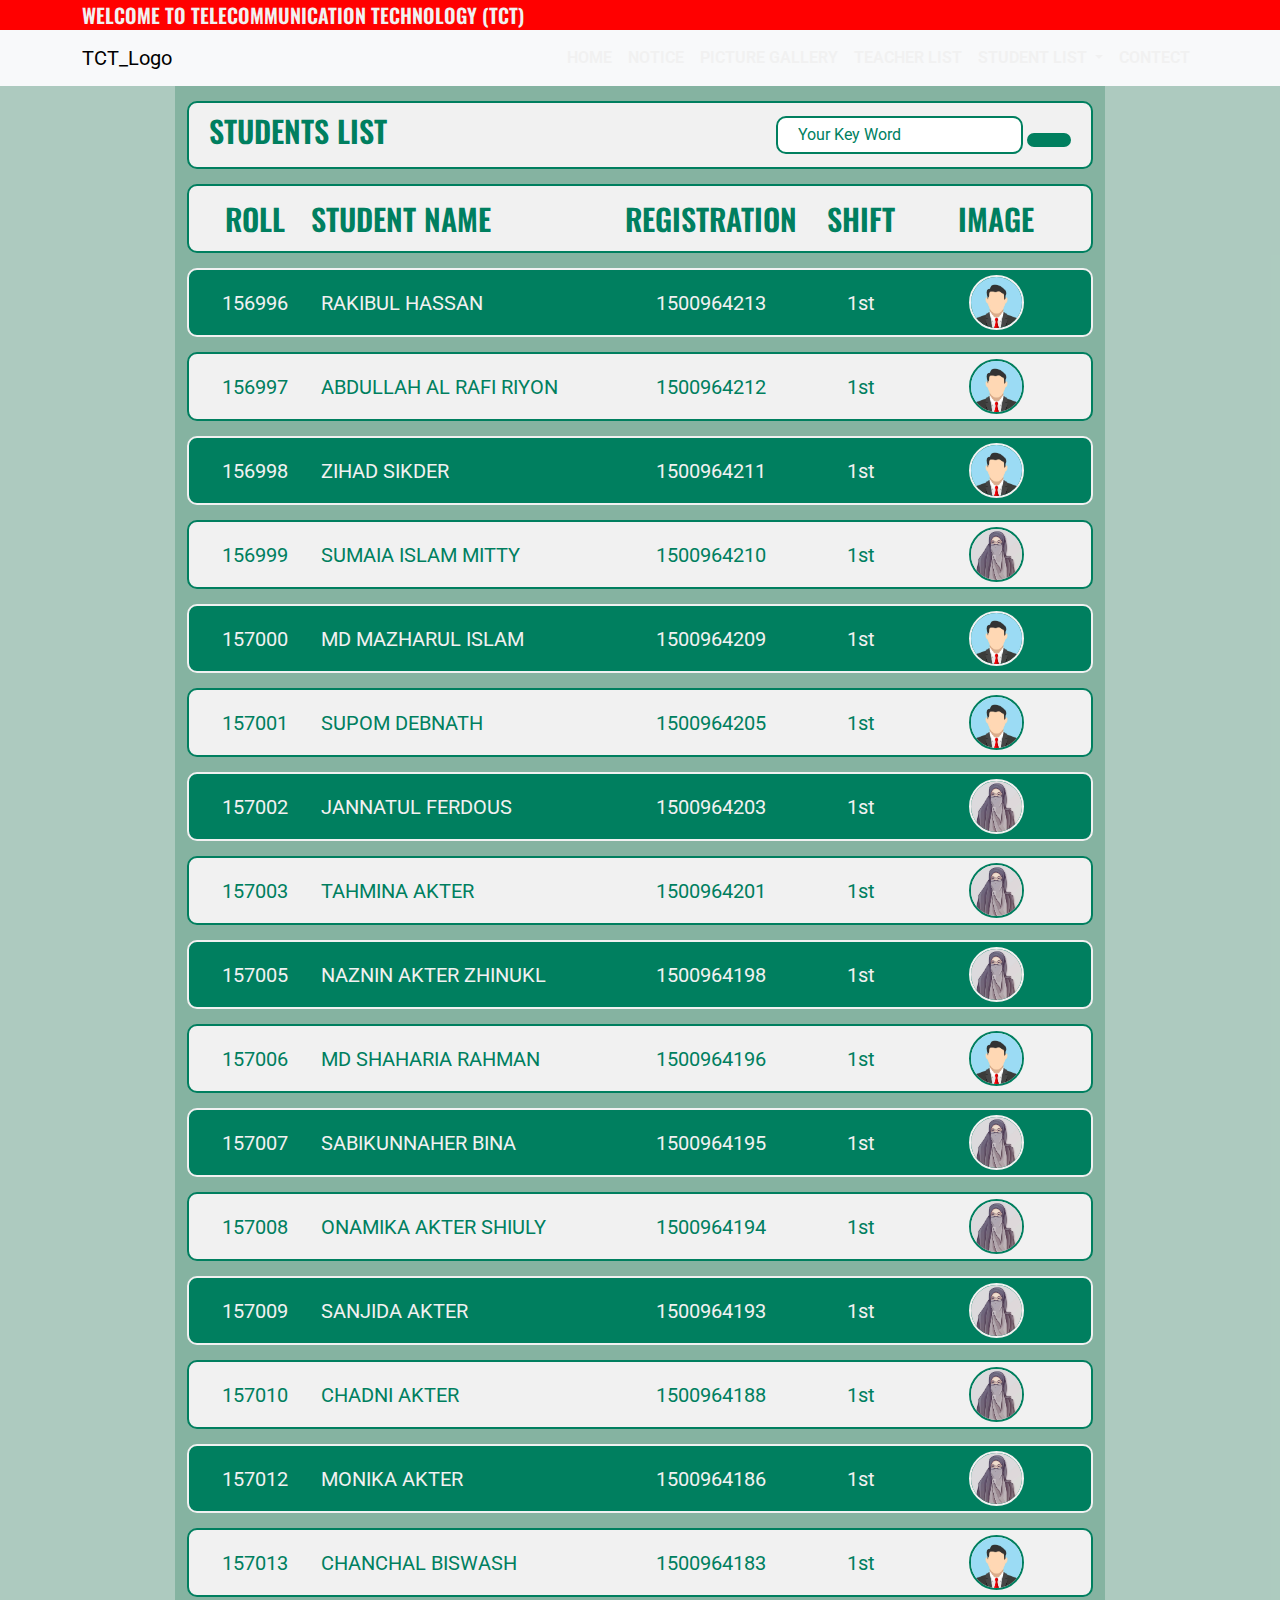
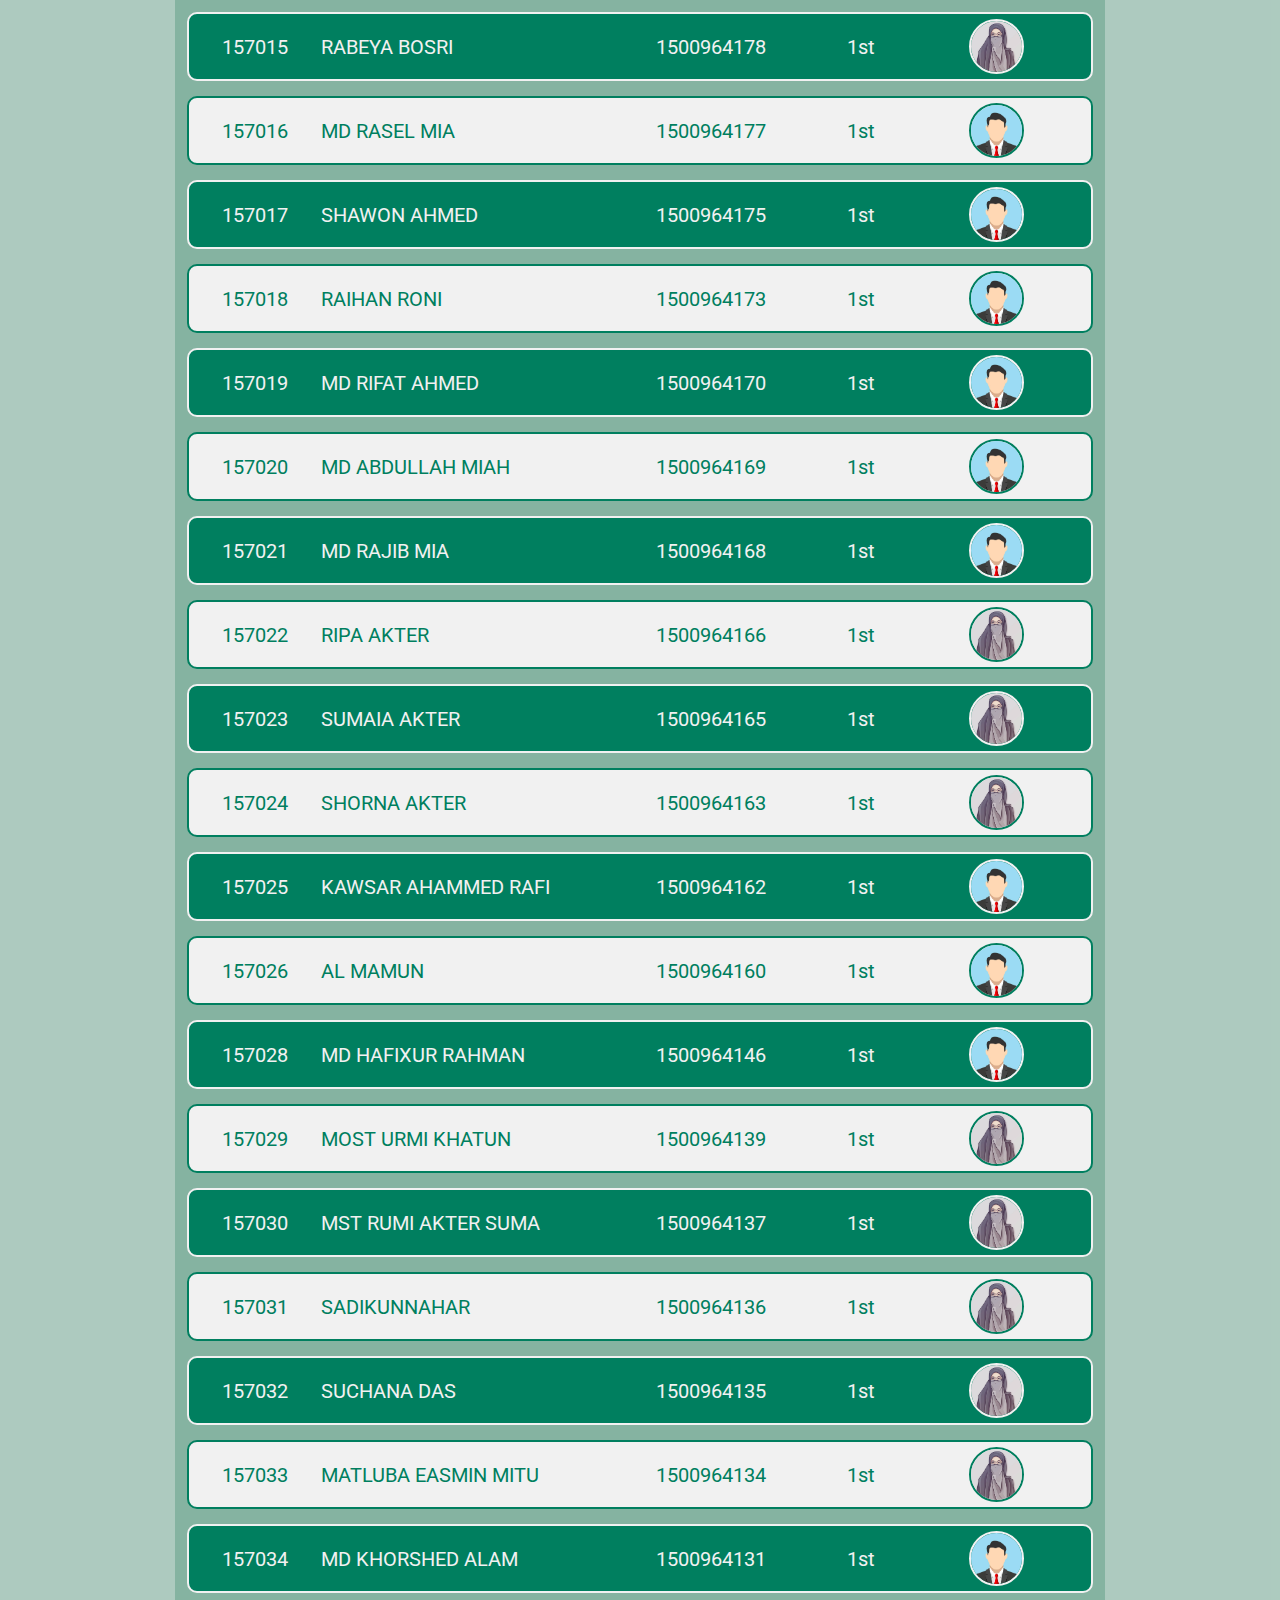
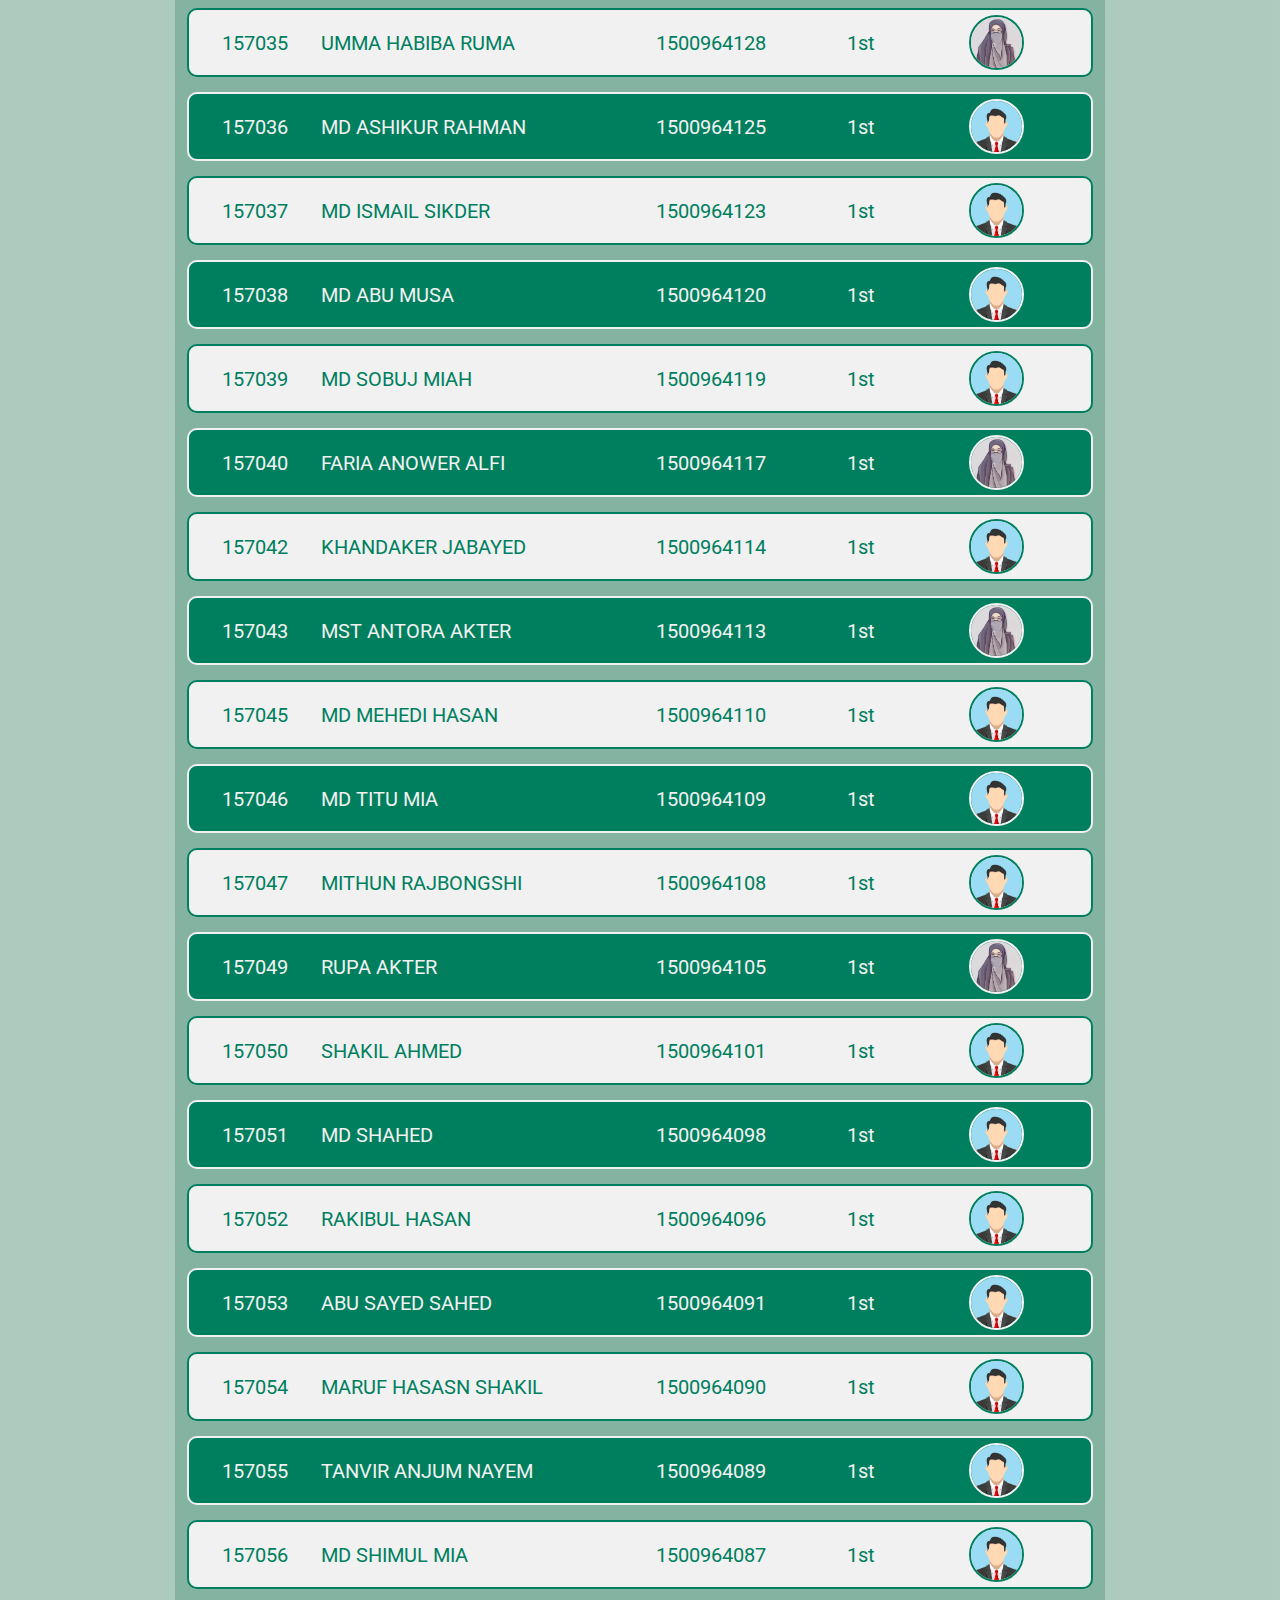
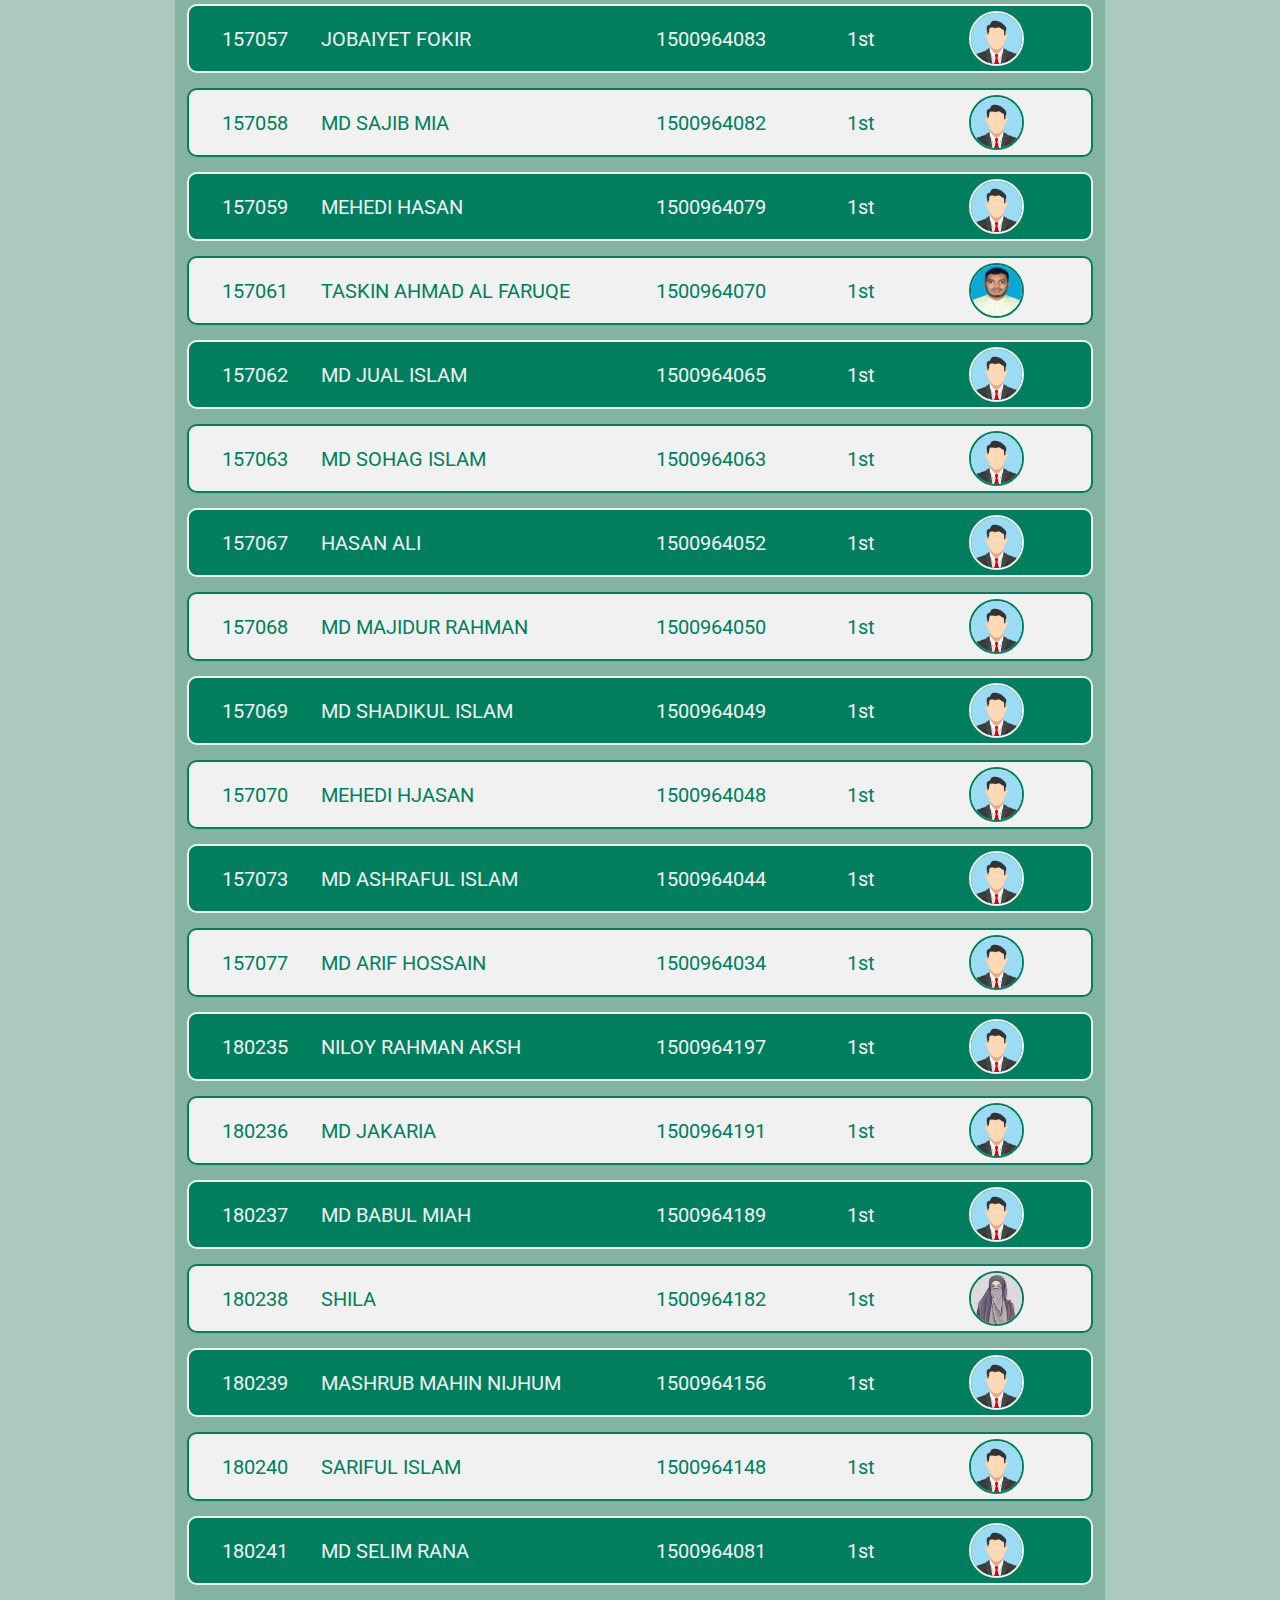
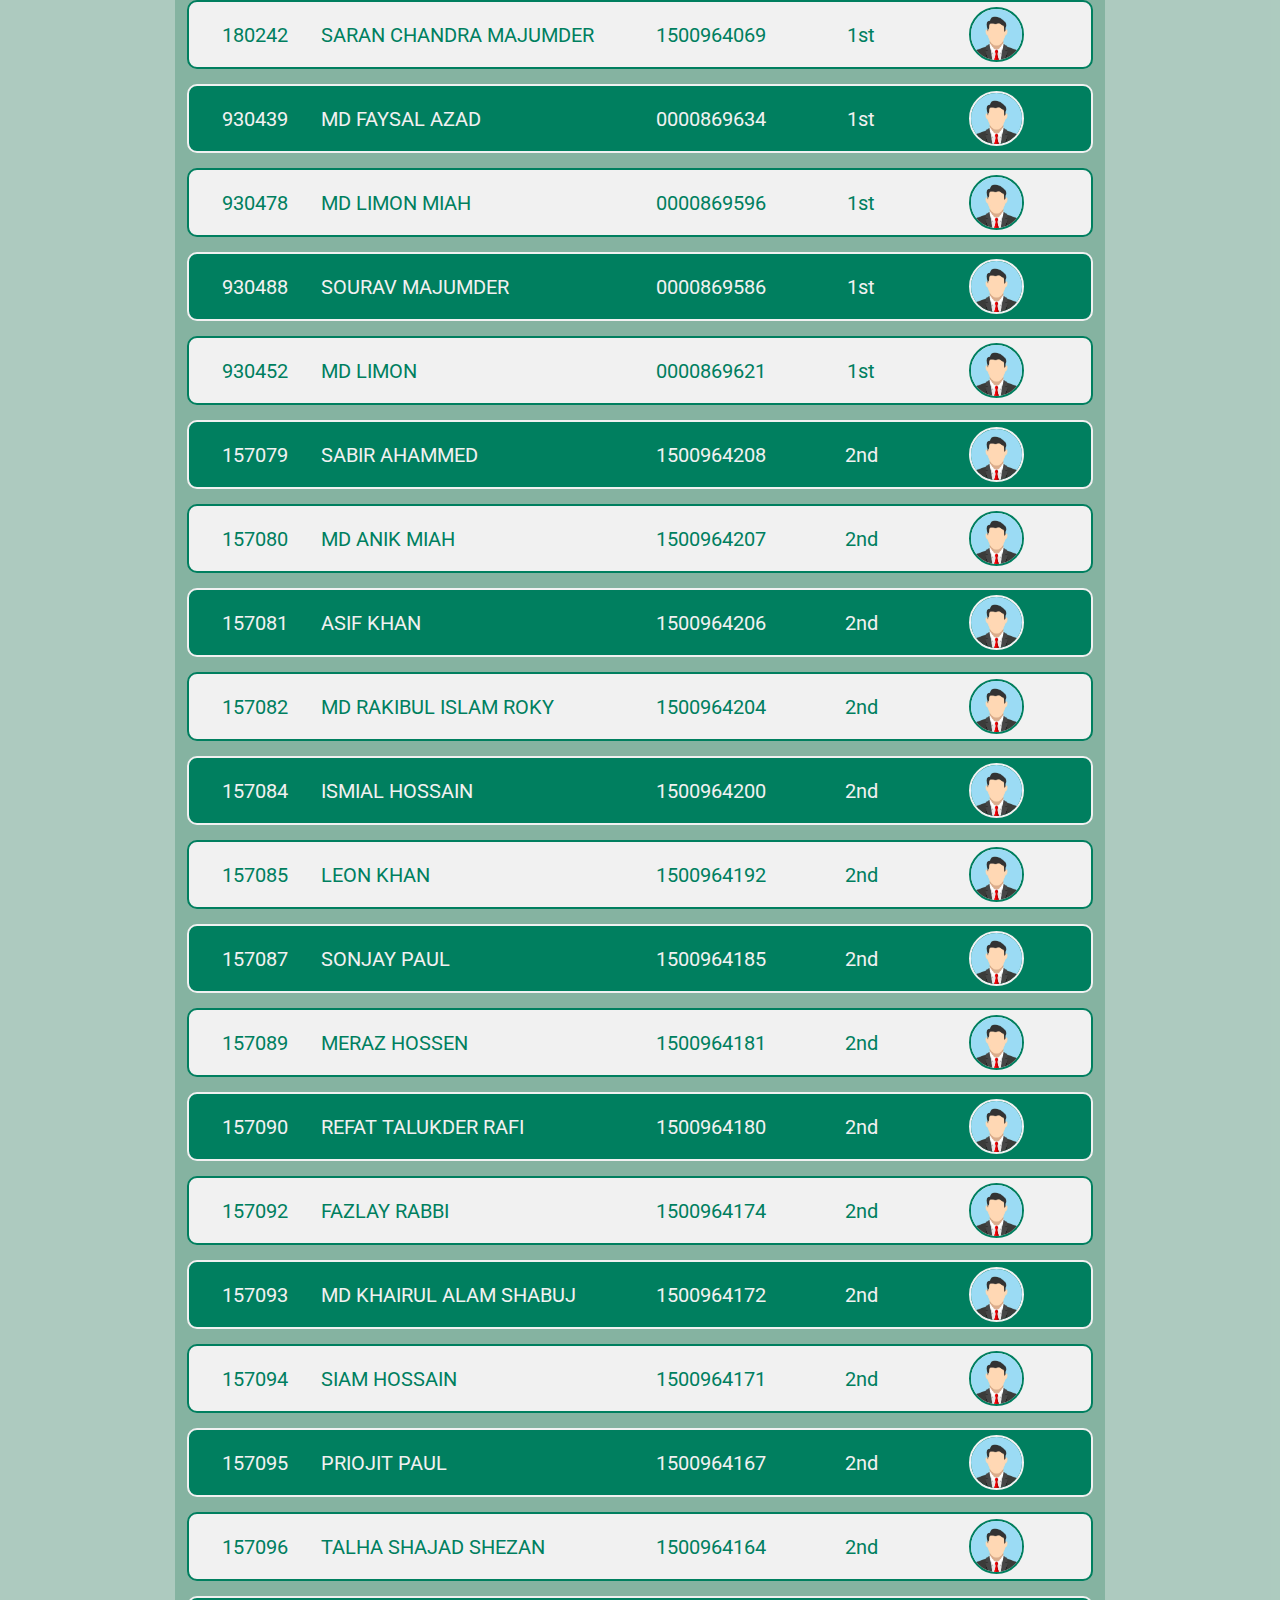
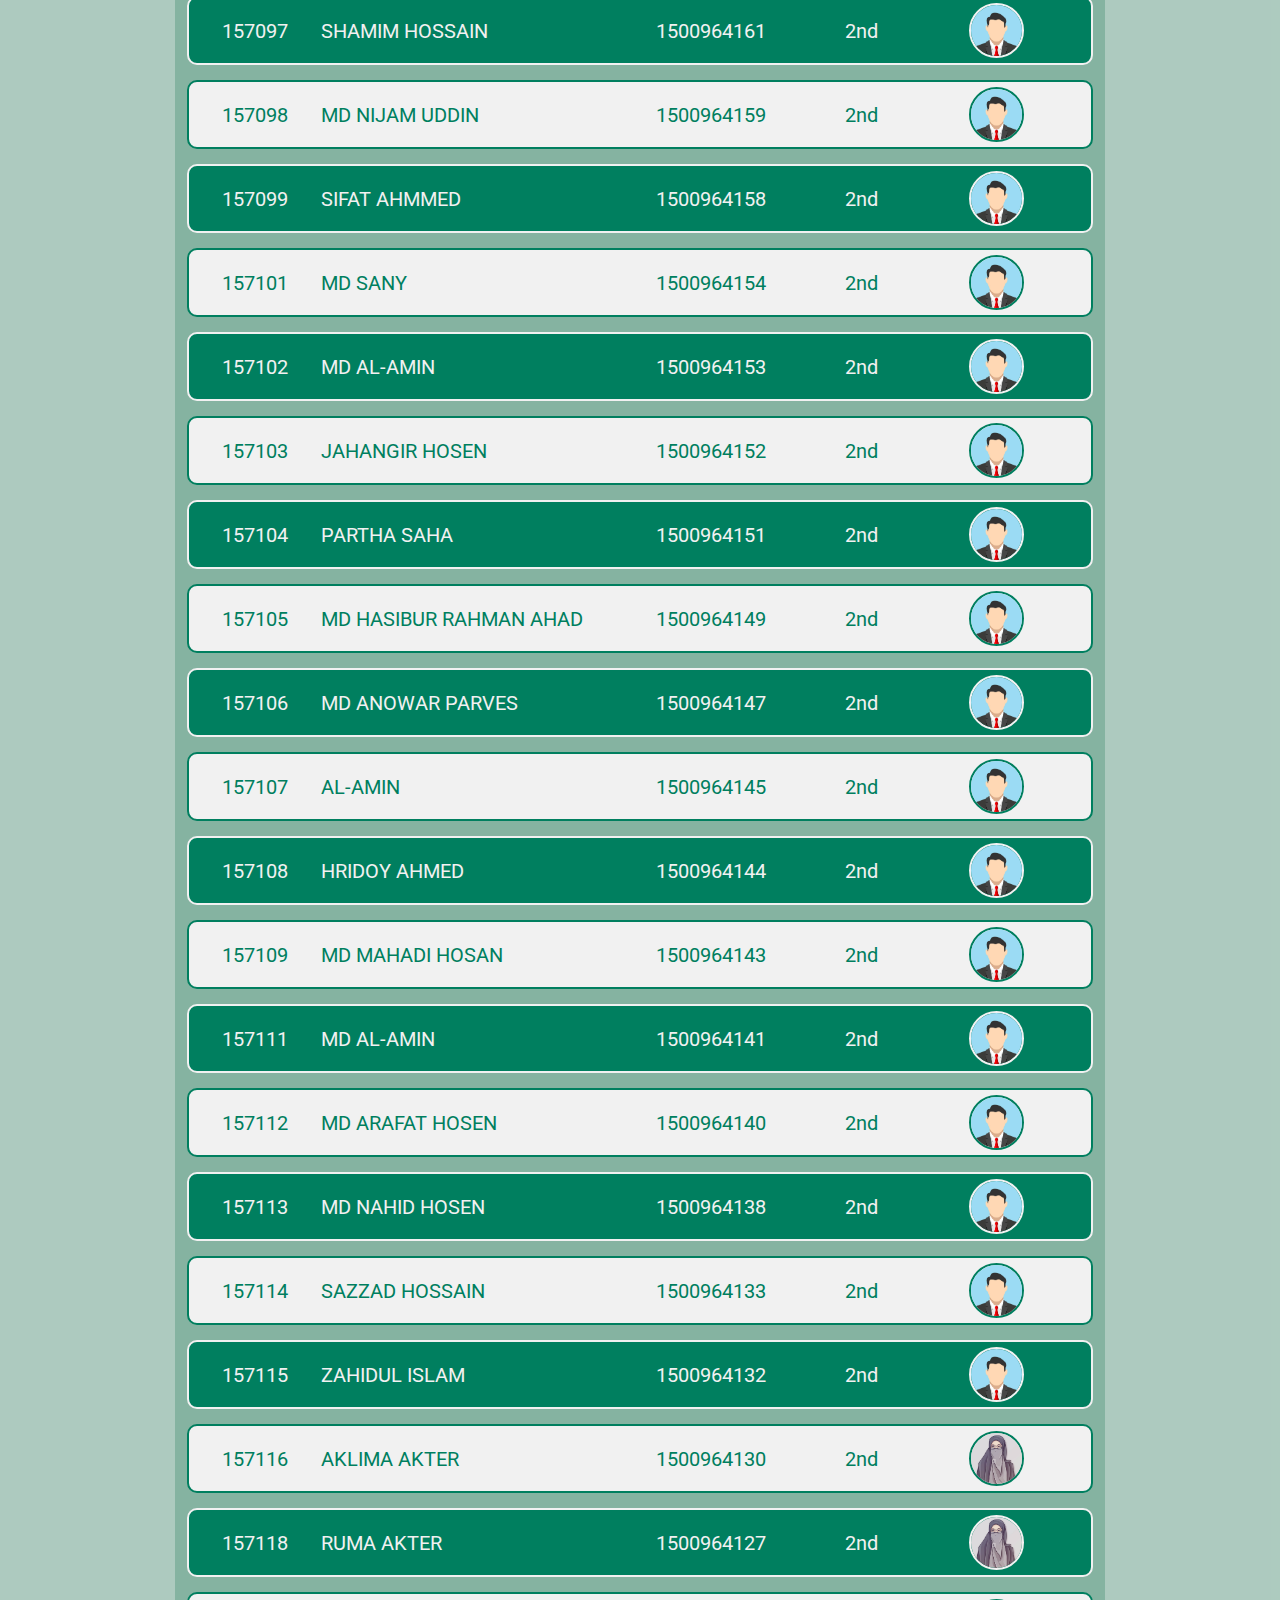
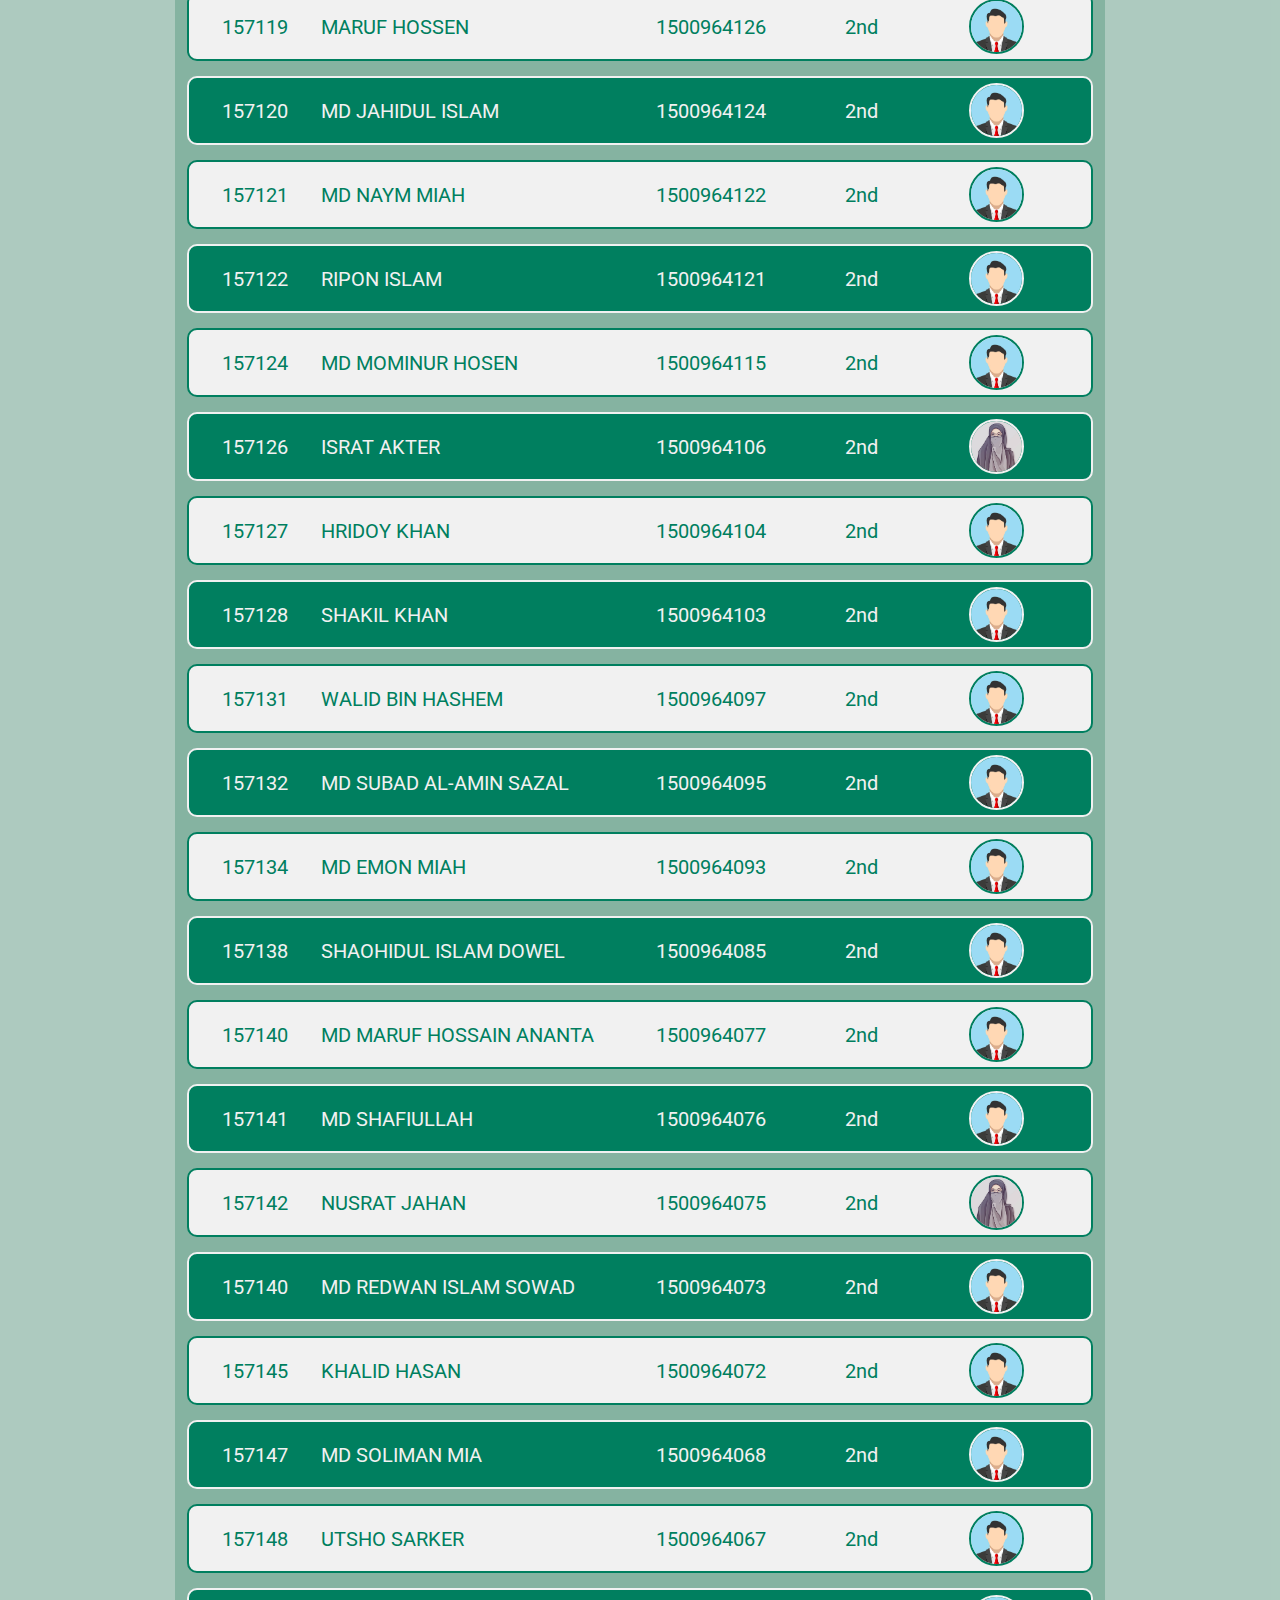
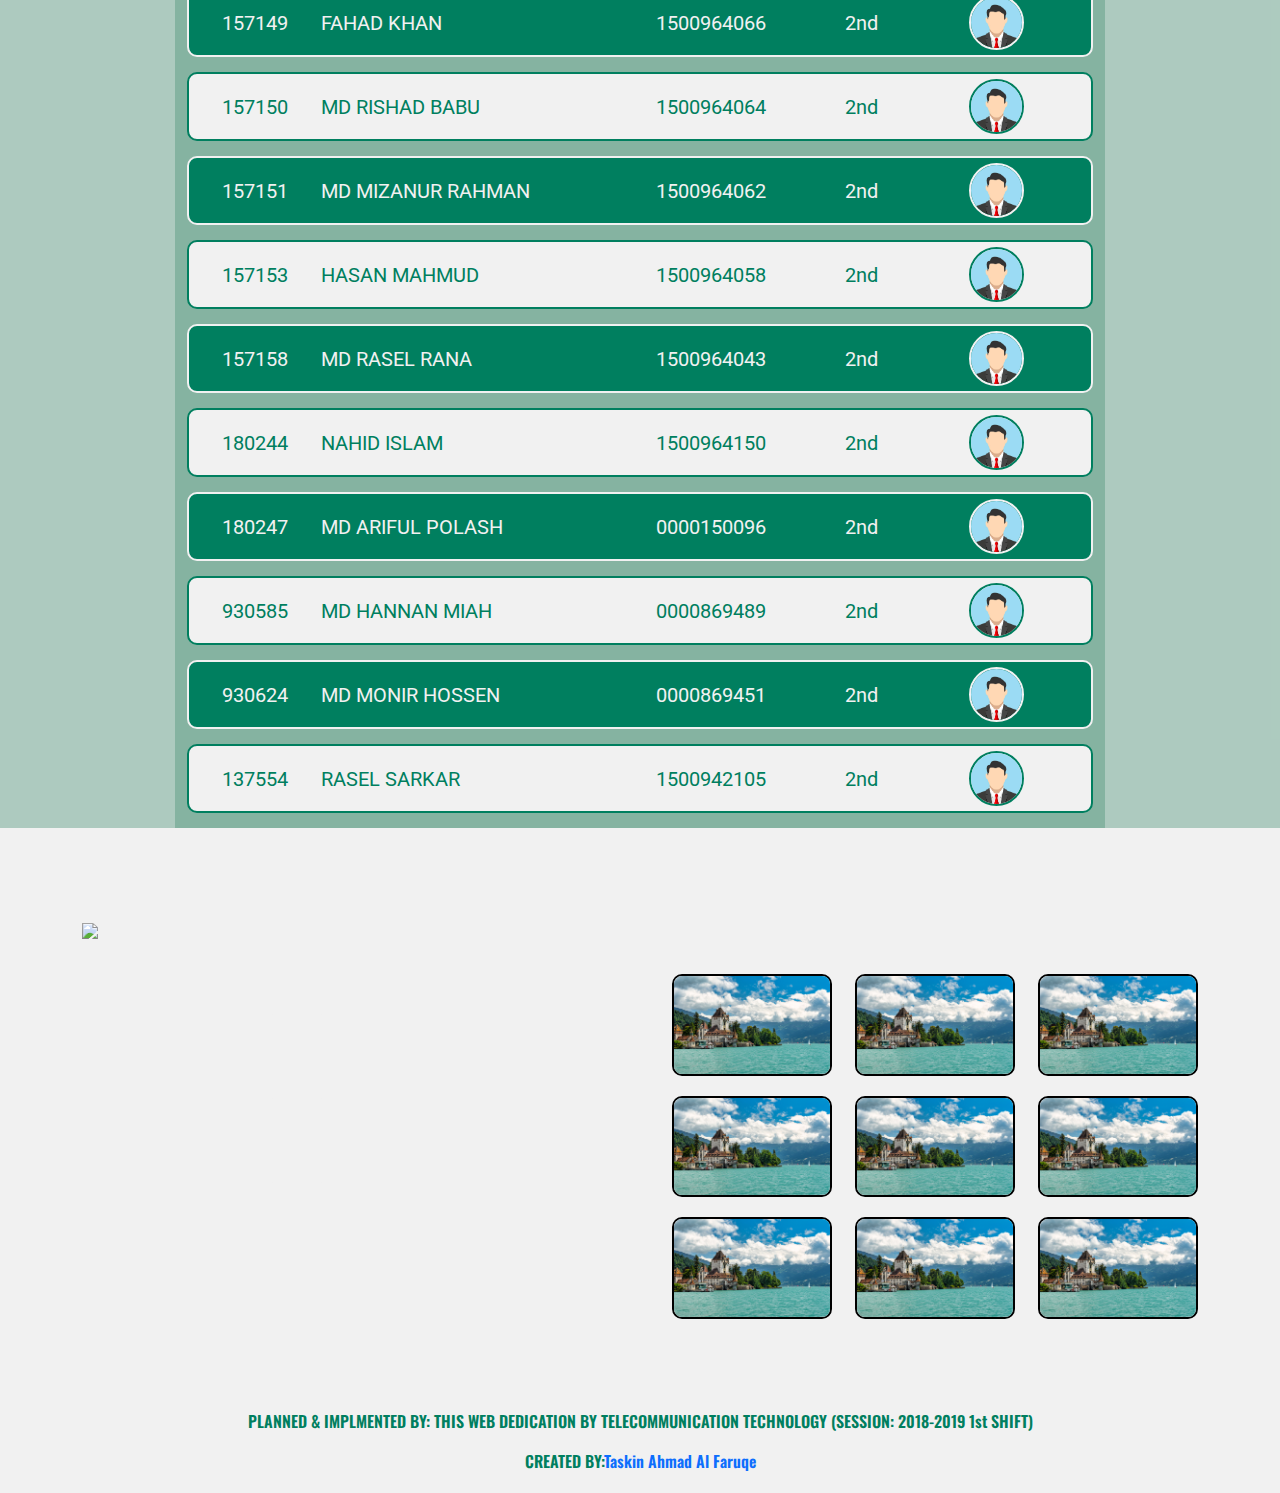
==== 18_19.html @ 48717153 "first commit" ====
<!DOCTYPE html>
<html lang="en">
<head>
    <meta charset="UTF-8">
    <meta http-equiv="X-UA-Compatible" content="IE=edge">
    <meta name="viewport" content="width=device-width, initial-scale=1.0">
    <title>TCT</title>



    <!-- GOOGLE FONT PART START -->
    <link rel="preconnect" href="https://fonts.googleapis.com">
    <link rel="preconnect" href="https://fonts.gstatic.com" crossorigin>

    <link href="https://fonts.googleapis.com/css2?family=Roboto:wght@100;300;400;500;700;900&display=swap" rel="stylesheet">
    <link href="https://fonts.googleapis.com/css2?family=Oswald:wght@200;300;400;500;600;700&display=swap" rel="stylesheet">

    <link rel="stylesheet" href="https://cdnjs.cloudflare.com/ajax/libs/font-awesome/6.2.1/css/all.min.css" integrity="sha512-MV7K8+y+gLIBoVD59lQIYicR65iaqukzvf/nwasF0nqhPay5w/9lJmVM2hMDcnK1OnMGCdVK+iQrJ7lzPJQd1w==" crossorigin="anonymous" referrerpolicy="no-referrer" />
    <!-- GOOGLE FONT PART END -->

    <link rel="stylesheet" href="https://cdn.jsdelivr.net/npm/bootstrap@5.2.3/dist/css/bootstrap.min.css">

    <!-- <link rel="stylesheet" href="CSS/venobox.min.css"> -->
    <link rel="stylesheet" href="CSS/student_list.css">
    <link rel="stylesheet" href="CSS/animation.css">
    <link rel="stylesheet" href="CSS/style.css">
    <link rel="stylesheet" href="CSS/responcive.css">
</head>


<body>

    <div class="top_up">
        <a href="#">
            <i class="fa-solid fa-chevron-up"></i>
        </a>
      </div>

    <!-- HEADAR PART START -->
    <header>
        <div class="container">
          <div class="header">
            <div class="text">
              WELCOME TO TELECOMMUNICATION TECHNOLOGY (TCT)
            </div>
            <div class="header_icon">
                <a href="#">
                    <i class="fa-brands fa-facebook-f"></i>
                </a>
                <a href="#">
                    <i class="fa-brands fa-twitter"></i>
                </a>
                <a href="#">
                    <i class="fa-brands fa-linkedin-in"></i>
                </a>
                <a href="#">
                    <i class="fa-brands fa-pinterest"></i>
                </a>
                <a href="#">
                    <i class="fa-brands fa-behance"></i>
                </a>
            </div>
          </div>
        </div>
    </header>
    <!-- HEADAR PART END -->

    <!-- NAVBAR PART START -->
    <nav class="navbar navbar-expand-lg bg-body-tertiary">
        <div class="container">
          <a class="navbar-brand" href="index.html">TCT_Logo</a>
          <button class="navbar-toggler" type="button" data-bs-toggle="collapse" data-bs-target="#navbarSupportedContent" aria-controls="navbarSupportedContent" aria-expanded="false" aria-label="Toggle navigation">
            <span class="navbar-toggler-icon"></span>
          </button>
          <div class="collapse navbar-collapse" id="navbarSupportedContent">
            <ul class="navbar-nav ms-auto mb-2 mb-lg-0">
              <li class="nav-item">
                <a class="nav-link " aria-current="page" href="index.html">HOME</a>
              </li>
              <li class="nav-item">
                  <a class="nav-link " href="index.html#notice">NOTICE</a>
                </li>
                <li class="nav-item">
                    <a class="nav-link " href="#gallery">PICTURE GALLERY</a>
                </li>
                <li class="nav-item">
                  <a class="nav-link " href="index.html#teacher">TEACHER LIST</a>
                </li>
              <li class="nav-item dropdown">
                <a class="nav-link dropdown-toggle" href="#" role="button" data-bs-toggle="dropdown" aria-expanded="false">
                 STUDENT LIST
                </a>
                <ul class="dropdown-menu">
                  <li><a class="dropdown-item" href="18_19.html">SESSION 2018-2019</a></li>
                  <li><a class="dropdown-item" href="19_20.html">SESSION 2019-2020</a></li>
                  <li><a class="dropdown-item" href="20_21.html">SESSION 2020-2021</a></li>
                  <li><a class="dropdown-item" href="21_22.html">SESSION 2021-2022</a></li>
                  <li><hr class="dropdown-divider"></li>
                </ul>
              </li>
              <li class="nav-item">
                <a class="nav-link " href="#contect">CONTECT</a>
              </li>
            </ul>
          </div>
        </div>
    </nav>
   <!-- NAVBAR PART END -->
    
   <!-- STUDEN LIST START -->
   <section id="student_list">
    <div class="container ">
        <div class="row">
            <div class="col-lg-10">
                <div class="menu">
                    <h4>STUDENTS LIST</h4>
                    <form role="search">
                        <input type="search" aria-label="Search" placeholder="Your Key Word">
                        <button type="submit">
                            <i class="fa fa-search"></i>
                        </button>
                    </form>
                </div>
                <div class="students">
                    <ul>
                        <li id="menu">
                            <span class="roll">ROLL</span>
                            <span class="name"> STUDENT NAME</span>
                            <span class="reg">REGISTRATION</span>
                            <span class="shift">SHIFT</span>
                            <span class="picture"> IMAGE</span>
                        </li>

                        <!-- 1ST SHIFT START  -->
                        <li id="student" class="student_01">
                            <span class="roll">156996</span>
                            <span class="name">RAKIBUL HASSAN</span>
                            <span class="reg">1500964213</span>
                            <span class="shift">1st</span>
                            <span class="picture">
                                <img src="18-19/07img.jpeg" alt="Student_Picture">
                            </span>
                        </li>

                        <li id="student" class="student_02">
                            <span class="roll">156997</span>
                            <span class="name">ABDULLAH AL RAFI RIYON</span>
                            <span class="reg">1500964212</span>
                            <span class="shift">1st</span>
                            <span class="picture">
                                <img src="18-19/07img.jpeg" alt="Student_Picture">
                            </span>
                        </li>

                        <li id="student" class="student_01">
                            <span class="roll">	156998	</span>
                            <span class="name">ZIHAD SIKDER</span>
                            <span class="reg">1500964211</span>
                            <span class="shift">1st</span>
                            <span class="picture">
                                <img src="18-19/07img.jpeg" alt="Student_Picture">
                            </span>
                        </li>

                        <li id="student" class="student_02">
                            <span class="roll">	156999	</span>
                            <span class="name">SUMAIA ISLAM MITTY</span>
                            <span class="reg">1500964210</span>
                            <span class="shift">1st</span>
                            <span class="picture">
                                <img src="18-19/009img.jpeg" alt="Student_Picture">
                            </span>
                        </li>

                        <li id="student" class="student_01">
                            <span class="roll">157000</span>
                            <span class="name">MD MAZHARUL ISLAM</span>
                            <span class="reg">1500964209</span>
                            <span class="shift">1st</span>
                            <span class="picture">
                                <img src="18-19/07img.jpeg" alt="Student_Picture">
                            </span>
                        </li>

                        <li id="student" class="student_02">
                            <span class="roll">	157001</span>
                            <span class="name">SUPOM DEBNATH	</span>
                            <span class="reg">1500964205</span>
                            <span class="shift">1st</span>
                            <span class="picture">
                                <img src="18-19/07img.jpeg" alt="Student_Picture">
                            </span>
                        </li>

                        <li id="student" class="student_01">
                            <span class="roll">	157002</span>
                            <span class="name">JANNATUL FERDOUS	</span>
                            <span class="reg">1500964203</span>
                            <span class="shift">1st</span>
                            <span class="picture">
                                <img src="18-19/009img.jpeg" alt="Student_Picture">
                            </span>
                        </li>

                        <li id="student" class="student_02">
                            <span class="roll">	157003	</span>
                            <span class="name">TAHMINA AKTER</span>
                            <span class="reg">1500964201</span>
                            <span class="shift">1st</span>
                            <span class="picture">
                                <img src="18-19/009img.jpeg" alt="Student_Picture">
                            </span>
                        </li>

                        <li id="student" class="student_01">
                            <span class="roll">157005</span>
                            <span class="name">NAZNIN AKTER ZHINUKL</span>
                            <span class="reg">1500964198</span>
                            <span class="shift">1st</span>
                            <span class="picture">
                                <img src="18-19/009img.jpeg" alt="Student_Picture">
                            </span>
                        </li>

                        <li id="student" class="student_02">
                            <span class="roll">157006</span>
                            <span class="name">MD SHAHARIA RAHMAN</span>
                            <span class="reg">1500964196</span>
                            <span class="shift">1st</span>
                            <span class="picture">
                                <img src="18-19/07img.jpeg" alt="Student_Picture">
                            </span>
                        </li>

                        <li id="student" class="student_01">
                            <span class="roll">157007</span>
                            <span class="name">SABIKUNNAHER BINA</span>
                            <span class="reg">1500964195</span>
                            <span class="shift">1st</span>
                            <span class="picture">
                                <img src="18-19/009img.jpeg" alt="Student_Picture">
                            </span>
                        </li>

                        <li id="student" class="student_02">
                            <span class="roll">157008</span>
                            <span class="name">ONAMIKA AKTER SHIULY	</span>
                            <span class="reg">1500964194</span>
                            <span class="shift">1st</span>
                            <span class="picture">
                                <img src="18-19/009img.jpeg" alt="Student_Picture">
                            </span>
                        </li>

                        <li id="student" class="student_01">
                            <span class="roll">157009</span>
                            <span class="name">SANJIDA AKTER</span>
                            <span class="reg">1500964193</span>
                            <span class="shift">1st</span>
                            <span class="picture">
                                <img src="18-19/009img.jpeg" alt="Student_Picture">
                            </span>
                        </li>

                        <li id="student" class="student_02">
                            <span class="roll">157010</span>
                            <span class="name"> CHADNI AKTER	</span>
                            <span class="reg">1500964188</span>
                            <span class="shift">1st</span>
                            <span class="picture">
                                <img src="18-19/009img.jpeg" alt="Student_Picture">
                            </span>
                        </li>

                        <li id="student" class="student_01">
                            <span class="roll">157012</span>
                            <span class="name">MONIKA AKTER</span>
                            <span class="reg">1500964186</span>
                            <span class="shift">1st</span>
                            <span class="picture">
                                <img src="18-19/009img.jpeg" alt="Student_Picture">
                            </span>
                        </li>		
                        
                        <li id="student" class="student_02">
                            <span class="roll">157013</span>
                            <span class="name">CHANCHAL BISWASH	</span>
                            <span class="reg">1500964183</span>
                            <span class="shift">1st</span>
                            <span class="picture">
                                <img src="18-19/07img.jpeg" alt="Student_Picture">
                            </span>
                        </li>

                        <li id="student" class="student_01">
                            <span class="roll">157015</span>
                            <span class="name">RABEYA BOSRI</span>
                            <span class="reg">1500964178</span>
                            <span class="shift">1st</span>
                            <span class="picture">
                                <img src="18-19/009img.jpeg" alt="Student_Picture">
                            </span>
                        </li>

                        <li id="student" class="student_02">
                            <span class="roll">157016</span>
                            <span class="name">MD RASEL MIA	</span>
                            <span class="reg">1500964177</span>
                            <span class="shift">1st</span>
                            <span class="picture">
                                <img src="18-19/07img.jpeg" alt="Student_Picture">
                            </span>
                        </li>

                        <li id="student" class="student_01">
                            <span class="roll">157017</span>
                            <span class="name">SHAWON AHMED</span>
                            <span class="reg">1500964175</span>
                            <span class="shift">1st</span>
                            <span class="picture">
                                <img src="18-19/07img.jpeg" alt="Student_Picture">
                            </span>
                        </li>

                        <li id="student" class="student_02">
                            <span class="roll">157018</span>
                            <span class="name">RAIHAN RONI		</span>
                            <span class="reg">1500964173</span>
                            <span class="shift">1st</span>
                            <span class="picture">
                                <img src="18-19/07img.jpeg" alt="Student_Picture">
                            </span>
                        </li>

                        <li id="student" class="student_01">
                            <span class="roll">157019</span>
                            <span class="name">MD RIFAT AHMED</span>
                            <span class="reg">1500964170</span>
                            <span class="shift">1st</span>
                            <span class="picture">
                                <img src="18-19/07img.jpeg" alt="Student_Picture">
                            </span>
                        </li>

                        <li id="student" class="student_02">
                            <span class="roll">157020</span>
                            <span class="name">MD ABDULLAH MIAH	</span>
                            <span class="reg">1500964169</span>
                            <span class="shift">1st</span>
                            <span class="picture">
                                <img src="18-19/07img.jpeg" alt="Student_Picture">
                            </span>
                        </li>

                        <li id="student" class="student_01">
                            <span class="roll">157021</span>
                            <span class="name">MD RAJIB MIA</span>
                            <span class="reg">1500964168</span>
                            <span class="shift">1st</span>
                            <span class="picture">
                                <img src="18-19/07img.jpeg" alt="Student_Picture">
                            </span>
                        </li>

                        <li id="student" class="student_02">
                            <span class="roll">157022</span>
                            <span class="name">RIPA AKTER	</span>
                            <span class="reg">1500964166</span>
                            <span class="shift">1st</span>
                            <span class="picture">
                                <img src="18-19/009img.jpeg" alt="Student_Picture">
                            </span>
                        </li>

                        <li id="student" class="student_01">
                            <span class="roll">157023</span>
                            <span class="name">SUMAIA AKTER</span>
                            <span class="reg">1500964165</span>
                            <span class="shift">1st</span>
                            <span class="picture">
                                <img src="18-19/009img.jpeg" alt="Student_Picture">
                            </span>
                        </li>

                        <li id="student" class="student_02">
                            <span class="roll">157024</span>
                            <span class="name">SHORNA AKTER	</span>
                            <span class="reg">1500964163</span>
                            <span class="shift">1st</span>
                            <span class="picture">
                                <img src="18-19/009img.jpeg" alt="Student_Picture">
                            </span>
                        </li>

                        <li id="student" class="student_01">
                            <span class="roll">157025</span>
                            <span class="name">KAWSAR AHAMMED RAFI</span>
                            <span class="reg">1500964162</span>
                            <span class="shift">1st</span>
                            <span class="picture">
                                <img src="18-19/07img.jpeg" alt="Student_Picture">
                            </span>
                        </li>

                        <li id="student" class="student_02">
                            <span class="roll">157026</span>
                            <span class="name">AL MAMUN	</span>
                            <span class="reg">1500964160</span>
                            <span class="shift">1st</span>
                            <span class="picture">
                                <img src="18-19/07img.jpeg" alt="Student_Picture">
                            </span>
                        </li>

                        <li id="student" class="student_01">
                            <span class="roll">157028</span>
                            <span class="name">MD HAFIXUR RAHMAN</span>
                            <span class="reg">1500964146</span>
                            <span class="shift">1st</span>
                            <span class="picture">
                                <img src="18-19/07img.jpeg" alt="Student_Picture">
                            </span>
                        </li>

                        <li id="student" class="student_02">
                            <span class="roll">157029</span>
                            <span class="name">MOST URMI KHATUN	</span>
                            <span class="reg">1500964139</span>
                            <span class="shift">1st</span>
                            <span class="picture">
                                <img src="18-19/009img.jpeg" alt="Student_Picture">
                            </span>
                        </li>

                        <li id="student" class="student_01">
                            <span class="roll">157030</span>
                            <span class="name">MST RUMI AKTER SUMA</span>
                            <span class="reg">1500964137</span>
                            <span class="shift">1st</span>
                            <span class="picture">
                                <img src="18-19/009img.jpeg" alt="Student_Picture">
                            </span>
                        </li>

                        <li id="student" class="student_02">
                            <span class="roll">157031</span>
                            <span class="name">SADIKUNNAHAR	</span>
                            <span class="reg">1500964136</span>
                            <span class="shift">1st</span>
                            <span class="picture">
                                <img src="18-19/009img.jpeg" alt="Student_Picture">
                            </span>
                        </li>
                        		
                        <li id="student" class="student_01">
                            <span class="roll">157032</span>
                            <span class="name">SUCHANA DAS</span>
                            <span class="reg">1500964135</span>
                            <span class="shift">1st</span>
                            <span class="picture">
                                <img src="18-19/009img.jpeg" alt="Student_Picture">
                            </span>
                        </li>

                        <li id="student" class="student_02">
                            <span class="roll">157033</span>
                            <span class="name">MATLUBA EASMIN MITU	</span>
                            <span class="reg">1500964134</span>
                            <span class="shift">1st</span>
                            <span class="picture">
                                <img src="18-19/009img.jpeg" alt="Student_Picture">
                            </span>
                        </li>

                        <li id="student" class="student_01">
                            <span class="roll">157034</span>
                            <span class="name"> MD KHORSHED ALAM</span>
                            <span class="reg">1500964131</span>
                            <span class="shift">1st</span>
                            <span class="picture">
                                <img src="18-19/07img.jpeg" alt="Student_Picture">
                            </span>
                        </li>

                        <li id="student" class="student_02">
                            <span class="roll">157035</span>
                            <span class="name">UMMA HABIBA RUMA	</span>
                            <span class="reg">1500964128</span>
                            <span class="shift">1st</span>
                            <span class="picture">
                                <img src="18-19/009img.jpeg" alt="Student_Picture">
                            </span>
                        </li>

                        <li id="student" class="student_01">
                            <span class="roll">157036</span>
                            <span class="name">MD ASHIKUR RAHMAN</span>
                            <span class="reg">1500964125</span>
                            <span class="shift">1st</span>
                            <span class="picture">
                                <img src="18-19/07img.jpeg" alt="Student_Picture">
                            </span>
                        </li>

                        <li id="student" class="student_02">
                            <span class="roll">157037</span>
                            <span class="name">MD ISMAIL SIKDER	</span>
                            <span class="reg">1500964123</span>
                            <span class="shift">1st</span>
                            <span class="picture">
                                <img src="18-19/07img.jpeg" alt="Student_Picture">
                            </span>
                        </li>

                        <li id="student" class="student_01">
                            <span class="roll">157038</span>
                            <span class="name"> MD ABU MUSA</span>
                            <span class="reg">1500964120</span>
                            <span class="shift">1st</span>
                            <span class="picture">
                                <img src="18-19/07img.jpeg" alt="Student_Picture">
                            </span>
                        </li>

                        <li id="student" class="student_02">
                            <span class="roll">157039</span>
                            <span class="name">MD SOBUJ MIAH</span>
                            <span class="reg">1500964119</span>
                            <span class="shift">1st</span>
                            <span class="picture">
                                <img src="18-19/07img.jpeg" alt="Student_Picture">
                            </span>
                        </li>

                        <li id="student" class="student_01">
                            <span class="roll">157040</span>
                            <span class="name">FARIA ANOWER ALFI</span>
                            <span class="reg">1500964117</span>
                            <span class="shift">1st</span>
                            <span class="picture">
                                <img src="18-19/009img.jpeg" alt="Student_Picture">
                            </span>
                        </li>

                        <li id="student" class="student_02">
                            <span class="roll">157042</span>
                            <span class="name">KHANDAKER JABAYED	</span>
                            <span class="reg">1500964114</span>
                            <span class="shift">1st</span>
                            <span class="picture">
                                <img src="18-19/07img.jpeg" alt="Student_Picture">
                            </span>
                        </li>

                        <li id="student" class="student_01">
                            <span class="roll">157043</span>
                            <span class="name">MST ANTORA AKTER</span>
                            <span class="reg">1500964113</span>
                            <span class="shift">1st</span>
                            <span class="picture">
                                <img src="18-19/009img.jpeg" alt="Student_Picture">
                            </span>
                        </li>

                        <li id="student" class="student_02">
                            <span class="roll">157045</span>
                            <span class="name">MD MEHEDI HASAN	</span>
                            <span class="reg">1500964110</span>
                            <span class="shift">1st</span>
                            <span class="picture">
                                <img src="18-19/07img.jpeg" alt="Student_Picture">
                            </span>
                        </li>

                        <li id="student" class="student_01">
                            <span class="roll">157046</span>
                            <span class="name">MD TITU MIA</span>
                            <span class="reg">1500964109</span>
                            <span class="shift">1st</span>
                            <span class="picture">
                                <img src="18-19/07img.jpeg" alt="Student_Picture">
                            </span>
                        </li>

                        <li id="student" class="student_02">
                            <span class="roll">157047</span>
                            <span class="name">MITHUN RAJBONGSHI	</span>
                            <span class="reg">1500964108</span>
                            <span class="shift">1st</span>
                            <span class="picture">
                                <img src="18-19/07img.jpeg" alt="Student_Picture">
                            </span>
                        </li>
		
                        <li id="student" class="student_01">
                            <span class="roll">157049</span>
                            <span class="name">RUPA AKTER</span>
                            <span class="reg">1500964105</span>
                            <span class="shift">1st</span>
                            <span class="picture">
                                <img src="18-19/009img.jpeg" alt="Student_Picture">
                            </span>
                        </li>

                        <li id="student" class="student_02">
                            <span class="roll">157050</span>
                            <span class="name">SHAKIL AHMED	</span>
                            <span class="reg">1500964101</span>
                            <span class="shift">1st</span>
                            <span class="picture">
                                <img src="18-19/07img.jpeg" alt="Student_Picture">
                            </span>
                        </li>

                        <li id="student" class="student_01">
                            <span class="roll">157051</span>
                            <span class="name">MD SHAHED</span>
                            <span class="reg">1500964098</span>
                            <span class="shift">1st</span>
                            <span class="picture">
                                <img src="18-19/07img.jpeg" alt="Student_Picture">
                            </span>
                        </li>

                        <li id="student" class="student_02">
                            <span class="roll">157052</span>
                            <span class="name">RAKIBUL HASAN	</span>
                            <span class="reg">1500964096</span>
                            <span class="shift">1st</span>
                            <span class="picture">
                                <img src="18-19/07img.jpeg" alt="Student_Picture">
                            </span>
                        </li>

                        <li id="student" class="student_01">
                            <span class="roll">157053</span>
                            <span class="name">ABU SAYED SAHED</span>
                            <span class="reg">1500964091</span>
                            <span class="shift">1st</span>
                            <span class="picture">
                                <img src="18-19/07img.jpeg" alt="Student_Picture">
                            </span>
                        </li>
                        		
                        <li id="student" class="student_02">
                            <span class="roll">157054</span>
                            <span class="name">MARUF HASASN SHAKIL</span>
                            <span class="reg">1500964090</span>
                            <span class="shift">1st</span>
                            <span class="picture">
                                <img src="18-19/07img.jpeg" alt="Student_Picture">
                            </span>
                        </li>

                        <li id="student" class="student_01">
                            <span class="roll">157055</span>
                            <span class="name">TANVIR ANJUM NAYEM</span>
                            <span class="reg">1500964089</span>
                            <span class="shift">1st</span>
                            <span class="picture">
                                <img src="18-19/07img.jpeg" alt="Student_Picture">
                            </span>
                        </li>

                        <li id="student" class="student_02">
                            <span class="roll">157056</span>
                            <span class="name">MD SHIMUL MIA	</span>
                            <span class="reg">1500964087</span>
                            <span class="shift">1st</span>
                            <span class="picture">
                                <img src="18-19/07img.jpeg" alt="Student_Picture">
                            </span>
                        </li>

                        <li id="student" class="student_01">
                            <span class="roll">157057</span>
                            <span class="name">JOBAIYET FOKIR</span>
                            <span class="reg">1500964083</span>
                            <span class="shift">1st</span>
                            <span class="picture">
                                <img src="18-19/07img.jpeg" alt="Student_Picture">
                            </span>
                        </li>		
                        
                        <li id="student" class="student_02">
                            <span class="roll">157058</span>
                            <span class="name">MD SAJIB MIA	</span>
                            <span class="reg">1500964082</span>
                            <span class="shift">1st</span>
                            <span class="picture">
                                <img src="18-19/07img.jpeg" alt="Student_Picture">
                            </span>
                        </li>

                        <li id="student" class="student_01">
                            <span class="roll">157059</span>
                            <span class="name">MEHEDI HASAN</span>
                            <span class="reg">1500964079</span>
                            <span class="shift">1st</span>
                            <span class="picture">
                                <img src="18-19/07img.jpeg" alt="Student_Picture">
                            </span>
                        </li>

                        <li id="student" class="student_02">
                            <span class="roll"><a href="https://web.facebook.com/taskinahmadalfaruqe/" target="_blank">157061</a></span>
                            <span class="name"><a href="https://github.com/taskinahmadalfaruqe" target="_blank">TASKIN AHMAD AL FARUQE</a></span>
                            <span class="reg">1500964070</span>
                            <span class="shift">1st</span>
                            <span class="picture">
                                <img src="18-19/157061.jpg" alt="Student_Picture">
                            </span>
                        </li>

                        <li id="student" class="student_01">
                            <span class="roll">157062</span>
                            <span class="name">MD JUAL ISLAM</span>
                            <span class="reg">1500964065</span>
                            <span class="shift">1st</span>
                            <span class="picture">
                                <img src="18-19/07img.jpeg" alt="Student_Picture">
                            </span>
                        </li>

                        <li id="student" class="student_02">
                            <span class="roll">157063</span>
                            <span class="name">MD SOHAG ISLAM	</span>
                            <span class="reg">1500964063</span>
                            <span class="shift">1st</span>
                            <span class="picture">
                                <img src="18-19/07img.jpeg" alt="Student_Picture">
                            </span>
                        </li>

                        <li id="student" class="student_01">
                            <span class="roll">157067</span>
                            <span class="name">HASAN ALI</span>
                            <span class="reg">1500964052</span>
                            <span class="shift">1st</span>
                            <span class="picture">
                                <img src="18-19/07img.jpeg" alt="Student_Picture">
                            </span>
                        </li>

                        <li id="student" class="student_02">
                            <span class="roll">157068</span>
                            <span class="name">MD MAJIDUR RAHMAN	</span>
                            <span class="reg">1500964050</span>
                            <span class="shift">1st</span>
                            <span class="picture">
                                <img src="18-19/07img.jpeg" alt="Student_Picture">
                            </span>
                        </li>

                        <li id="student" class="student_01">
                            <span class="roll">157069</span>
                            <span class="name">MD SHADIKUL ISLAM</span>
                            <span class="reg">1500964049</span>
                            <span class="shift">1st</span>
                            <span class="picture">
                                <img src="18-19/07img.jpeg" alt="Student_Picture">
                            </span>
                        </li>
                        		
                        <li id="student" class="student_02">
                            <span class="roll">157070</span>
                            <span class="name">MEHEDI HJASAN	</span>
                            <span class="reg">1500964048</span>
                            <span class="shift">1st</span>
                            <span class="picture">
                                <img src="18-19/07img.jpeg" alt="Student_Picture">
                            </span>
                        </li>

                        <li id="student" class="student_01">
                            <span class="roll">157073</span>
                            <span class="name">MD ASHRAFUL ISLAM</span>
                            <span class="reg">1500964044</span>
                            <span class="shift">1st</span>
                            <span class="picture">
                                <img src="18-19/07img.jpeg" alt="Student_Picture">
                            </span>
                        </li>

                        <li id="student" class="student_02">
                            <span class="roll">157077</span>
                            <span class="name">MD ARIF HOSSAIN	</span>
                            <span class="reg">1500964034</span>
                            <span class="shift">1st</span>
                            <span class="picture">
                                <img src="18-19/07img.jpeg" alt="Student_Picture">
                            </span>
                        </li>

                        <li id="student" class="student_01">
                            <span class="roll">180235</span>
                            <span class="name">NILOY RAHMAN AKSH</span>
                            <span class="reg">1500964197</span>
                            <span class="shift">1st</span>
                            <span class="picture">
                                <img src="18-19/07img.jpeg" alt="Student_Picture">
                            </span>
                        </li>

                        <li id="student" class="student_02">
                            <span class="roll">180236</span>
                            <span class="name">MD JAKARIA	</span>
                            <span class="reg">1500964191</span>
                            <span class="shift">1st</span>
                            <span class="picture">
                                <img src="18-19/07img.jpeg" alt="Student_Picture">
                            </span>
                        </li>

                        <li id="student" class="student_01">
                            <span class="roll">180237</span>
                            <span class="name">MD BABUL MIAH</span>
                            <span class="reg">1500964189</span>
                            <span class="shift">1st</span>
                            <span class="picture">
                                <img src="18-19/07img.jpeg" alt="Student_Picture">
                            </span>
                        </li>

                        <li id="student" class="student_02">
                            <span class="roll">180238</span>
                            <span class="name">SHILA	</span>
                            <span class="reg">1500964182</span>
                            <span class="shift">1st</span>
                            <span class="picture">
                                <img src="18-19/009img.jpeg" alt="Student_Picture">
                            </span>
                        </li>

                        <li id="student" class="student_01">
                            <span class="roll">180239</span>
                            <span class="name">MASHRUB MAHIN NIJHUM</span>
                            <span class="reg">1500964156</span>
                            <span class="shift">1st</span>
                            <span class="picture">
                                <img src="18-19/07img.jpeg" alt="Student_Picture">
                            </span>
                        </li>

                        <li id="student" class="student_02">
                            <span class="roll">180240</span>
                            <span class="name">SARIFUL ISLAM	</span>
                            <span class="reg">1500964148</span>
                            <span class="shift">1st</span>
                            <span class="picture">
                                <img src="18-19/07img.jpeg" alt="Student_Picture">
                            </span>
                        </li>

                        <li id="student" class="student_01">
                            <span class="roll">180241</span>
                            <span class="name">MD SELIM RANA</span>
                            <span class="reg">1500964081</span>
                            <span class="shift">1st</span>
                            <span class="picture">
                                <img src="18-19/07img.jpeg" alt="Student_Picture">
                            </span>
                        </li>

                        <li id="student" class="student_02">
                            <span class="roll">180242</span>
                            <span class="name">SARAN CHANDRA MAJUMDER	</span>
                            <span class="reg">1500964069</span>
                            <span class="shift">1st</span>
                            <span class="picture">
                                <img src="18-19/07img.jpeg" alt="Student_Picture">
                            </span>
                        </li>

                        <li id="student" class="student_01">
                            <span class="roll">930439</span>
                            <span class="name">MD FAYSAL AZAD</span>
                            <span class="reg">0000869634</span>
                            <span class="shift">1st</span>
                            <span class="picture">
                                <img src="18-19/07img.jpeg" alt="Student_Picture">
                            </span>
                        </li>

                        <li id="student" class="student_02">
                            <span class="roll">930478</span>
                            <span class="name">MD LIMON MIAH	</span>
                            <span class="reg">0000869596</span>
                            <span class="shift">1st</span>
                            <span class="picture">
                                <img src="18-19/07img.jpeg" alt="Student_Picture">
                            </span>
                        </li>
		
                        <li id="student" class="student_01">
                            <span class="roll">930488</span>
                            <span class="name">SOURAV MAJUMDER</span>
                            <span class="reg">0000869586</span>
                            <span class="shift">1st</span>
                            <span class="picture">
                                <img src="18-19/07img.jpeg" alt="Student_Picture">
                            </span>
                        </li>

                        <li id="student" class="student_02">
                            <span class="roll">930452</span>
                            <span class="name">MD LIMON	</span>
                            <span class="reg">0000869621</span>
                            <span class="shift">1st</span>
                            <span class="picture">
                                <img src="18-19/07img.jpeg" alt="Student_Picture">
                            </span>
                        </li>
                        <!-- 1ST SHIFT END  -->



                        <!-- 2ND SHIFT START  -->

                        <li id="student" class="student_01">
                            <span class="roll">157079</span>
                            <span class="name"> SABIR AHAMMED</span>
                            <span class="reg">1500964208</span>
                            <span class="shift">2nd</span>
                            <span class="picture">
                                <img src="18-19/07img.jpeg" alt="Student_Picture">
                            </span>
                        </li>

                        <li id="student" class="student_02">
                            <span class="roll">157080</span>
                            <span class="name">MD ANIK MIAH	</span>
                            <span class="reg">1500964207</span>
                            <span class="shift">2nd</span>
                            <span class="picture">
                                <img src="18-19/07img.jpeg" alt="Student_Picture">
                            </span>
                        </li>
                       		
                        <li id="student" class="student_01">
                            <span class="roll">157081</span>
                            <span class="name">ASIF KHAN</span>
                            <span class="reg">1500964206</span>
                            <span class="shift">2nd</span>
                            <span class="picture">
                                <img src="18-19/07img.jpeg" alt="Student_Picture">
                            </span>
                        </li>

                        <li id="student" class="student_02">
                            <span class="roll">157082</span>
                            <span class="name">MD RAKIBUL ISLAM ROKY	</span>
                            <span class="reg">1500964204</span>
                            <span class="shift">2nd</span>
                            <span class="picture">
                                <img src="18-19/07img.jpeg" alt="Student_Picture">
                            </span>
                        </li>

                        <li id="student" class="student_01">
                            <span class="roll">157084</span>
                            <span class="name">ISMIAL HOSSAIN</span>
                            <span class="reg">1500964200</span>
                            <span class="shift">2nd</span>
                            <span class="picture">
                                <img src="18-19/07img.jpeg" alt="Student_Picture">
                            </span>
                        </li>

                        <li id="student" class="student_02">
                            <span class="roll">157085</span>
                            <span class="name">LEON KHAN	</span>
                            <span class="reg">1500964192</span>
                            <span class="shift">2nd</span>
                            <span class="picture">
                                <img src="18-19/07img.jpeg" alt="Student_Picture">
                            </span>
                        </li>

                        <li id="student" class="student_01">
                            <span class="roll">157087</span>
                            <span class="name">SONJAY PAUL</span>
                            <span class="reg">1500964185</span>
                            <span class="shift">2nd</span>
                            <span class="picture">
                                <img src="18-19/07img.jpeg" alt="Student_Picture">
                            </span>
                        </li>

                        <li id="student" class="student_02">
                            <span class="roll">157089</span>
                            <span class="name">MERAZ HOSSEN	</span>
                            <span class="reg">1500964181</span>
                            <span class="shift">2nd</span>
                            <span class="picture">
                                <img src="18-19/07img.jpeg" alt="Student_Picture">
                            </span>
                        </li>
                        		
                        <li id="student" class="student_01">
                            <span class="roll">157090</span>
                            <span class="name">REFAT TALUKDER RAFI</span>
                            <span class="reg">1500964180</span>
                            <span class="shift">2nd</span>
                            <span class="picture">
                                <img src="18-19/07img.jpeg" alt="Student_Picture">
                            </span>
                        </li>

                        <li id="student" class="student_02">
                            <span class="roll">157092</span>
                            <span class="name">FAZLAY RABBI	</span>
                            <span class="reg">1500964174</span>
                            <span class="shift">2nd</span>
                            <span class="picture">
                                <img src="18-19/07img.jpeg" alt="Student_Picture">
                            </span>
                        </li>

                        <li id="student" class="student_01">
                            <span class="roll">157093</span>
                            <span class="name">MD KHAIRUL ALAM SHABUJ</span>
                            <span class="reg">1500964172</span>
                            <span class="shift">2nd</span>
                            <span class="picture">
                                <img src="18-19/07img.jpeg" alt="Student_Picture">
                            </span>
                        </li>

                        <li id="student" class="student_02">
                            <span class="roll">157094</span>
                            <span class="name"> SIAM HOSSAIN	</span>
                            <span class="reg">1500964171</span>
                            <span class="shift">2nd</span>
                            <span class="picture">
                                <img src="18-19/07img.jpeg" alt="Student_Picture">
                            </span>
                        </li>

                        <li id="student" class="student_01">
                            <span class="roll">157095</span>
                            <span class="name">PRIOJIT PAUL</span>
                            <span class="reg">1500964167</span>
                            <span class="shift">2nd</span>
                            <span class="picture">
                                <img src="18-19/07img.jpeg" alt="Student_Picture">
                            </span>
                        </li>

                        <li id="student" class="student_02">
                            <span class="roll">157096</span>
                            <span class="name">TALHA SHAJAD SHEZAN	</span>
                            <span class="reg">1500964164</span>
                            <span class="shift">2nd</span>
                            <span class="picture">
                                <img src="18-19/07img.jpeg" alt="Student_Picture">
                            </span>
                        </li>
                        
                        <li id="student" class="student_01">
                            <span class="roll">157097</span>
                            <span class="name">SHAMIM HOSSAIN</span>
                            <span class="reg">1500964161</span>
                            <span class="shift">2nd</span>
                            <span class="picture">
                                <img src="18-19/07img.jpeg" alt="Student_Picture">
                            </span>
                        </li>

                        <li id="student" class="student_02">
                            <span class="roll">157098</span>
                            <span class="name">MD NIJAM UDDIN	</span>
                            <span class="reg">1500964159</span>
                            <span class="shift">2nd</span>
                            <span class="picture">
                                <img src="18-19/07img.jpeg" alt="Student_Picture">
                            </span>
                        </li>

                        <li id="student" class="student_01">
                            <span class="roll">157099</span>
                            <span class="name">SIFAT AHMMED</span>
                            <span class="reg">1500964158</span>
                            <span class="shift">2nd</span>
                            <span class="picture">
                                <img src="18-19/07img.jpeg" alt="Student_Picture">
                            </span>
                        </li>

                        <li id="student" class="student_02">
                            <span class="roll">157101</span>
                            <span class="name"> MD SANY	</span>
                            <span class="reg">1500964154</span>
                            <span class="shift">2nd</span>
                            <span class="picture">
                                <img src="18-19/07img.jpeg" alt="Student_Picture">
                            </span>
                        </li>

                        <li id="student" class="student_01">
                            <span class="roll">157102</span>
                            <span class="name">MD AL-AMIN</span>
                            <span class="reg">1500964153</span>
                            <span class="shift">2nd</span>
                            <span class="picture">
                                <img src="18-19/07img.jpeg" alt="Student_Picture">
                            </span>
                        </li>	
                        
                        <li id="student" class="student_02">
                            <span class="roll">157103</span>
                            <span class="name">JAHANGIR HOSEN	</span>
                            <span class="reg">1500964152</span>
                            <span class="shift">2nd</span>
                            <span class="picture">
                                <img src="18-19/07img.jpeg" alt="Student_Picture">
                            </span>
                        </li>

                        <li id="student" class="student_01">
                            <span class="roll">157104</span>
                            <span class="name">PARTHA SAHA</span>
                            <span class="reg">1500964151</span>
                            <span class="shift">2nd</span>
                            <span class="picture">
                                <img src="18-19/07img.jpeg" alt="Student_Picture">
                            </span>
                        </li>

                        <li id="student" class="student_02">
                            <span class="roll">157105</span>
                            <span class="name">MD HASIBUR RAHMAN AHAD	</span>
                            <span class="reg">1500964149</span>
                            <span class="shift">2nd</span>
                            <span class="picture">
                                <img src="18-19/07img.jpeg" alt="Student_Picture">
                            </span>
                        </li>

                        <li id="student" class="student_01">
                            <span class="roll">157106</span>
                            <span class="name"> MD ANOWAR PARVES</span>
                            <span class="reg">1500964147</span>
                            <span class="shift">2nd</span>
                            <span class="picture">
                                <img src="18-19/07img.jpeg" alt="Student_Picture">
                            </span>
                        </li>

                        <li id="student" class="student_02">
                            <span class="roll">157107</span>
                            <span class="name">AL-AMIN	</span>
                            <span class="reg">1500964145</span>
                            <span class="shift">2nd</span>
                            <span class="picture">
                                <img src="18-19/07img.jpeg" alt="Student_Picture">
                            </span>
                        </li>

                        <li id="student" class="student_01">
                            <span class="roll">157108</span>
                            <span class="name">HRIDOY AHMED</span>
                            <span class="reg">1500964144</span>
                            <span class="shift">2nd</span>
                            <span class="picture">
                                <img src="18-19/07img.jpeg" alt="Student_Picture">
                            </span>
                        </li>

                        <li id="student" class="student_02">
                            <span class="roll">157109</span>
                            <span class="name">MD MAHADI HOSAN	</span>
                            <span class="reg">1500964143</span>
                            <span class="shift">2nd</span>
                            <span class="picture">
                                <img src="18-19/07img.jpeg" alt="Student_Picture">
                            </span>
                        </li>

                        <li id="student" class="student_01">
                            <span class="roll">157111</span>
                            <span class="name">MD AL-AMIN</span>
                            <span class="reg">1500964141</span>
                            <span class="shift">2nd</span>
                            <span class="picture">
                                <img src="18-19/07img.jpeg" alt="Student_Picture">
                            </span>
                        </li>

                        <li id="student" class="student_02">
                            <span class="roll">157112</span>
                            <span class="name">  MD ARAFAT HOSEN	</span>
                            <span class="reg">1500964140</span>
                            <span class="shift">2nd</span>
                            <span class="picture">
                                <img src="18-19/07img.jpeg" alt="Student_Picture">
                            </span>
                        </li>

                        <li id="student" class="student_01">
                            <span class="roll">157113</span>
                            <span class="name">MD NAHID HOSEN</span>
                            <span class="reg">1500964138</span>
                            <span class="shift">2nd</span>
                            <span class="picture">
                                <img src="18-19/07img.jpeg" alt="Student_Picture">
                            </span>
                        </li>

                        <li id="student" class="student_02">
                            <span class="roll">157114</span>
                            <span class="name">SAZZAD HOSSAIN	</span>
                            <span class="reg">1500964133</span>
                            <span class="shift">2nd</span>
                            <span class="picture">
                                <img src="18-19/07img.jpeg" alt="Student_Picture">
                            </span>
                        </li>

                        <li id="student" class="student_01">
                            <span class="roll">157115</span>
                            <span class="name">ZAHIDUL ISLAM</span>
                            <span class="reg">1500964132</span>
                            <span class="shift">2nd</span>
                            <span class="picture">
                                <img src="18-19/07img.jpeg" alt="Student_Picture">
                            </span>
                        </li>

                        <li id="student" class="student_02">
                            <span class="roll">157116</span>
                            <span class="name">AKLIMA AKTER	</span>
                            <span class="reg">1500964130</span>
                            <span class="shift">2nd</span>
                            <span class="picture">
                                <img src="18-19/009img.jpeg" alt="Student_Picture">
                            </span>
                        </li>

                        <li id="student" class="student_01">
                            <span class="roll">157118</span>
                            <span class="name">RUMA AKTER</span>
                            <span class="reg">1500964127</span>
                            <span class="shift">2nd</span>
                            <span class="picture">
                                <img src="18-19/009img.jpeg" alt="Student_Picture">
                            </span>
                        </li>

                        <li id="student" class="student_02">
                            <span class="roll">157119</span>
                            <span class="name">MARUF HOSSEN	</span>
                            <span class="reg">1500964126</span>
                            <span class="shift">2nd</span>
                            <span class="picture">
                                <img src="18-19/07img.jpeg" alt="Student_Picture">
                            </span>
                        </li>

                        <li id="student" class="student_01">
                            <span class="roll">157120</span>
                            <span class="name">MD JAHIDUL ISLAM</span>
                            <span class="reg">1500964124</span>
                            <span class="shift">2nd</span>
                            <span class="picture">
                                <img src="18-19/07img.jpeg" alt="Student_Picture">
                            </span>
                        </li>

                        <li id="student" class="student_02">
                            <span class="roll">157121</span>
                            <span class="name">MD NAYM MIAH	</span>
                            <span class="reg">1500964122</span>
                            <span class="shift">2nd</span>
                            <span class="picture">
                                <img src="18-19/07img.jpeg" alt="Student_Picture">
                            </span>
                        </li>

                        <li id="student" class="student_01">
                            <span class="roll">157122</span>
                            <span class="name">RIPON ISLAM</span>
                            <span class="reg">1500964121</span>
                            <span class="shift">2nd</span>
                            <span class="picture">
                                <img src="18-19/07img.jpeg" alt="Student_Picture">
                            </span>
                        </li>

                        <li id="student" class="student_02">
                            <span class="roll">157124</span>
                            <span class="name">MD MOMINUR HOSEN 	</span>
                            <span class="reg">1500964115</span>
                            <span class="shift">2nd</span>
                            <span class="picture">
                                <img src="18-19/07img.jpeg" alt="Student_Picture">
                            </span>
                        </li>

                        <li id="student" class="student_01">
                            <span class="roll">157126</span>
                            <span class="name">ISRAT AKTER</span>
                            <span class="reg">1500964106</span>
                            <span class="shift">2nd</span>
                            <span class="picture">
                                <img src="18-19/009img.jpeg" alt="Student_Picture">
                            </span>
                        </li>

                        <li id="student" class="student_02">
                            <span class="roll">157127</span>
                            <span class="name">HRIDOY KHAN	</span>
                            <span class="reg">1500964104</span>
                            <span class="shift">2nd</span>
                            <span class="picture">
                                <img src="18-19/07img.jpeg" alt="Student_Picture">
                            </span>
                        </li>
		
                        <li id="student" class="student_01">
                            <span class="roll">157128</span>
                            <span class="name">SHAKIL KHAN</span>
                            <span class="reg">1500964103</span>
                            <span class="shift">2nd</span>
                            <span class="picture">
                                <img src="18-19/07img.jpeg" alt="Student_Picture">
                            </span>
                        </li>

                        <li id="student" class="student_02">
                            <span class="roll">157131</span>
                            <span class="name">WALID BIN HASHEM	</span>
                            <span class="reg">1500964097</span>
                            <span class="shift">2nd</span>
                            <span class="picture">
                                <img src="18-19/07img.jpeg" alt="Student_Picture">
                            </span>
                        </li>

                        <li id="student" class="student_01">
                            <span class="roll">157132</span>
                            <span class="name">MD SUBAD AL-AMIN SAZAL</span>
                            <span class="reg">1500964095</span>
                            <span class="shift">2nd</span>
                            <span class="picture">
                                <img src="18-19/07img.jpeg" alt="Student_Picture">
                            </span>
                        </li>

                        <li id="student" class="student_02">
                            <span class="roll">157134</span>
                            <span class="name">MD EMON MIAH	</span>
                            <span class="reg">1500964093</span>
                            <span class="shift">2nd</span>
                            <span class="picture">
                                <img src="18-19/07img.jpeg" alt="Student_Picture">
                            </span>
                        </li>

                        <li id="student" class="student_01">
                            <span class="roll">157138</span>
                            <span class="name">SHAOHIDUL ISLAM DOWEL</span>
                            <span class="reg">1500964085</span>
                            <span class="shift">2nd</span>
                            <span class="picture">
                                <img src="18-19/07img.jpeg" alt="Student_Picture">
                            </span>
                        </li>

                        <li id="student" class="student_02">
                            <span class="roll">157140</span>
                            <span class="name">MD MARUF HOSSAIN ANANTA	</span>
                            <span class="reg">1500964077</span>
                            <span class="shift">2nd</span>
                            <span class="picture">
                                <img src="18-19/07img.jpeg" alt="Student_Picture">
                            </span>
                        </li>

                        <li id="student" class="student_01">
                            <span class="roll">157141</span>
                            <span class="name"> MD SHAFIULLAH</span>
                            <span class="reg">1500964076</span>
                            <span class="shift">2nd</span>
                            <span class="picture">
                                <img src="18-19/07img.jpeg" alt="Student_Picture">
                            </span>
                        </li> 		
                        
                        <li id="student" class="student_02">
                            <span class="roll">157142</span>
                            <span class="name"> NUSRAT JAHAN	</span>
                            <span class="reg">1500964075</span>
                            <span class="shift">2nd</span>
                            <span class="picture">
                                <img src="18-19/009img.jpeg" alt="Student_Picture">
                            </span>
                        </li>

                        <li id="student" class="student_01">
                            <span class="roll">157140</span>
                            <span class="name">MD REDWAN ISLAM SOWAD</span>
                            <span class="reg">1500964073</span>
                            <span class="shift">2nd</span>
                            <span class="picture">
                                <img src="18-19/07img.jpeg" alt="Student_Picture">
                            </span>
                        </li>

                        <li id="student" class="student_02">
                            <span class="roll">157145</span>
                            <span class="name">KHALID HASAN	</span>
                            <span class="reg">1500964072</span>
                            <span class="shift">2nd</span>
                            <span class="picture">
                                <img src="18-19/07img.jpeg" alt="Student_Picture">
                            </span>
                        </li>

                        <li id="student" class="student_01">
                            <span class="roll">157147</span>
                            <span class="name">MD SOLIMAN MIA</span>
                            <span class="reg">1500964068</span>
                            <span class="shift">2nd</span>
                            <span class="picture">
                                <img src="18-19/07img.jpeg" alt="Student_Picture">
                            </span>
                        </li>

                        <li id="student" class="student_02">
                            <span class="roll">157148</span>
                            <span class="name">UTSHO SARKER	</span>
                            <span class="reg">1500964067</span>
                            <span class="shift">2nd</span>
                            <span class="picture">
                                <img src="18-19/07img.jpeg" alt="Student_Picture">
                            </span>
                        </li>

                        <li id="student" class="student_01">
                            <span class="roll">157149</span>
                            <span class="name">FAHAD KHAN</span>
                            <span class="reg">1500964066</span>
                            <span class="shift">2nd</span>
                            <span class="picture">
                                <img src="18-19/07img.jpeg" alt="Student_Picture">
                            </span>
                        </li>
                        		  
                        <li id="student" class="student_02">
                            <span class="roll">157150</span>
                            <span class="name">MD RISHAD BABU	</span>
                            <span class="reg">1500964064</span>
                            <span class="shift">2nd</span>
                            <span class="picture">
                                <img src="18-19/07img.jpeg" alt="Student_Picture">
                            </span>
                        </li>

                        <li id="student" class="student_01">
                            <span class="roll">157151</span>
                            <span class="name">MD MIZANUR RAHMAN</span>
                            <span class="reg">1500964062</span>
                            <span class="shift">2nd</span>
                            <span class="picture">
                                <img src="18-19/07img.jpeg" alt="Student_Picture">
                            </span>
                        </li>

                        <li id="student" class="student_02">
                            <span class="roll">157153</span>
                            <span class="name">HASAN MAHMUD	</span>
                            <span class="reg">1500964058</span>
                            <span class="shift">2nd</span>
                            <span class="picture">
                                <img src="18-19/07img.jpeg" alt="Student_Picture">
                            </span>
                        </li>

                        <li id="student" class="student_01">
                            <span class="roll">157158</span>
                            <span class="name">MD RASEL RANA</span>
                            <span class="reg">1500964043</span>
                            <span class="shift">2nd</span>
                            <span class="picture">
                                <img src="18-19/07img.jpeg" alt="Student_Picture">
                            </span>
                        </li>

                        <li id="student" class="student_02">
                            <span class="roll">180244</span>
                            <span class="name"> NAHID ISLAM	</span>
                            <span class="reg">1500964150</span>
                            <span class="shift">2nd</span>
                            <span class="picture">
                                <img src="18-19/07img.jpeg" alt="Student_Picture">
                            </span>
                        </li>

                        <li id="student" class="student_01">
                            <span class="roll">180247</span>
                            <span class="name">MD ARIFUL POLASH</span>
                            <span class="reg">0000150096</span>
                            <span class="shift">2nd</span>
                            <span class="picture">
                                <img src="18-19/07img.jpeg" alt="Student_Picture">
                            </span>
                        </li>

                        <li id="student" class="student_02">
                            <span class="roll">930585</span>
                            <span class="name">MD HANNAN MIAH	</span>
                            <span class="reg">0000869489</span>
                            <span class="shift">2nd</span>
                            <span class="picture">
                                <img src="18-19/07img.jpeg" alt="Student_Picture">
                            </span>
                        </li>

                        <li id="student" class="student_01">
                            <span class="roll">930624</span>
                            <span class="name"> MD MONIR HOSSEN</span>
                            <span class="reg">0000869451</span>
                            <span class="shift">2nd</span>
                            <span class="picture">
                                <img src="18-19/07img.jpeg" alt="Student_Picture">
                            </span>
                        </li>

                        <li id="student" class="student_02">
                            <span class="roll">137554</span>
                            <span class="name">RASEL SARKAR	</span>
                            <span class="reg">1500942105</span>
                            <span class="shift">2nd</span>
                            <span class="picture">
                                <img src="18-19/07img.jpeg" alt="Student_Picture">
                            </span>
                        </li>

                    </ul>
                </div>
            </div>
        </div>
    </div>
   </section>
   <!-- STUDEN LIST END -->

    <!-- FOOTER PART STRT  -->
    <footer>
      <div class="container">
        <div class="row">
          <!-- MENU PART START  -->
          <div class="col-lg-2">
            <div class="menu">
              <ul>
                <li>
                  <h5>
                    <a href="index.html">
                      <img src="" alt="TCT_LOGO">
                    </a>
                  </h5>
                </li>
                <li><a href="index.html" target="_blank">HOME</a></li>
                <li><a href="#">NOTICE</a></li>
                <li><a href="#gallery" target="_blank">PICTURE GALLERY</a></li>
                <li><a href="#teacher">TEACHER LIST</a></li>
                <li><a href="#" target="_blank">STUDENT LIST</a></li>
                <li><a href="#contect">CONTACT </a></li>
              </ul>
            </div>
          </div>
          <!-- CONTACT PART START  -->
          <div class="col-lg-4">
            <div class="contect" id="contect">
              <ul>
                <h5>CONTACT INFORMATION</h5>
                <li>
                  <div class="icon">
                    <i class="fa-solid fa-phone"></i>
                  </div>
                  <div class="text">
                    <a href="tel:+8801318021256">01318021256</a>
                    <a href="tel:+8801318021256">01318021256</a>
                  </div>
                </li>
                <li>
                  <div class="icon">
                    <i class="fa-solid fa-envelope"></i>
                  </div>
                  <div class="text">
                    <a href="mailto:taskinahmadalfaruqe@gmail.com">taskinahmadalfaruqe@gmail.com</a>
                    <a href="mailto:taskinahmadalfaruqe@gmail.com">taskinahmadalfaruqe@gmail.com</a>
                  </div>
                </li>
                <li>
                  <div class="icon">
                    <i class="fa-solid fa-globe"></i>
                  </div>
                  <div class="text">
                    <a href="index.html">www.tct.gov.bd</a>
                    <a href="https://www.tpi.gov.bd/" target="_blank">www.tpi.gov.bd</a>
                  </div>
                </li>
              </ul>
            </div>
          </div>
          <!-- IMAGE PART START  -->
          <div class="col-lg-6">
            <div class="gallery" id="gallery">
              <h5>PICTURE GALLERY</h5>
              <div class="picture">
                <img src="IMAGES/Rectangle 22-2.jpg" alt="F_Image-01">
                <img src="IMAGES/Rectangle 22-2.jpg" alt="F_Image-02">
                <img src="IMAGES/Rectangle 22-2.jpg" alt="F_Image-03">
                <img src="IMAGES/Rectangle 22-2.jpg" alt="F_Image-04">
                <img src="IMAGES/Rectangle 22-2.jpg" alt="F_Image-05">
                <img src="IMAGES/Rectangle 22-2.jpg" alt="F_Image-06">
                <img src="IMAGES/Rectangle 22-2.jpg" alt="F_Image-07">
                <img src="IMAGES/Rectangle 22-2.jpg" alt="F_Image-08">
                <img src="IMAGES/Rectangle 22-2.jpg" alt="F_Image-09">
              </div>
            </div>
          </div>
        </div>
      </div>
    </footer>
    <!-- FOOTER PART END  -->

    <div class="f_copy">
      <p> PLANNED & IMPLMENTED BY: THIS WEB DEDICATION BY TELECOMMUNICATION TECHNOLOGY (SESSION: 2018-2019 1st SHIFT)</p>
      <p> CREATED BY:<a href="https://github.com/taskinahmadalfaruqe">Taskin Ahmad Al Faruqe</a></p>
    </div>
    
    <script src="https://cdnjs.cloudflare.com/ajax/libs/jquery/3.6.3/jquery.min.js" integrity="sha512-STof4xm1wgkfm7heWqFJVn58Hm3EtS31XFaagaa8VMReCXAkQnJZ+jEy8PCC/iT18dFy95WcExNHFTqLyp72eQ==" crossorigin="anonymous" referrerpolicy="no-referrer"></script>
    <script src="https://cdn.jsdelivr.net/npm/bootstrap@5.2.3/dist/js/bootstrap.bundle.min.js" integrity="sha384-kenU1KFdBIe4zVF0s0G1M5b4hcpxyD9F7jL+jjXkk+Q2h455rYXK/7HAuoJl+0I4" crossorigin="anonymous"></script>

    <script src="js/venobox.min.js"></script>
    <script src="JS/script.js"></script>
</body>
</html>
---- CSS/student_list.css ----
/* ALL COMMONE CSS PART START  */
:root{
    --PRIMARYCOLOR: #007F5F;
    --LIGHTCOLOR: rgba(72, 145, 117, 0.4);
    --WHITE: #f1f1f1FF;
    --BLACK: #000;
    --ROBOTO: 'Roboto', sans-serif;
    --OSWALD: 'Oswald', sans-serif;
}
*{
    margin: 0;
    padding: 0;
    box-sizing: border-box;
    outline: 0;
}
img{
    vertical-align: middle;
    object-fit: cover;
    width: 100%;
}
ul,ol,li{
    text-decoration: none;
    display: inline-block;
    list-style: none;
    margin: 0;
    padding: 0;
}
a, a:hover{
    text-decoration: none;
}
button:focus, select:focus, input:focus{
    padding: 0;
    margin: 0;
    border: none;
    outline: none;
    box-shadow: none;
}
body{
    font-family: var(--ROBOTO);
    background: var(--LIGHTCOLOR);
    color: var(--BLACK);
    scroll-behavior: smooth;
}
.common_hedding{
    text-align: center;
    padding-bottom: 20px;
    text-transform: uppercase;
}
.common_hedding h2{
    font-family: var(--OSWALD);
    font-weight: 600;
    font-size: 50px;
    color: var(--PRIMARYCOLOR);
    margin-bottom: 40px;
}
.common_hedding p{
    font-weight: 400;
    font-size: 20px;
}
h4{
    font-family: var(--OSWALD);
    font-weight: 600;
    font-size: 30px;
    color: var(--PRIMARYCOLOR);
    transition: all linear .5s;
    text-transform: uppercase;
}
/* ALL COMMONE CSS PART END  */

/* ============================================================
                    STUDENT LIST PART START
============================================================ */


/*MENU SEARCH  PART START  */
#student_list{
    background: var(--LIGHTCOLOR);
}
#student_list .row{
    margin: 0 auto;
    width: 100%;
}
#student_list .row .col-lg-10{
    background: var(--LIGHTCOLOR);
    margin: 0 auto;
}
#student_list .row .col-lg-10 .menu{
    display: flex;
    justify-content: space-between;
    align-items: center;
    margin: 15px 0 15px;
    border: 2px solid var(--PRIMARYCOLOR);
    padding: 10px 20px;
    border-radius: 10px;
    background: var(--WHITE);
    -webkit-border-radius: 10px;
    -moz-border-radius: 10px;
    -ms-border-radius: 10px;
    -o-border-radius: 10px;
}
#student_list .row .col-lg-10 .menu form input{
    padding: 5px 20px;
    border: 2px solid var(--PRIMARYCOLOR);
    /* background: var(--LIGHTCOLOR); */
    border-radius: 10px;
}
#student_list .row .col-lg-10 .menu form input::placeholder{
    color: var(--PRIMARYCOLOR);
}
#student_list .row .col-lg-10 .menu form  button{
    padding: 5px 20px;
    border: 2px solid var(--PRIMARYCOLOR);
    background: var(--PRIMARYCOLOR);
    border-radius: 10px;
    transition: all linear .5s;
    -webkit-transition: all linear .5s;
    -moz-transition: all linear .5s;
    -ms-transition: all linear .5s;
    -o-transition: all linear .5s;
}
#student_list .row .col-lg-10 .menu form  button i{
    color: var(--WHITE);
    transition: all linear .5s;
}
#student_list .row .col-lg-10 .menu form  button:hover{
    padding: 5px 20px;
    border: 2px solid var(--PRIMARYCOLOR);
    background: var(--WHITE);
    border-radius: 10px;
}
#student_list .row .col-lg-10 .menu form  button:hover i{
    color: var(--PRIMARYCOLOR);
}

/*MENU STUDENT LIST PART START  */
#student_list .row .col-lg-10 .students{
    /* background: pink; */
    margin: 0 auto;
    width: 100%;
}
#student_list .row .col-lg-10 .students ul{
    margin: 0 auto;
    width: 100%;
}
#student_list .row .col-lg-10 .students #menu{
    background: var(--WHITE);
    width: 100%;
    padding: 0 10px;
    display: flex;
    text-align: center;
    color: var(--PRIMARYCOLOR);
    font-family: var(--OSWALD);
    font-weight: 600;
    font-size: 30px;
    margin-bottom: 15px;
    border: 2px solid var(--PRIMARYCOLOR);
    border-radius: 10px;
    overflow: hidden;
}
#student_list .row .col-lg-10 .students #menu .roll{
    width: 112px;
    /* background: pink; */
}
#student_list .row .col-lg-10 .students #menu .name{
    width: 300px;
    text-align: left;
    /* background: red; */
}
#student_list .row .col-lg-10 .students #menu .reg{
    width: 200px;
    /* background: pink; */
}
#student_list .row .col-lg-10 .students #menu .shift{
    width: 100px;
    /* background: red; */
}
#student_list .row .col-lg-10 .students #menu .picture{
    width: 170px;
    /* background: pink; */
}
#student_list .row .col-lg-10 .students #menu span{
    padding: 10px 0;
}

/* STUDENT LIST PART START  */
#student_list .row .col-lg-10 .students #student{
    padding: 0 10px;
    display: flex;
    justify-content: center;
    align-items: center;
    text-align: center;
    color: var(--PRIMARYCOLOR);
    font-size: 20px;
    margin-bottom: 15px;
    border-radius: 10px;
    overflow: hidden;
}
#student_list .row .col-lg-10 .students #student a{
color: var(--PRIMARYCOLOR);
}
#student_list .row .col-lg-10 .students #student span{
    padding: 10px 0;
}
#student_list .row .col-lg-10 .students #student .roll{
    width: 112px;
    /* background: pink; */
}
#student_list .row .col-lg-10 .students #student .name{
    width: 300px;
    text-align: left;
    padding: 0 0 0 10px;
    text-transform: uppercase;
    /* background: red; */
}
#student_list .row .col-lg-10 .students #student .reg{
    width: 200px;
    /* background: pink; */
}
#student_list .row .col-lg-10 .students #student .shift{
    width: 100px;
    /* background: red; */
}
#student_list .row .col-lg-10 .students #student .picture{
    width: 170px;
    padding: 05px 50px;
}
#student_list .row .col-lg-10 .students #student .picture img{
    width: 55px;
    height: 55px;
    border-radius: 50%;
    -webkit-border-radius: 50%;
    -moz-border-radius: 50%;
    -ms-border-radius: 50%;
    -o-border-radius: 50%;
    /* background: red; */
}


/* BACKGROUND PRIMARY COLOR START  */
#student_list .row .col-lg-10 .students .student_01{
    background: var(--PRIMARYCOLOR);
    border: 2px solid var(--WHITE);
}
#student_list .row .col-lg-10 .students .student_01 img{
    background: var(--PRIMARYCOLOR);
    border: 2px solid var(--WHITE);
}
#student_list .row .col-lg-10 .students .student_01 span{
    color: var(--WHITE);
}
#student_list .row .col-lg-10 .students .student_01 span a{
    color: var(--WHITE);
}


/* BACKGROUND WHITE COLOR START  */
#student_list .row .col-lg-10 .students .student_02{
    background: var(--WHITE);
    border: 2px solid var(--PRIMARYCOLOR);
}
#student_list .row .col-lg-10 .students .student_02 img{
    background: var(--WHITE);
    border: 2px solid var(--PRIMARYCOLOR);
}
/* ============================================================
                    STUDENT LIST CSS PART END
============================================================ */




/* ============================================================
                    NOTICE BOARD CSS PART START
============================================================ */

/* NOTICE MANU BAR PART START  */
#student_list .row .col-lg-10 .notice {
display: flex;
justify-content: space-between;
text-align: center;
width: 100%;
/* background: pink; */
}
#student_list .row .col-lg-10 .notice #notice_menu{
    display: flex;
    gap: 20px;
    justify-content: space-between;
    align-items: center;
    width: 100%;
    border: 2px solid var(--PRIMARYCOLOR);
    padding: 10px ;
    border-radius: 10px;
    background: var(--WHITE);
    margin-bottom: 10px;
    -webkit-border-radius: 10px;
    -moz-border-radius: 10px;
    -ms-border-radius: 10px;
    -o-border-radius: 10px;
}
#student_list .row .col-lg-10 .notice #notice_menu .icon{
    width: 40px;
    height: 40px;
    border-radius: 5px;
    display: flex;
    justify-content: center;
    align-items: center;
    /* background: purple; */
    -webkit-border-radius: 5px;
    -moz-border-radius: 5px;
    -ms-border-radius: 5px;
    -o-border-radius: 5px;
}
#student_list .row .col-lg-10 .notice #notice_menu .icon i{
    rotate: 90deg;
    font-size: 30px;
    color: var(--PRIMARYCOLOR);
}
#student_list .row .col-lg-10 .notice #notice_menu .notice_item{
    width: 652px;
    /* background: yellow; */
}
#student_list .row .col-lg-10 .notice #notice_menu .notice_item h4{
    width: 100%;
    text-align: center;
}
#student_list .row .col-lg-10 .notice #notice_menu .date{
    width: 150px;
    /* background: orange; */
}


/* ALL NOTICE LIST PART START  */
#student_list .row .col-lg-10 .notice #student{
    display: flex;
    gap: 20px;
    align-items: center;
    justify-content: center;
    width: 100%;
    padding: 10px ;
    border-radius: 10px;
    margin-bottom: 10px;
}
#student_list .row .col-lg-10 .notice #student .icon {
    width: 40px;
    height: 40px;
    border-radius: 5px;
    display: flex;
    justify-content: center;
    align-items: center;
    -webkit-border-radius: 5px;
    -moz-border-radius: 5px;
    -ms-border-radius: 5px;
    -o-border-radius: 5px;
}
#student_list .row .col-lg-10 .notice #student .icon i {
    rotate: 90deg;
    font-size: 30px;
}
#student_list .row .col-lg-10 .notice #student .notice_item{
    width: 652px;
    text-align: start;
    padding-left: 20px;
}
#student_list .row .col-lg-10 .notice #student .date{
    width: 150px;
    font-size: 25px;
}


/* BACKGROUND PRIMARY COLOR START  */
#student_list .row .col-lg-10 .notice #student.student_01{
    background: var(--PRIMARYCOLOR);
    border: 2px solid var(--WHITE);
}
#student_list .row .col-lg-10 .notice #student.student_01 .icon {
    background: var(--WHITE);
}
#student_list .row .col-lg-10 .notice #student.student_01 .icon i {
    color: var(--PRIMARYCOLOR);
}
#student_list .row .col-lg-10 .notice #student.student_01 .notice_item a{
   color: var(--WHITE);
   transition: all linear .5s;
}
#student_list .row .col-lg-10 .notice #student .notice_item a:hover{
    color: var(--BLACK);
 }
#student_list .row .col-lg-10 .notice #student.student_01 .date{
    color: var(--WHITE);
}

/* BACKGROUND WHITE COLOR START  */
#student_list .row .col-lg-10 .notice #student.student_02{
    background: var(--WHITE);
    border: 2px solid var(--PRIMARYCOLOR);
}
#student_list .row .col-lg-10 .notice #student.student_02 .icon {
   background: var(--PRIMARYCOLOR);
}
#student_list .row .col-lg-10 .notice #student.student_02 .icon i {
    color: var(--WHITE);
}
#student_list .row .col-lg-10 .notice #student.student_02 .notice_item a{
    color: var(--PRIMARYCOLOR);
    transition: all linear .5s;
    -webkit-transition: all linear .5s;
    -moz-transition: all linear .5s;
    -ms-transition: all linear .5s;
    -o-transition: all linear .5s;
}
#student_list .row .col-lg-10 .notice #student.student_02 .notice_item a:hover{
    color: var(--BLACK);
}
#student_list .row .col-lg-10 .notice #student.student_02 .date{
    color: var(--PRIMARYCOLOR);
}



/* ============================================================
                    NOTICE BOARD CSS PART END
============================================================ */



/* ============================================================
                    NAV BAR CSS PART START
============================================================ */
/* ============================================================
                    NAV BAR CSS PART END
============================================================ */





/* ============================================================
                    NAV BAR CSS PART START
============================================================ */
/* ============================================================
                    NAV BAR CSS PART END
============================================================ */
---- CSS/style.css ----
/* ============================================================
                    ALL COMMON CSS PART START
============================================================ */
:root{
    --PRIMARYCOLOR: #007F5F;
    --LIGHTCOLOR: rgba(72, 145, 117, 0.4);
    --WHITE: #f1f1f1FF;
    --BLACK: #000;
    --ROBOTO: 'Roboto', sans-serif;
    --OSWALD: 'Oswald', sans-serif;
    --NAVSTIKY: rgba(255, 0, 0, 0.8);
}
*{
    margin: 0;
    padding: 0;
    box-sizing: border-box;
    outline: 0;
}
img{
    vertical-align: middle;
    object-fit: cover;
    width: 100%;
}
ul,ol,li{
    text-decoration: none;
    display: inline-block;
    list-style: none;
    margin: 0;
    padding: 0;
}
a, a:hover{
    text-decoration: none;
}
button:focus, select:focus, input:focus{
    padding: 0;
    margin: 0;
    border: none;
    outline: none;
    box-shadow: none;
}
body{
    font-family: var(--ROBOTO);
    background: var(--WHITE);
    color: var(--BLACK);
    scroll-behavior: smooth;
}
.common_hedding{
    text-align: center;
    padding-bottom: 20px;
    text-transform: uppercase;
}
.common_hedding h2{
    font-family: var(--OSWALD);
    font-weight: 600;
    font-size: 50px;
    color: var(--PRIMARYCOLOR);
    margin-bottom: 40px;
}
.common_hedding p{
    font-weight: 400;
    font-size: 20px;
}
h4{
    font-family: var(--OSWALD);
    font-weight: 600;
    font-size: 30px;
    color: var(--PRIMARYCOLOR);
    transition: all linear .5s;
    text-transform: uppercase;
}
/* ============================================================
                    ALL COMMON CSS PART END
============================================================ */


/* ============================================================
                   HEADER CSS PART START
============================================================ */
header {
    /* background: var(--PRIMARYCOLOR); */
    background: red;
}
.header{
    display: flex;
    justify-content: center;
    align-items: center;
    gap: 30px;
    width: 100%;
}
header .container .text {
    font-family: var(--OSWALD);
    font-size: 20px;
    font-weight: 600;
    text-align: start;
    width: 50%;
    color: var(--WHITE);
    /* background: pink; */
}
header .container .header_icon {
    padding: 11px 0 10px;
    width: 50%;
    text-align: right;
    display: flex;
    justify-content: end;
    gap: 35px;
    /* background: red; */
}
header .container .header_icon a {
    font-size: 20px;
    color: var(--WHITE);
}
header .container .header_icon a:hover {
    color: var(--PRIMARYCOLOR);
}
/* ============================================================
                    HEADER CSS PART END
============================================================ */


/* ============================================================
                    NAV BAR CSS PART START
============================================================ */
nav{
    background: var(--PRIMARYCOLOR);
}
.navbar-nav .nav-link.active, .navbar-nav .show>.nav-link {
    color: none;
    color: var(--WHITE);
}
.nav-link {
    font-family: var(--ROBOTO);
    color: var(--WHITE);
    font-weight: 600;
}
.navbar-expand-lg .navbar-nav .dropdown-menu {
    position: absolute;
    margin: 0;
    padding: 05px;
    background: transparent;
    margin-top: 8px;
    background: var(--PRIMARYCOLOR);
    border: none;
    border-radius: 0 0 10px 10px;
    -webkit-border-radius: 0 0 10px 10px;
    -moz-border-radius: 0 0 10px 10px;
    -ms-border-radius: 0 0 10px 10px;
    -o-border-radius: 0 0 10px 10px;
}
.dropdown-item {
    background: var(--PRIMARYCOLOR);
    border-radius: 10px;
    margin: 05px 0;
    color: #fff;
}
.nav-link:focus, .nav-link:hover {
    color: var(--bs-nav-link-hover-color);
    color: var(--BLACK);
}

.nav_stiky{
	width: 100%;
	left: 0;
	top: 0;
    background: var(--NAVSTIKY);
	position: fixed;
    transition: all linear .3s;
	padding: 15px 0;
    z-index: 10;
}
.navbar-expand-lg.nav_stiky .navbar-nav .dropdown-menu {
    position: absolute;
    margin: 0;
    padding: 0;
    background: transparent;
    margin-top: 15px;
    background: var(--NAVSTIKY);
}
.nav_stiky .dropdown-item {
    color: #fff;
    background: transparent;
}
.nav_stiky .dropdown-item:hover {
    color: #fff;
    background: var(--NAVSTIKY);
}
.top_up{
    width: 45px;
    height: 45px;
    bottom: 70%;
    right: 30px; 
    transition: all linear .5s;
    position: absolute;
}
.top_up a i{
    opacity: 0;
    visibility: hidden;
}
.top_up_show a i{
    opacity: 1;
    visibility: visible;
    color: #fff;
}
.top_up_show{
   width: 40px;
    height: 40px;
    border-radius: 50%;
    background: var(--NAVSTIKY);
    bottom: 30px;
    right: 30px; 
    position: fixed;
    display: flex;
    align-items: center;
    justify-content: center;
    transition: all linear .3s;
    color: #fff;
    z-index: 99999;
}
/* ============================================================
                    NAV BAR CSS PART END
============================================================ */


/* ============================================================
                    BANNER CSS PART START
============================================================ */
#banner{
    background-image: url(../IMAGES/BANNER.jpg);
    background-repeat: no-repeat;
    background-position: center;
    background-size: cover;
}
#banner .overlay{
    background: rgba(0, 0, 0, 0.7);
    padding: 80px 0;
}
#banner .overlay .container{
    padding: 10px;
}
#banner .overlay .text {
    align-items: center;
    width: 100%;
    text-align: center;
}
#banner .overlay .text h1{
    color: var(--WHITE);
    font-family: var(--OSWALD);
    font-weight: 600;
    font-size: 50px;
    text-transform: uppercase;
    padding-bottom: 10px;
}
#banner .overlay .text p{
    color: var(--WHITE);
    font-size: 20px;
    padding: 20px;
}
#banner .overlay .text button{
    padding: 10px 20px;
    width: auto;
    border-radius: 10px;
    border: 3px solid var(--WHITE);
    background: var(--PRIMARYCOLOR);
    transition: all linear .5s;
    margin-left: 30px;
}
#banner .overlay .text button a{
    color: var(--WHITE);
    font-size: 30px;
    font-family: var(--OSWALD);
    font-weight: 600;
    text-transform: uppercase;
    transition: all linear .5s;
}
#banner .overlay .text button:hover{
    border: 3px solid var(--PRIMARYCOLOR);
    background: var(--WHITE);
}
#banner .overlay .text button:hover a{
    color: var(--PRIMARYCOLOR);
}
/* ============================================================
                    BANNER CSS PART END
============================================================ */


/* ============================================================
                    VIDEO-NOTICE CSS PART START
============================================================ */
#video_notice{
    padding: 80px 0;
}
#video_notice .col-lg-6{
    text-align: center;
}
#video_notice .col-lg-6 h4{
    padding: 80px 0 30px;
}

/* VIDEO PART START  */
#video_notice .video {
    background: url(../IMAGES/banner.jpg);
    background-position: center;
    background-repeat: no-repeat;
    background-size: cover;
    width: 100%;
    padding: 100px 80px;
    margin: 0;
    text-align: center;
    position: relative;
    border: 2px solid var(--PRIMARYCOLOR);
    border-radius: 10px;
    overflow: hidden;
}
#video_notice .video .venobox div{
    display: flex;
    justify-content: center;
    align-items: center;
    margin: 0 auto;
}
#video_notice .video .venobox .button{
    width: 100px;
    height: 100px;
    position: relative;
}
#video_notice .video .venobox .button i{
    position: absolute;
    color: var(--PRIMARYCOLOR);
    font-size: 50px;
    top: 25%;
    left: 35%;
}

.spinner {
    width: 100px;
    height: 100px;
    background-color: var(--PRIMARYCOLOR);
    border-radius: 100%;
    animation: sk-scaleout 1.0s infinite ease-in-out;
} 
@-webkit-keyframes sk-scaleout {
    0% { -webkit-transform: scale(0) }
    100% {
      -webkit-transform: scale(1.0);
      opacity: 0;
    }
}
@keyframes sk-scaleout {
    0% { 
      -webkit-transform: scale(0);
      transform: scale(0);
    } 100% {
      -webkit-transform: scale(1.0);
      transform: scale(1.0);
      opacity: .35;
    }
}


/* NOTICE PARI START  */
#video_notice .notice_main{
    width: 100%;
    height: 304px;
    border: 2px solid var(--PRIMARYCOLOR);
    border-radius: 10px;
    padding: 15px 30px;
    position: relative;
    overflow: hidden;
}
#video_notice .notice_main ul{
   display: flex;
   text-align: start;
   justify-content: start;
   gap: 20px;
   flex-wrap: wrap;
   flex-direction: column;
   line-height: 2;
}
#video_notice .notice_main ul li{
 display: flex;
 justify-content: start;
 text-align: start;
 gap: 20px;
}   
#video_notice .notice_main ul li a{
    display: block;
    color: var(--BLACK);
}
#video_notice .notice_main ul li i{
    color: var(--PRIMARYCOLOR);
    font-size: 30px;
}
#video_notice .notice_main button{
    position: absolute;
    right: 10px;
    bottom: 10px;
    border: 2px solid var(--WHITE);
    background: var(--PRIMARYCOLOR);
    padding: 10px;
    border-radius: 10px;
    transition: all linear .5s;
}
#video_notice .notice_main button a{
   color: var(--WHITE);
   font-family: var(--OSWALD);
   font-weight: 600;   
   transition: all linear .5s;
}
#video_notice .notice_main button:hover{
    border: 2px solid var(--PRIMARYCOLOR);
    background: var(--WHITE);
}
#video_notice .notice_main button:hover a{
   color: var(--PRIMARYCOLOR);  
}
/* ============================================================
                    VIDEO-NOTICE CSS PART END
============================================================ */

/* ============================================================
                    HISTORY CSS PART START
============================================================ */
#history{
    padding: 80px 0;
    /* background: gray; */
}
#history .history_text{
   /*background: red;
   */text-align: center;
   padding: 20px 0 30px;
   border: 2px solid var(--PRIMARYCOLOR);
   border-radius:10px ;
   box-shadow: 02px 02px 10px 02px var(--PRIMARYCOLOR);
   transition: all linear .5s;
   overflow: hidden;
}
#history .history_text:hover{
    scale: 1.1;
}
#history .image{
    width: 350px;
    border: 2px solid var(--PRIMARYCOLOR);
    border-radius: 10px;
    overflow: hidden;
    margin: 0 auto;
    margin-bottom: 25px;
}
#history .history_text .text h3{
    color: var(--PRIMARYCOLOR);
    font-weight: 600;
    font-family: var(--OSWALD);
}
#history .history_text .text p{
    padding: 10px;
}
#history .history_text .text a{
    border: 2px solid var(--WHITE);
    padding: 10px 20px;
    border-radius: 7px;
    background: var(--PRIMARYCOLOR);
    color: var(--WHITE);
    text-transform: uppercase;
    font-size: 20px;
    transition: .5s;
}
#history .history_text .text a:hover{
    border: 2px solid var(--PRIMARYCOLOR);
    background: var(--WHITE);
    color: var(--PRIMARYCOLOR);
}

/* ============================================================
                    HISTORY CSS PART END
============================================================ */

/* ============================================================
                   BLOG CSS PART START
============================================================ */
#blog{
    padding: 80px 0 20px;
    /* background: pink; */
    text-align: center;
}
#blog .col-lg-4{
    margin-bottom: 60PX;
}
#blog .image{
    width: 300px;
    border-radius: 10px;
    margin: 0 auto;
}
#blog .image img{
    width: 100%;
    height: 100%;
    border-radius: 10px;
    margin: 0 auto;
}
#blog .text button{
    padding: 10px 20px;
    border:none;
    border-radius: 10px;
    background: var(--PRIMARYCOLOR);
    transition: all linear .5s;
    border: 2px solid var(--WHITE);
}
#blog .text button a{
   color: var(--WHITE);
   font-size: 20px;
   text-transform: uppercase; 
   transition: all linear .5s;
}
#blog .text button:hover{
    border:2px solid var(--PRIMARYCOLOR);
    background: var(--WHITE);
}
#blog .text button:hover a{
   color: var(--PRIMARYCOLOR); 
}
/* ============================================================
                    BLOG CSS PART END
============================================================ */


/* ============================================================
                    TEACHER CSS PART START
============================================================ */
#teacher{
    padding: 80px 0;
    /* background: yellow; */
}
#teacher .container{
    /* border: 2px solid var(--PRIMARYCOLOR); */
    position: relative;
    padding-bottom: 70px;
}
#teacher .container button{
    position: absolute;
    bottom: 0;
    right: 30px;
    padding: 10px 30px;
    background: var(--PRIMARYCOLOR);
    border: 2px solid var(--WHITE);
    border-radius: 10px;
    transition: all linear .5s;
    -webkit-border-radius: 10px;
    -moz-border-radius: 10px;
    -ms-border-radius: 10px;
    -o-border-radius: 10px;
    -webkit-transition: all linear .5s;
    -moz-transition: all linear .5s;
    -ms-transition: all linear .5s;
    -o-transition: all linear .5s;
}
#teacher .container button:hover{
    background: var(--WHITE);
    border: 2px solid var(--PRIMARYCOLOR);
}
#teacher .container button a{
    color: var(--WHITE);
    font-size: 20px;
    transition: all linear .5s;
    text-transform: uppercase;
    -webkit-transition: all linear .5s;
    -moz-transition: all linear .5s;
    -ms-transition: all linear .5s;
    -o-transition: all linear .5s;
}
#teacher .container button:hover a{
    color: var(--PRIMARYCOLOR);
}
#teacher .col-lg-4{
    margin: 0;
    padding: 0;
    display: flex;
    justify-content: space-between;
    align-items: center;
    flex-wrap: wrap;
    margin-bottom: 30px;
    gap: 10px;
}
#teacher .teacher_item{
    padding: 20px 10px 10px;
    border-radius: 10px;
    box-shadow: 2px 2px 15px 5px var(--PRIMARYCOLOR);
    transition: all linear .5s;
    width: 100%;
    margin-right: 30px;
}
#teacher .image{
    margin: 0 auto;
   height: 130px;
   width: 130px;
   border-radius: 50%;
   position: relative;
   overflow: hidden;
   transition: all linear .5s;
}
#teacher .image img{
    width: 100%;
    height: 100%;
    border: 3px solid var(--PRIMARYCOLOR);
    border-radius: 50%;
    transition: all linear .5s;
}
#teacher .image .overlay{
    background: rgba(0, 0, 255, 0.5);
    position: absolute;
    top: 0;
    bottom: 0;
    z-index: 1;
    width: 100%;
    height: 100%;
    display: flex;
    align-items: center;
    justify-content: space-between;
    text-align: center;
    transition: all linear .5s;
    opacity: 0;
    border: 2px solid var(--WHITE);
    -webkit-transition: all linear .5s;
    -moz-transition: all linear .5s;
    -ms-transition: all linear .5s;
    -o-transition: all linear .5s;
}
#teacher .image .overlay .icon{
    display: flex;
    text-align: center;
    align-items: center;
    gap: 17px;
    justify-content: space-between;
}
#teacher .image .overlay .icon a {
    width: 30px;
    height: 30px;
    gap: 10px;
    border-radius: 50%;
    border: 2px solid var(--WHITE);
    display: flex;
    justify-content: center;
    align-items: center;
}
#teacher .image .overlay .icon a i{
    color: var(--WHITE);
    font-size: 15px;
}
#teacher .text{
    text-align: center;
    padding: 20px 0 0 0;
    transition: all linear .5s;
}
#teacher .text h4{
 margin-bottom: 15px;
}
#teacher .text P{
    font-size: 18px;
    font-weight: 600;
    margin-bottom: 5px;
}
#teacher .text P a{
    color: var(--BLACK);
    transition: all linear .5s;
    -webkit-transition: all linear .5s;
    -moz-transition: all linear .5s;
    -ms-transition: all linear .5s;
    -o-transition: all linear .5s;
}
#teacher .teacher_item:hover{
    scale: 1.1;
    background: var(--PRIMARYCOLOR);
    box-shadow: 2px 2px 15px 5px var(--BLACK);
    transition: all linear .5s;
    color: var(--WHITE);
}
#teacher .teacher_item:hover .image {
    border: 3px solid var(--BLACK);
}
#teacher .teacher_item:hover .image img{
    border: 2px solid var(--WHITE);
    border: none;
    transition: all linear .5s;
}
#teacher .teacher_item:hover .image .overlay{
    opacity: 1;
    border: none;
    transition: all linear .5s;
    
}
#teacher .teacher_item:hover .image .overlay .icon a:hover {
    background: transparent;
    border: 2px solid var(--PRIMARYCOLOR);
    transition: all linear .5s;;
}
#teacher .teacher_item:hover .image .overlay .icon a:hover i {
    color: var(--PRIMARYCOLOR);
    transition: all linear .5s;;
}
#teacher .teacher_item:hover .text{
    color: var(--WHITE);
}
#teacher .teacher_item:hover .text h4{
    color: var(--WHITE);
}
#teacher .teacher_item:hover .text p a{
    color: var(--WHITE);
}
#teacher .teacher_item:hover .text p a:hover{
    color: var(--NAVSTIKY);
}


/* ============================================================
                    TEACHER CSS PART END
============================================================ */


/* ============================================================
           COUNTER UP AND EVENT CSS PART START
============================================================ */

/* COUNTER UP START */
#coun_event{
    padding: 80PX 0;
}
#coun_event .item_main{
    display: flex;
    justify-content: center;
    align-items: center;
    gap: 40px;
    flex-wrap: wrap;
}
#coun_event .item_main .item{
    /* background: var(--PRIMARYCOLOR); */
    /*height: 260px;*/
    min-width: 250px;
    padding: 40px 30px 30px;
    border-radius:15px;
    border: 2px solid var(--PRIMARYCOLOR);
    transition: all linear .5s;
    box-shadow: 2px 2px 10px 2px var(--PRIMARYCOLOR);
}
#coun_event .item_main .item .icon{
    background: var(--WHITE);
    width: 80px;
    height: 80px;
    border: 1px solid var(--PRIMARYCOLOR);
    display: flex;
    justify-content: center;
    align-items: center;
    border-radius: 12px;
    background: var(--LIGHTCOLOR);
    transition: all linear .5s;  
}
#coun_event .item_main .item .icon i{
    color: var(--PRIMARYCOLOR);
    font-size: 35px; 
}
#coun_event .item_main .item .icon svg{
    fill: var(--PRIMARYCOLOR);
    stroke: var(--PRIMARYCOLOR);
}
#coun_event .item_main .text h3 {
    font-size: 30px;
    padding: 20px 0 0;
}
#coun_event .item_main .text h3 span{
    font-size: 40px;
    font-weight: 600;
    margin-top: 20px;
}
#coun_event .item_main .text p{
    font-size: 20px;
    font-weight: 600;
    margin: 20px 0;
}
#coun_event .item_main .item:hover{
    background: var(--PRIMARYCOLOR);
}
#coun_event .item_main .item:hover{
    background: var(--PRIMARYCOLOR);
}
#coun_event .item_main .item:hover .icon{
    background: var(--WHITE);
    width: 80px;
    height: 80px;
    display: flex;
    justify-content: center;
    align-items: center;
    border-radius: 10px;
}
/* COUNTER UP END */


/* UPCOMMING EVENT START  */
#coun_event #event_main{
    /* background: rgb(99, 99, 99); */
    border: 0;
    margin: 0;
    padding: 0;
    width: 100%;
    height: auto;
    text-align: center;
    display: flex;
    justify-content: center;
    align-items: center;
    gap: 40px;
    flex-wrap: wrap;
}
#coun_event #event_main .last_event{
    padding: 20px;
    border: 2px solid var(--PRIMARYCOLOR);
    box-shadow: 2px 2px 10px 2px var(--PRIMARYCOLOR);
    border-radius: 15px;
    min-width: 100%;
}
#coun_event #event_main .next_event{
    padding: 30px 30px 40px;
    border: 2px solid var(--PRIMARYCOLOR);
    box-shadow: 2px 2px 10px 2px var(--PRIMARYCOLOR);
    border-radius: 15px;
    min-width: 100%;
}
#coun_event #event_main  p{
    padding-top: 10px;
    font-size: 15px;
}
#coun_event #event_main  p{
    color: var(--BLACK);
    text-transform: uppercase;
}
#coun_event #event_main button {
    padding: 10px;
    text-transform: uppercase;
    background: var(--PRIMARYCOLOR);
    border: 2px solid var(--WHITE);
    border-radius: 10px;
    transition: all linear .5s;
}
#coun_event #event_main button a{
    color: var(--WHITE);
    transition: all linear .5s;
}
#coun_event #event_main button:hover {
    background: var(--WHITE);
    border: 2px solid var(--PRIMARYCOLOR);
}
#coun_event #event_main button:hover a{
    color: var(--PRIMARYCOLOR);
}
#coun_event #event_main .next_event .counter{
    background: var(--LIGHTCOLOR);
    margin-top: 20px;
    border-radius: 10px;
    padding: 15px;
}
#coun_event #event_main .next_event .counter ul{
    display: flex;
    gap: 20px;
    justify-content: center;
    text-align: center;
}
#coun_event #event_main .next_event .counter ul li span{
    display: flex;
    gap: 20px;
    justify-content: center;
    text-align: center;
}
/* UPCOMMING EVENT END  */

/* ============================================================
           COUNTER UP AND EVENT CSS PART END
============================================================ */



/* ============================================================
                    SUBSCRIBE CSS PART START
============================================================ */
#subscribe{
    padding: 80px 0px;
    background-image: url(../images/Group\ 100.jpg);
    background-repeat: no-repeat;
    /* background-position: center top !important; */
    background-size: cover;
    background-attachment: fixed;
}
#subscribe .container .common_hedding h2 {
    color: var(--BLACK);
    font-size: 40px;
}
#subscribe .container .common_hedding p{
    color: var(--BLACK);
    padding: 0 200px;
}
#subscribe .container .sub{
    /* background: RED; */
    margin: 0 auto;
}
#subscribe .container .sub form {
    text-align: center;
    padding: 20px 0;
    background: var(--WHITE);
    width: 460px;
    margin: 0 auto;
    border-radius: 10px;
    border: 2px solid var(--BLACK);
}
#subscribe .container .sub form input {
    /* text-align: center; */
    padding: 10px 20px;
    border-radius: 10px;
    border: 2px solid var(--PRIMARYCOLOR);
    width: 400px;
    color: var(--PRIMARYCOLOR);
    margin-bottom: 10px;
}
#subscribe .container .sub form input::placeholder {
    color: var(--PRIMARYCOLOR);
    /* text-transform: uppercase; */
}
textarea{
    border: 2px solid var(--PRIMARYCOLOR);
    border-radius: 10px;
    min-width: 400px;
    padding: 10px 20px;
    -webkit-border-radius: 10px;
    -moz-border-radius: 10px;
    -ms-border-radius: 10px;
    -o-border-radius: 10px;
}
textarea::placeholder{
    color: var(--PRIMARYCOLOR);
}
#subscribe .container .sub form button {
    width: 150px;
    text-align: center;
    color: var(--WHITE);
    text-transform: uppercase;
    padding: 10px;
    border: 2px solid var(--WHITE);
    border-radius: 10px;
    background: var(--PRIMARYCOLOR);
    transition: all linear .5s;
    font-family: var(--ROBOTO);
    font-weight: 600;
    margin-top: 15px;
}
#subscribe .container .sub form button:hover {
    border: 2px solid var(--PRIMARYCOLOR);
    background: var(--WHITE);
    color: var(--PRIMARYCOLOR);
}
/* ============================================================
                    SUBSCRIBE CSS PART END
============================================================ */


/* ============================================================
                MAP & DAVOLOPAR CSS PART START
============================================================ */
#devolopar{
    padding: 80px 0;
    /* background: RED; */
}
#devolopar .row{
   display: flex;
   justify-content: center;
   align-items: center;
   text-align: center;
}
#devolopar .row .col-lg-6 h4{
    margin-bottom: 17px;
}
#devolopar .row .col-lg-6 .map{
    overflow: hidden;
    border: 2px solid var(--PRIMARYCOLOR);
    border-radius: 10px;
    padding: 32px 0 32px;
    /* background: red; */
}
#devolopar .row .col-lg-6 .devlopar{
    border: 2px solid var(--PRIMARYCOLOR);
    border-radius: 10px;
    padding: 20px 0 20px;
    /* background: green; */
}
#devolopar .row .col-lg-6 .devlopar .picture{
    width: 250px;
    height: 250px;
    border: 2px solid var(--NAVSTIKY);
    margin: 0 auto;
    position: relative;
    border-radius: 10px 10px 0 0;
}
#devolopar .row .col-lg-6 .devlopar .picture::after{
    content: "";
    position: absolute;
    width: calc(100% + 20px);
    height: 60%;
    bottom: -10px;
    left: -10px;
    background:var(--NAVSTIKY);
    border-radius: 10px 10px 0 0;
    z-index: -1;
}
#devolopar .row .col-lg-6 .devlopar .picture img{
    overflow: hidden;
    border-radius: 09px 09px 0 0;
    transition: all linear .5s;
}
#devolopar .row  .picture .overlay{
    background: rgba(0, 0, 255, 0.5);
    position: absolute;
    bottom: 0;
    left: 0;
    z-index: 1;
    width: 100%;
    height: 100%;
    display: flex;
    align-items: center;
    justify-content: center;
    border: none;
    opacity: 0;
    transition: all linear 1s;
}
#devolopar  .picture .overlay .icon{
    display: flex;
    gap: 10px;
    justify-content: center;
    align-items: center;
}
#devolopar  .picture .overlay .icon a {
    width: 40px;
    height: 40px;
    gap: 10px;
    border-radius: 50%;
    border: 2px solid var(--WHITE);
    margin-right: 10px;
    display: flex;
    justify-content: center;
    align-items: center; transition: all linear .3s;
}
#devolopar  .picture .overlay .icon a i{
    color: var(--WHITE);
    font-size: 20px;
    transition: all linear .3s;
}
#devolopar .row .col-lg-6 .devlopar .picture:hover .overlay{
    opacity: 1;
    border-radius: 09px 09px 0 0;
    -webkit-border-radius: 09px 09px 0 0;
    -moz-border-radius: 09px 09px 0 0;
    -ms-border-radius: 09px 09px 0 0;
    -o-border-radius: 09px 09px 0 0;
}
#devolopar .row .col-lg-6 .devlopar .picture:hover .overlay .icon{
   transition: all linear .5s;
}
#devolopar .row  .picture .overlay .icon a:hover{
   border: 2px solid var(--NAVSTIKY);
}
#devolopar .row  .picture .overlay .icon a:hover i{
   color: var(--NAVSTIKY);
}

#devolopar .row .col-lg-6 .devlopar .text{
    margin-top: 20px;
}
#devolopar .row .col-lg-6 .devlopar .text p{
    color: var(--PRIMARYCOLOR);
    font-family: var(--OSWALD);
    font-weight: 700;
    font-size: 25px;
}
#devolopar .row .col-lg-6 .devlopar .text p a{
    color: var(--PRIMARYCOLOR);
    transition: all linear .5s;
    -webkit-transition: all linear .5s;
    -moz-transition: all linear .5s;
    -ms-transition: all linear .5s;
    -o-transition: all linear .5s;
}
#devolopar .row .col-lg-6 .devlopar .text p a:hover{
    color: var(--BLACK);
}

/* ============================================================
                 MAP & DAVOLOPAR CSS PART END
============================================================ */



/* ============================================================
                    FOOTER CSS PART START
============================================================ */

footer {
    padding: 00px 0 50px;
    background-image: url(../images/Group\ 100.jpg);
    background-repeat: no-repeat;
    /* background-position: center top !important; */
    background-size: cover;
    background-attachment: fixed;
    
}
footer h5{
    /* background: pink;  */
    width: 100%;
    padding: 10px 0;
    color: var(--WHITE);
    font-family: var(--OSWALD);
    font-weight: 500;
    font-size: 30px;
    padding-top: 80px;
}


footer .menu{
    width: 100%;
    padding: 0;
    margin: 0;
    padding: 0  10px 0 0;   
    /* background: red; */
}
footer ul {
    width: 100%;
    padding: 0;
    margin: 0;
    /* background: #000; */
}
footer ul li{
    display: flex;
    justify-content: start;
    align-items: center;
    gap: 30px;
}
footer ul li a{
    color: var(--WHITE);
    font-size: 18px;
    padding: 5px 0 0 0;
    transition: all linear 0.5s ;
}
footer ul li a:hover{
    color: var(--BLACK);
}
footer .contect ul li{
    /* padding: 10px; */
    display: flex;
    gap: 30px;
    margin-bottom: 20px;
}
footer .contect ul li a{
    display: flex;
    justify-content: start;
    align-items: center;
}
footer .contect .icon{
    min-width: 50px;
    min-height: 50px;
    background: var(--WHITE);
    border-radius: 7px;
    display: flex;
    justify-content: center;
    align-items: center;
}
footer .contect .icon i{
 color: var(--PRIMARYCOLOR);
 font-size: 30px;
}


footer .gallery{
    padding: 0px 0 0 20px;
}
footer .gallery .picture{
    /* background: yellow; */
    display: flex;
    gap: 20px;
    flex-wrap: wrap;
    justify-content: space-between;
    margin-top: 20px;
}
footer .gallery .picture img{
    width: 160px;
    border: 2px solid var(--BLACK);
    border-radius: 10px;
    overflow: hidden;
}


.f_copy{
    margin-top: 20px;
    padding: 20px 0 4px;
    text-align: center;
    background: var(--WHITE);
    color: var(--PRIMARYCOLOR);
    font-family: var(--OSWALD);
    font-weight: 600;
}
/* ============================================================
                    FOOTER CSS PART END
============================================================ */



/* ============================================================
                    NAV BAR CSS PART START
============================================================ */
/* ============================================================
                    NAV BAR CSS PART END
============================================================ */
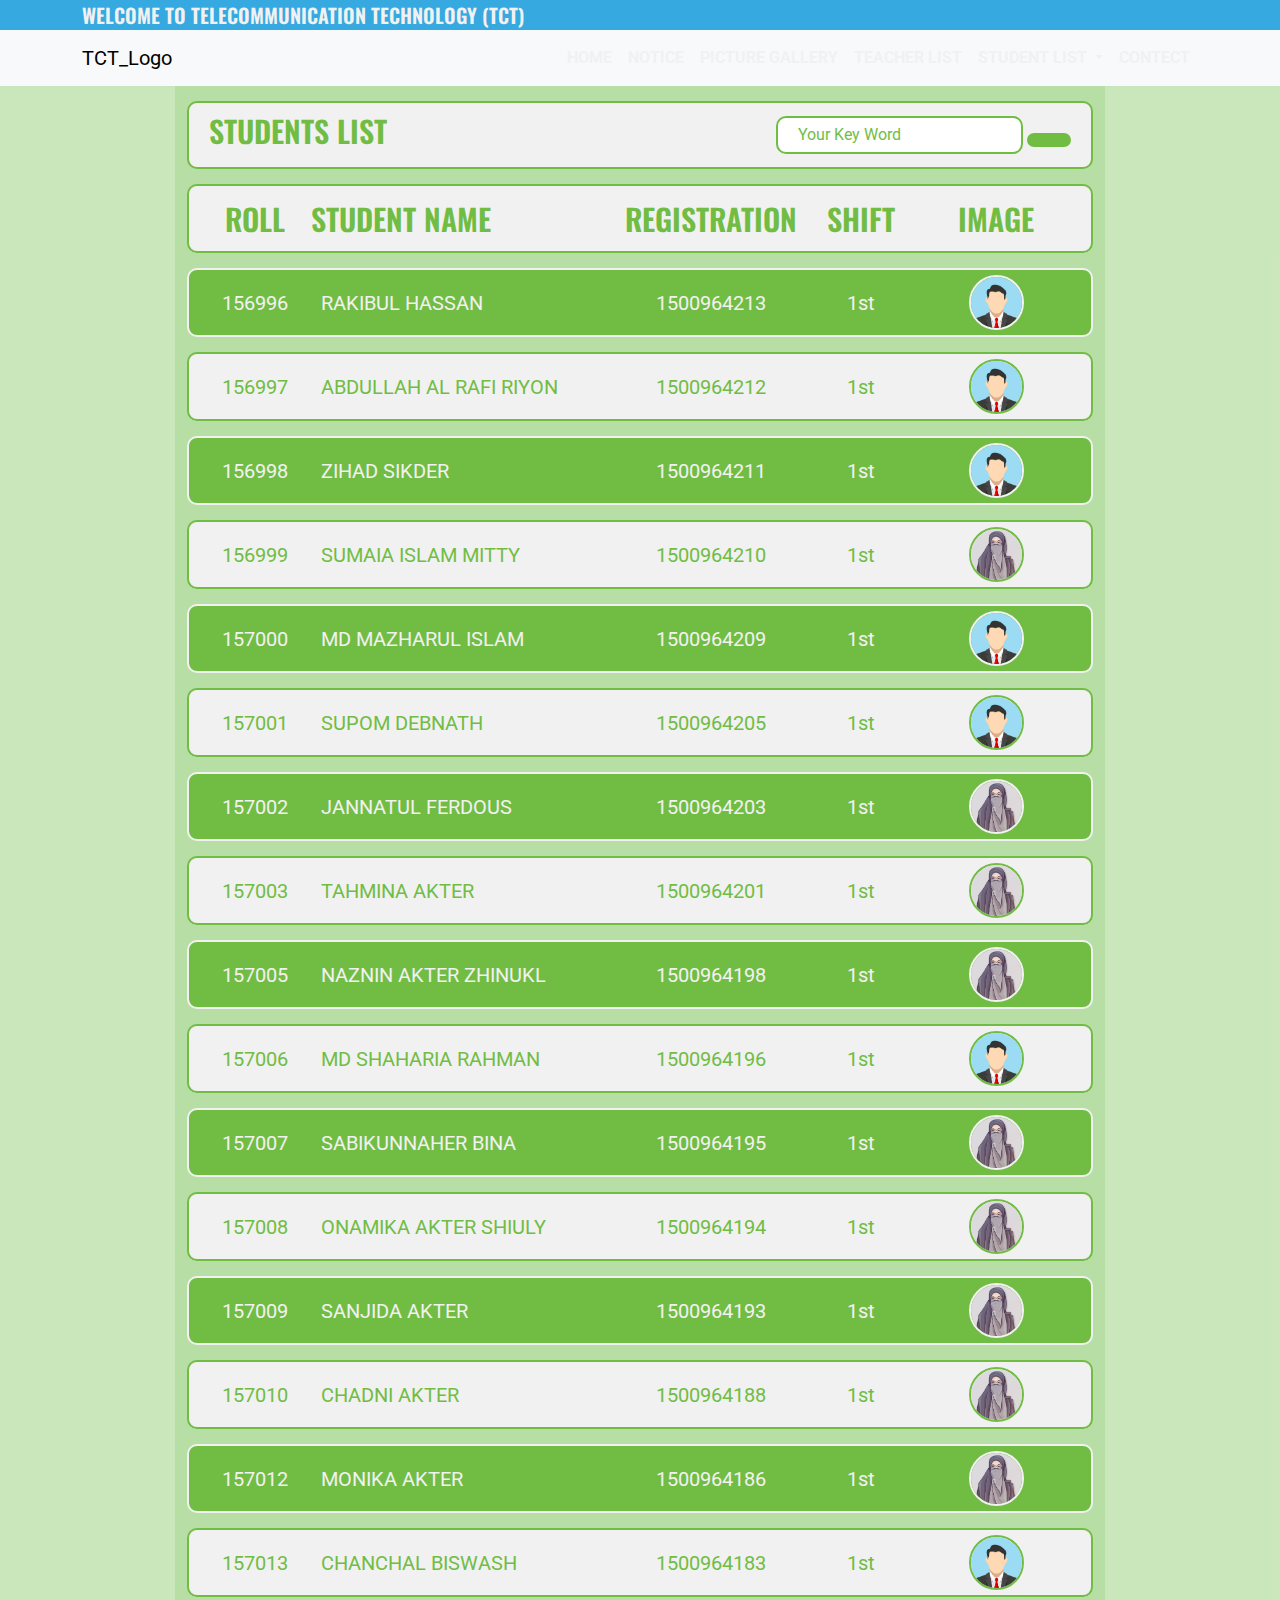
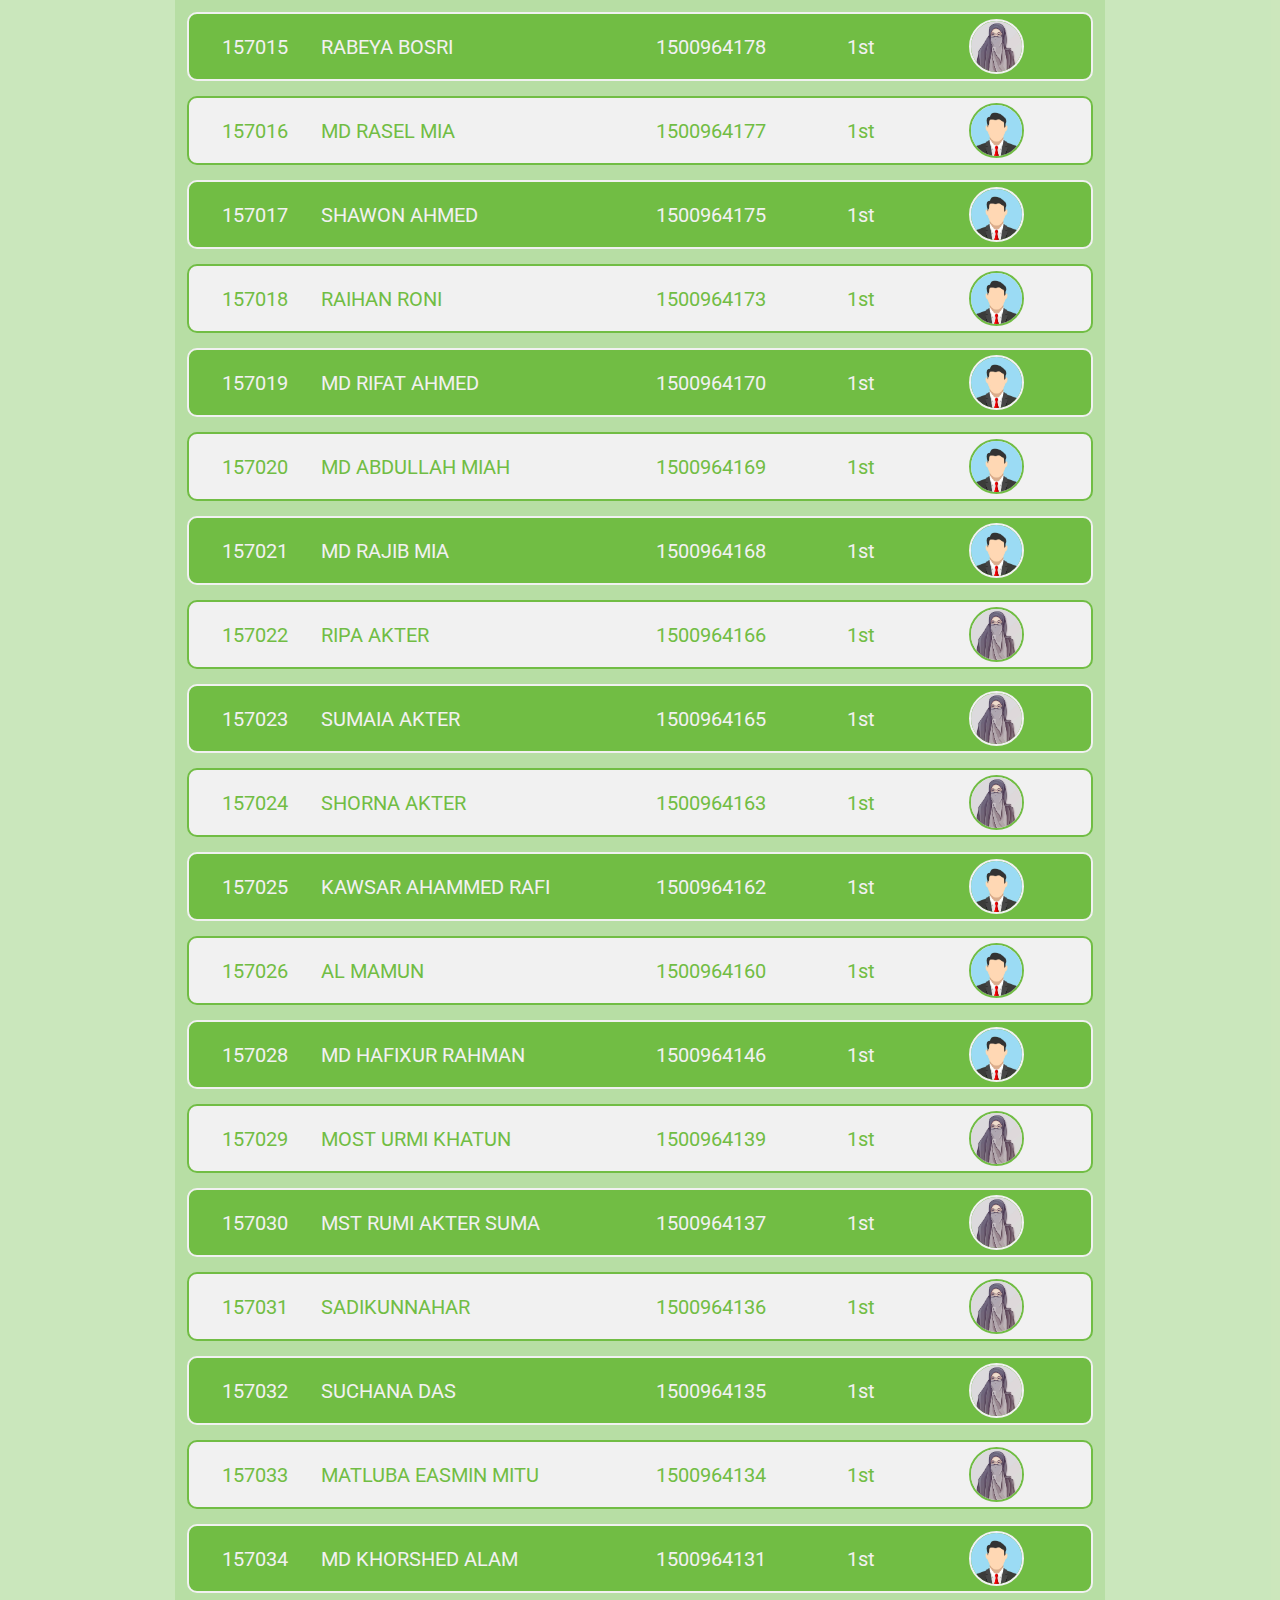
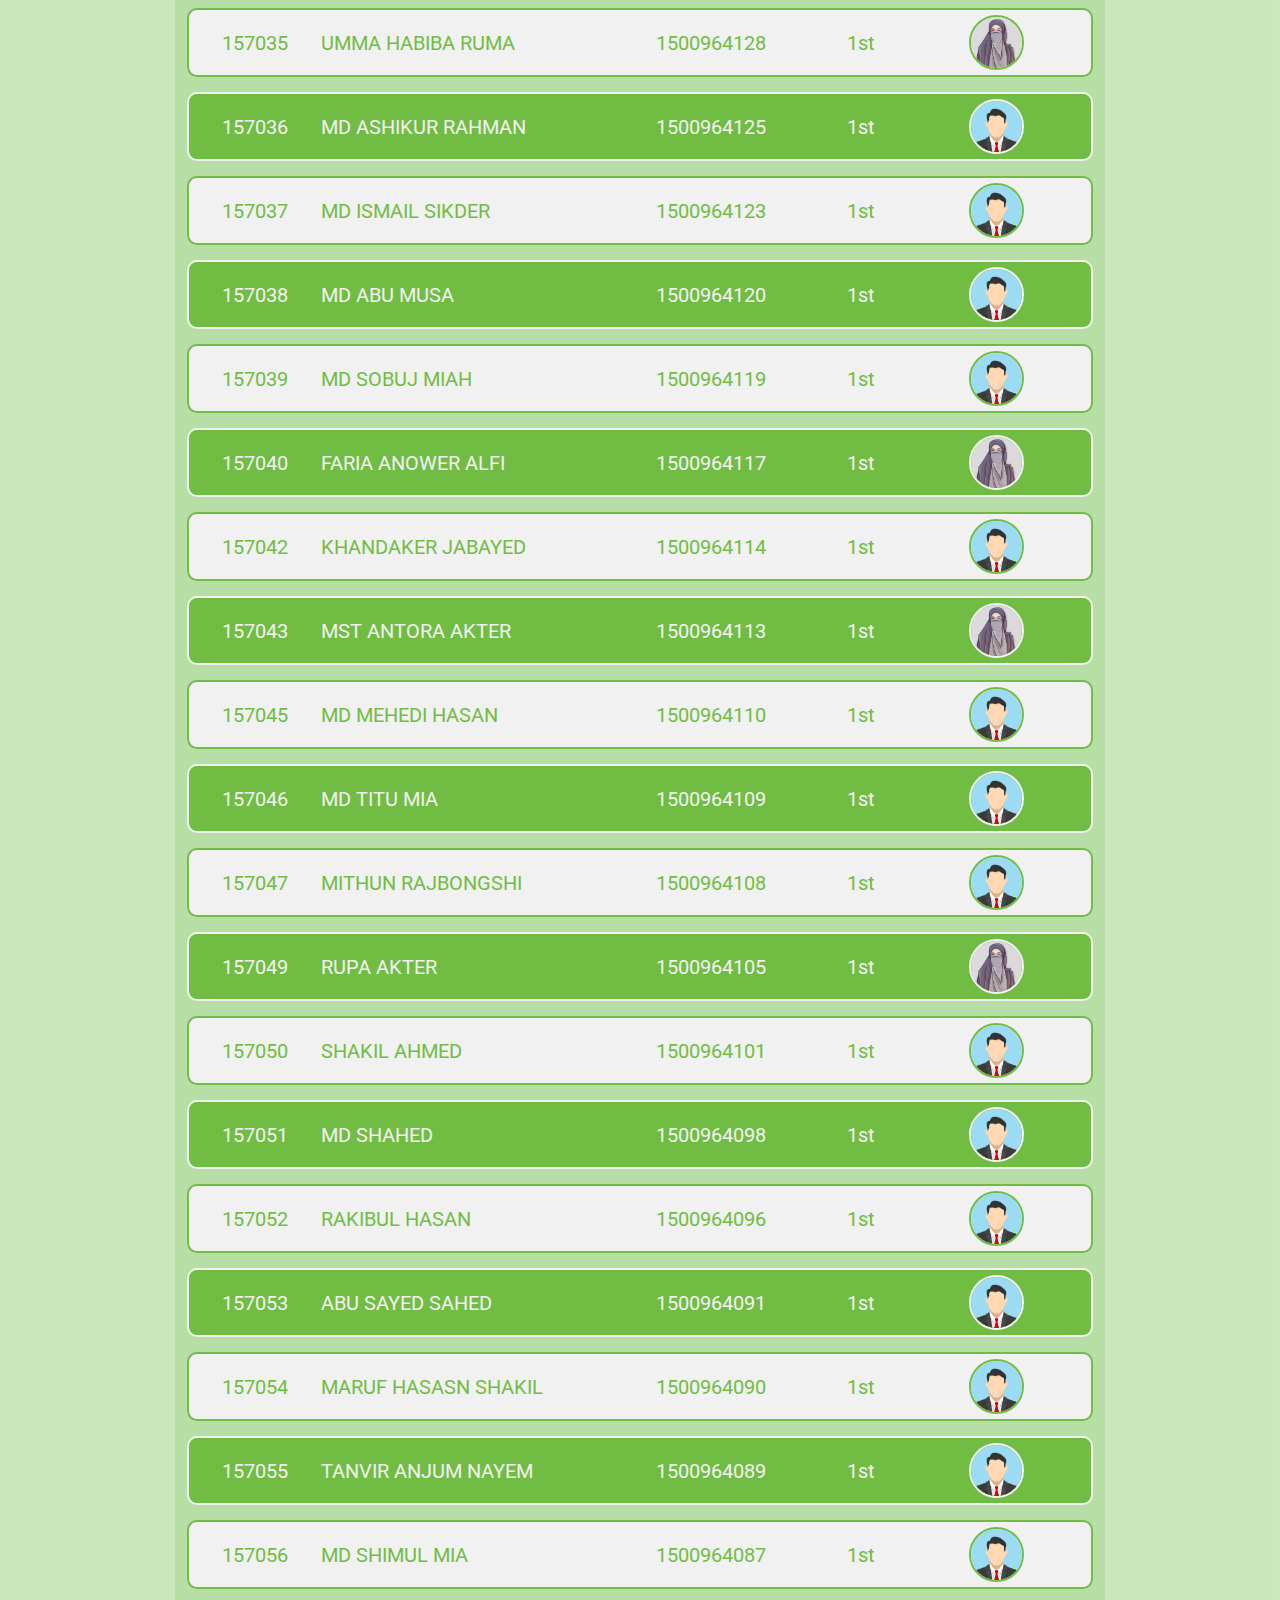
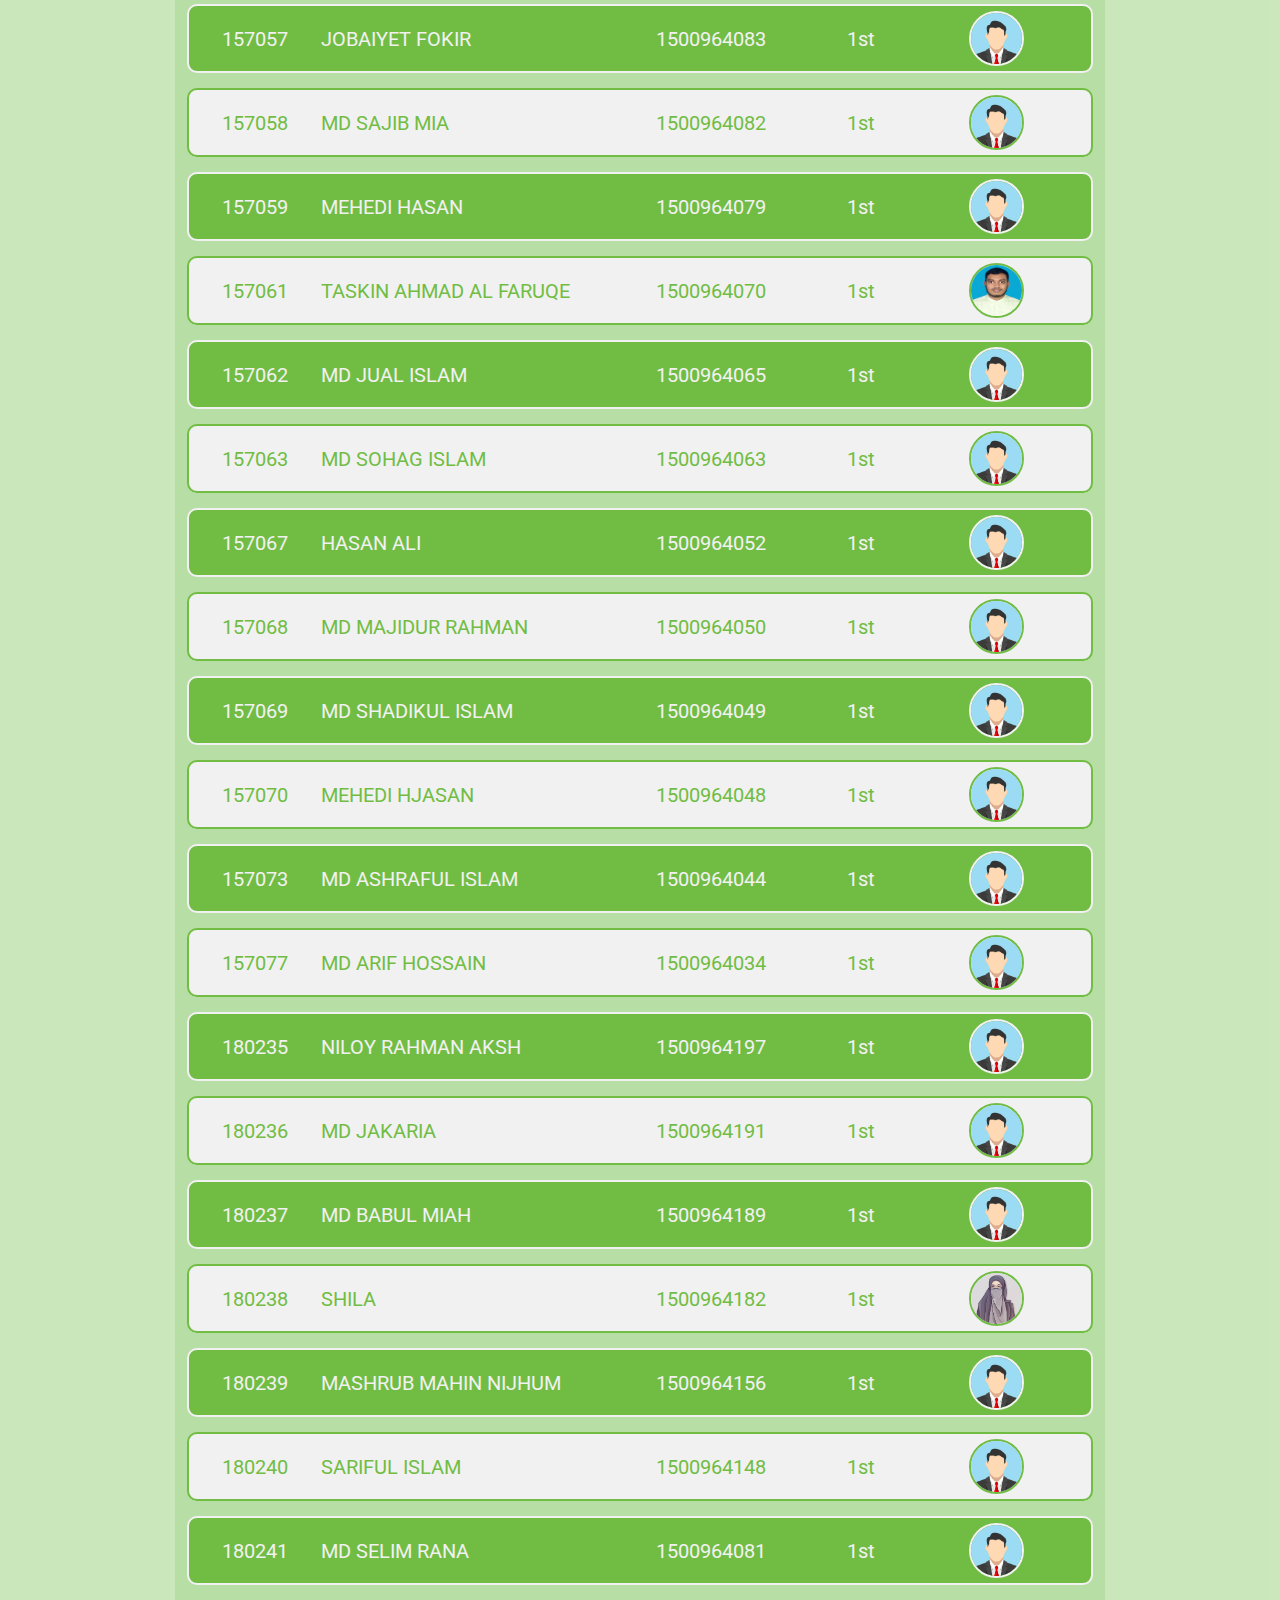
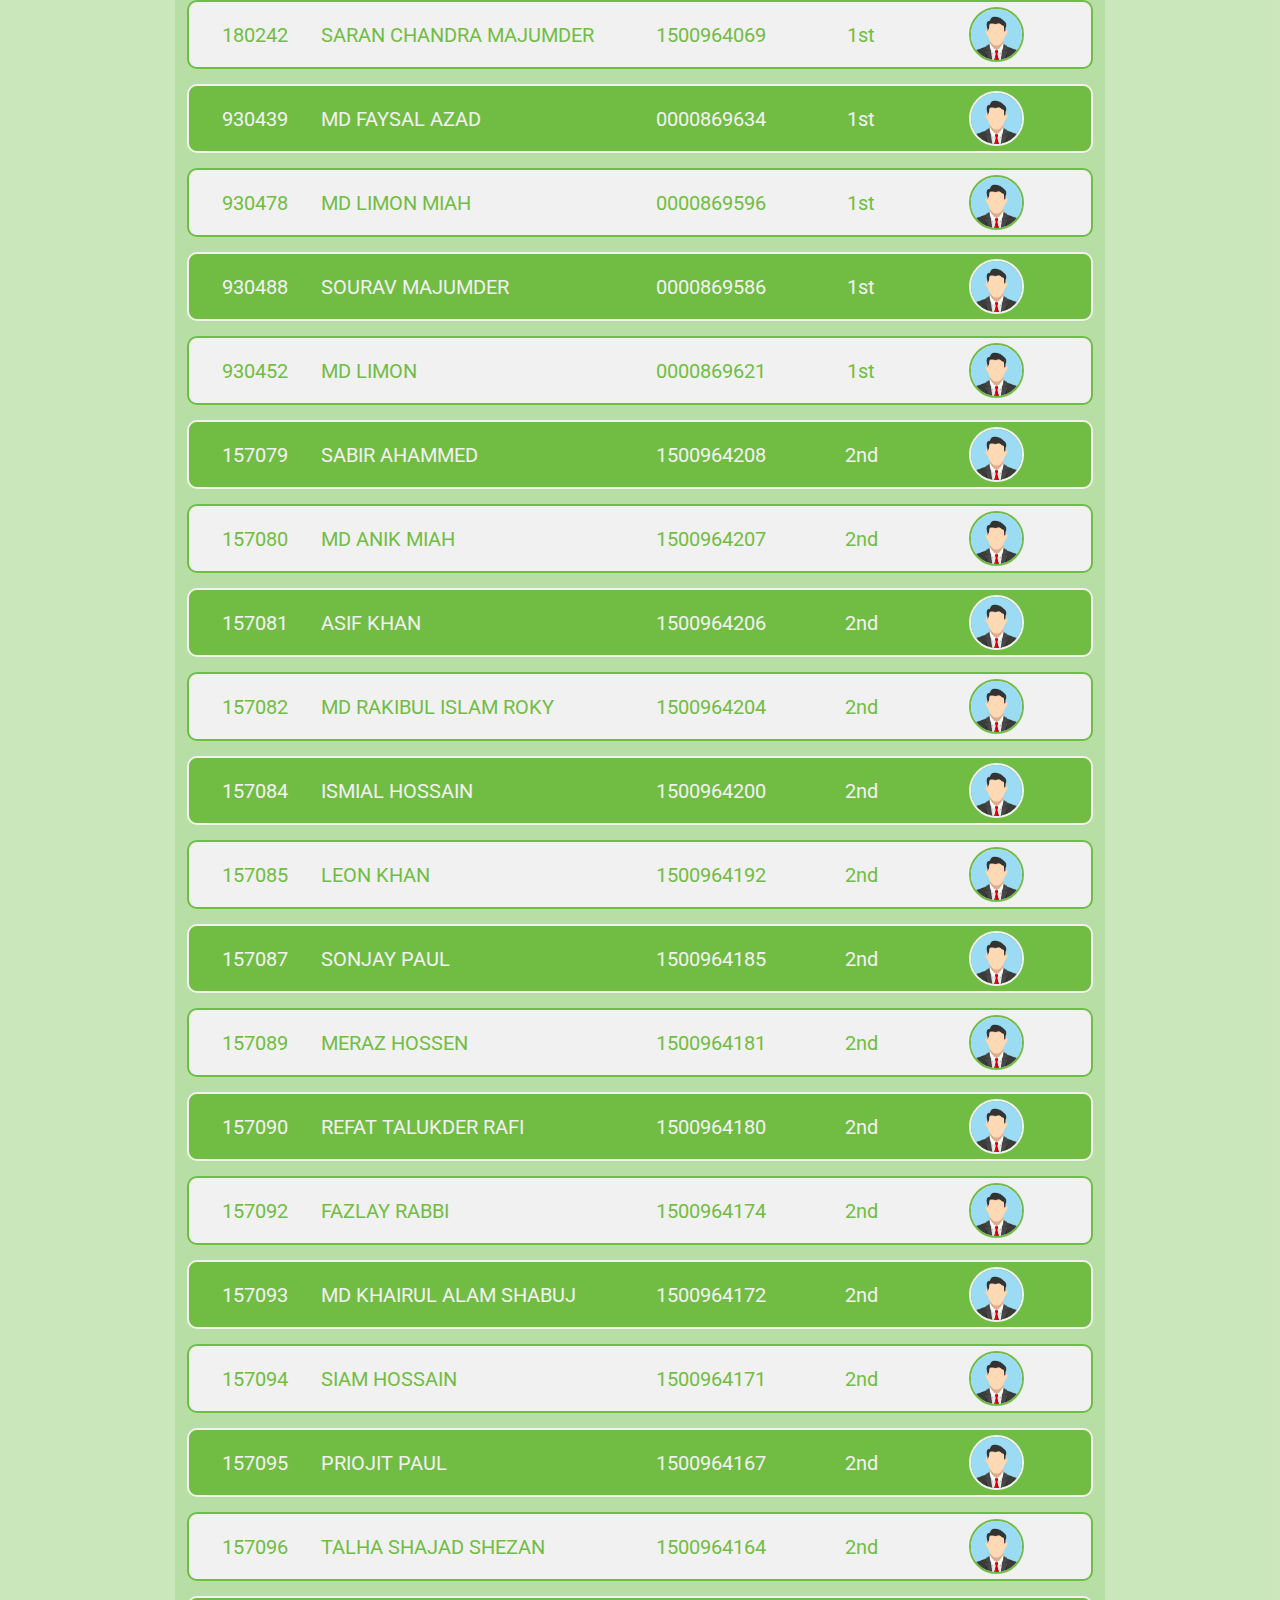
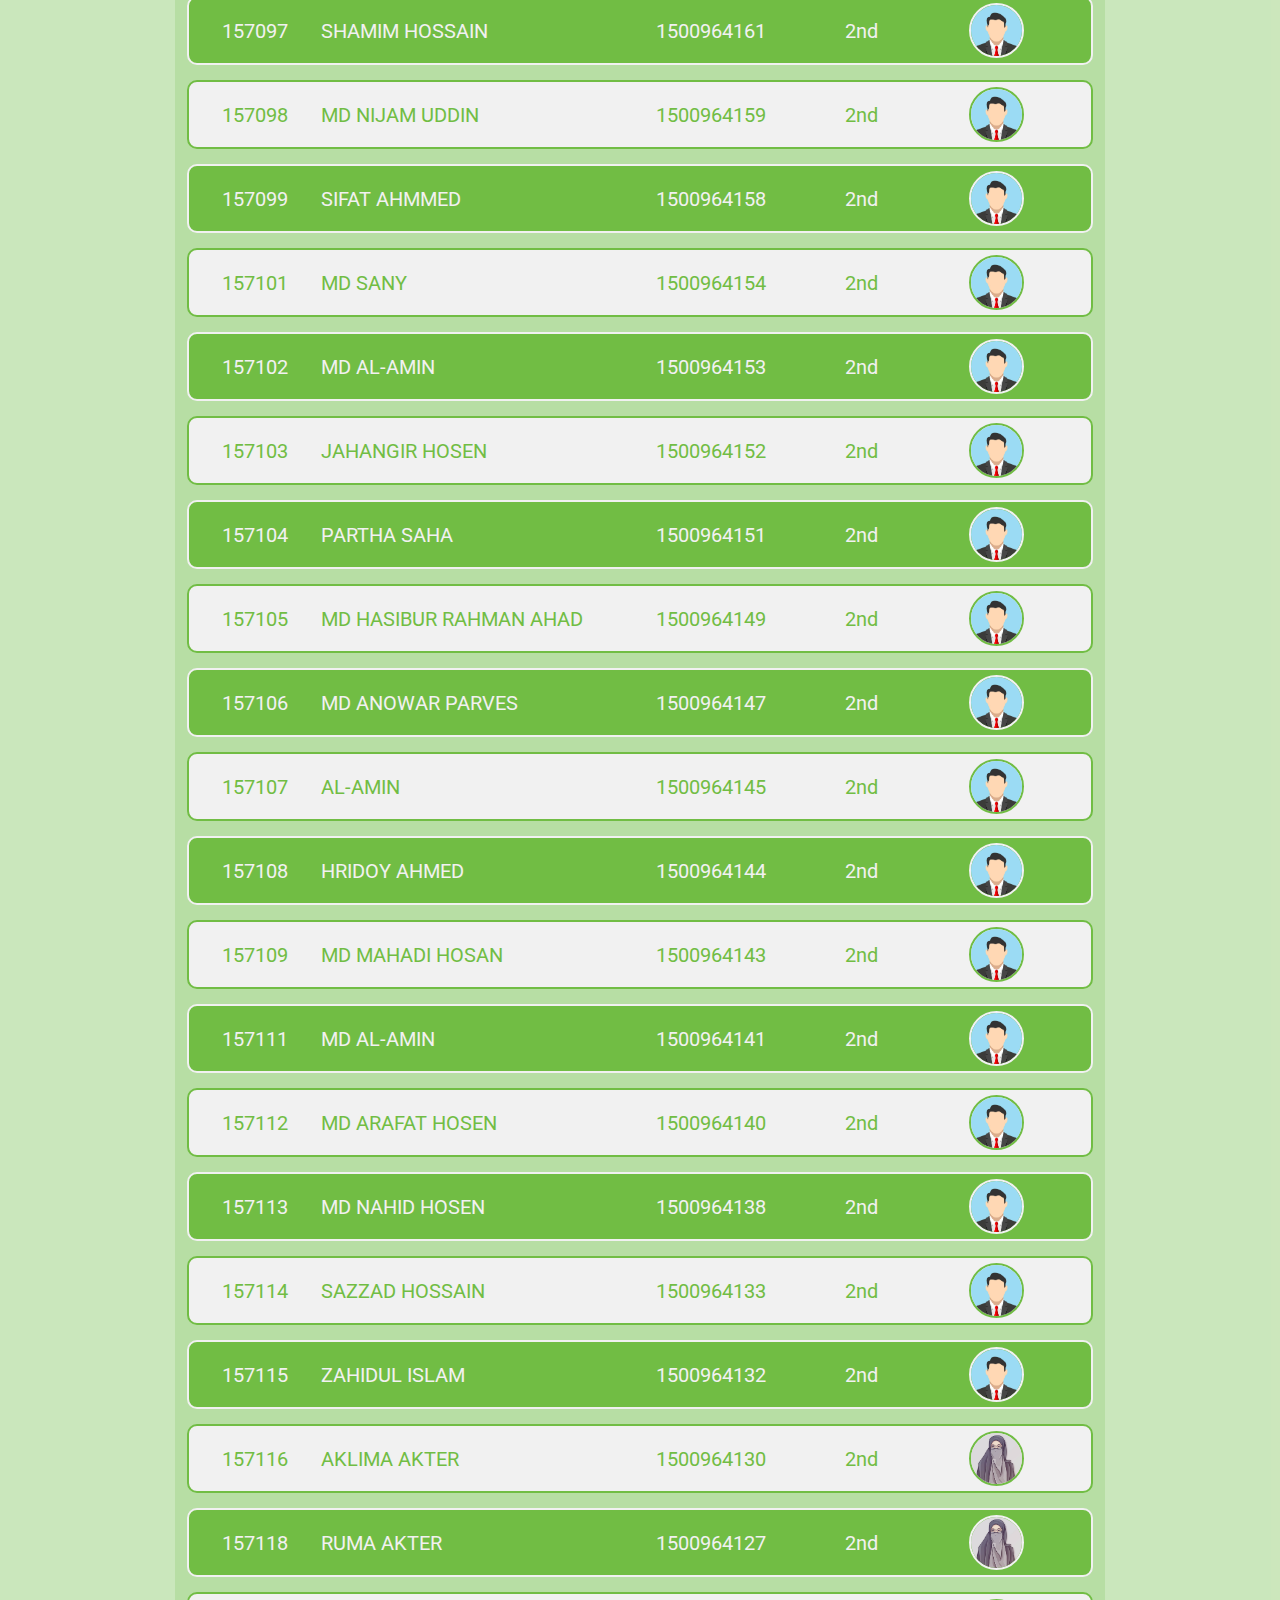
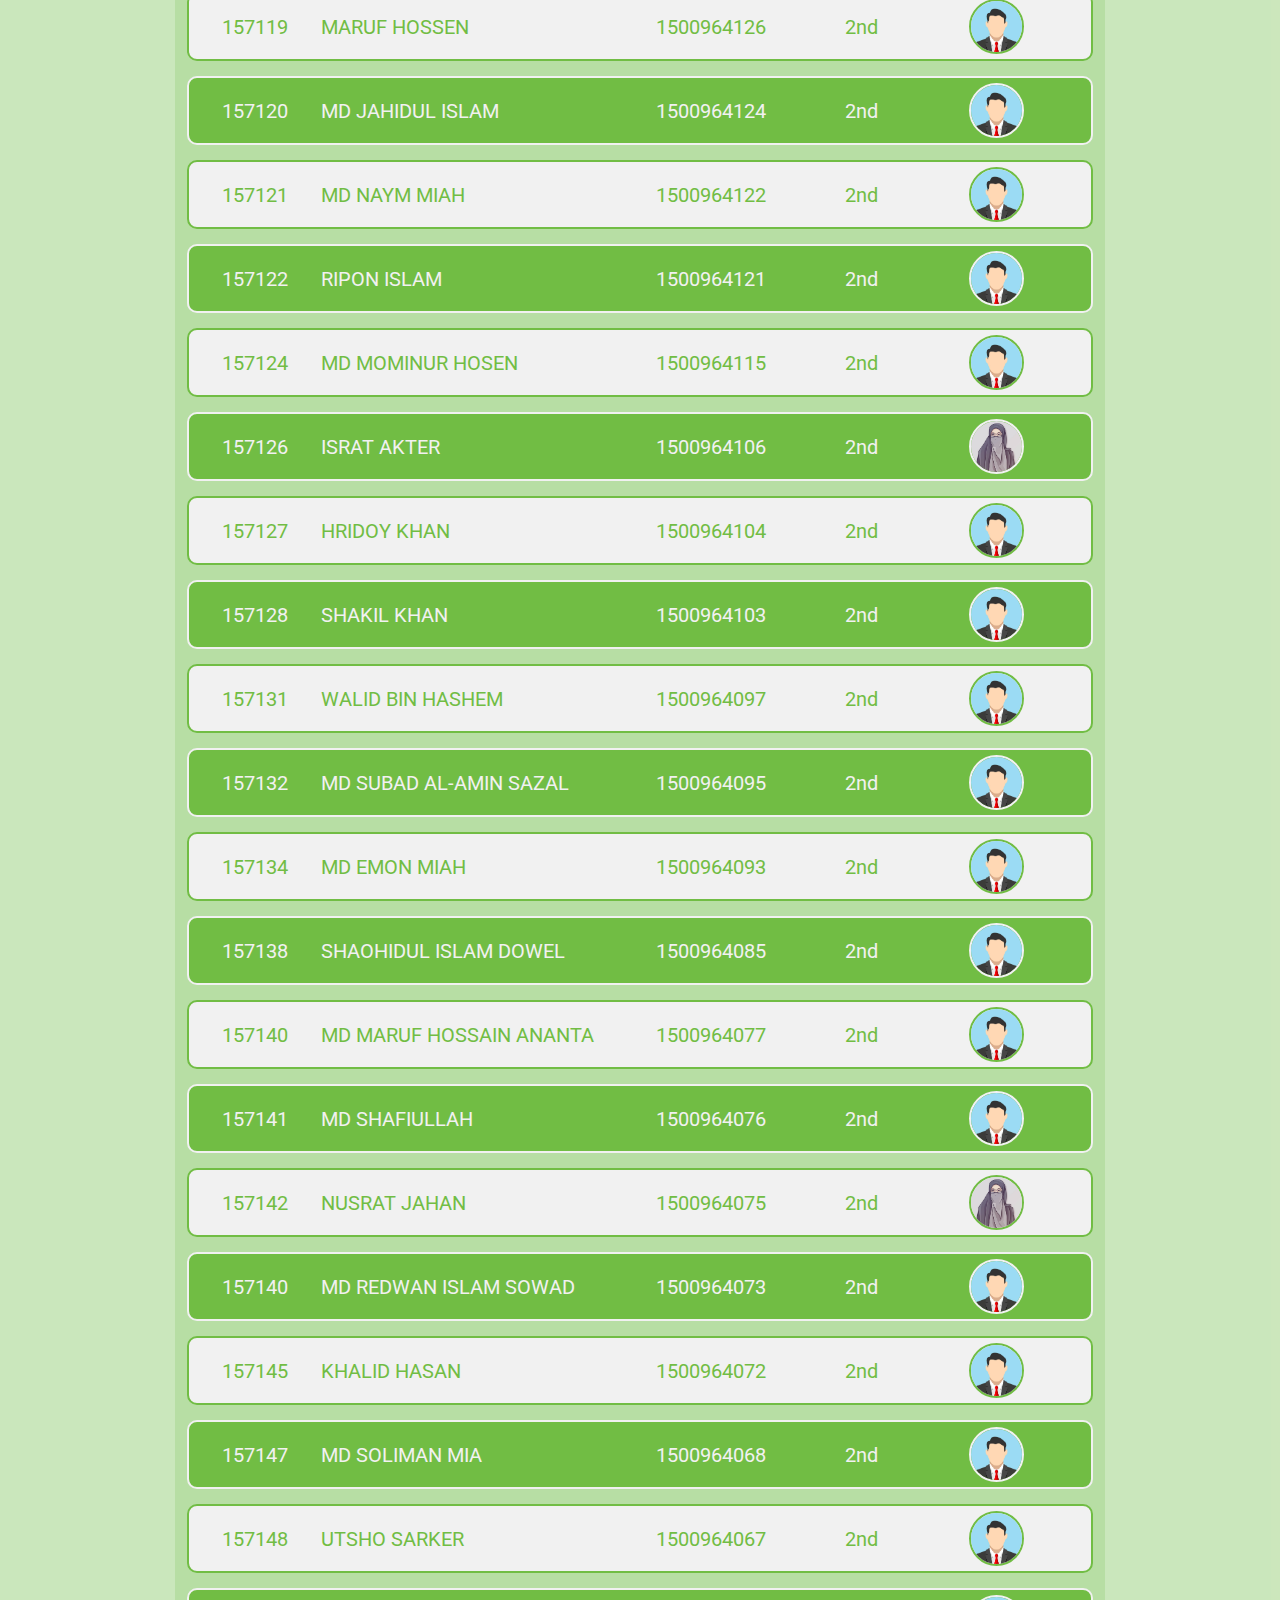
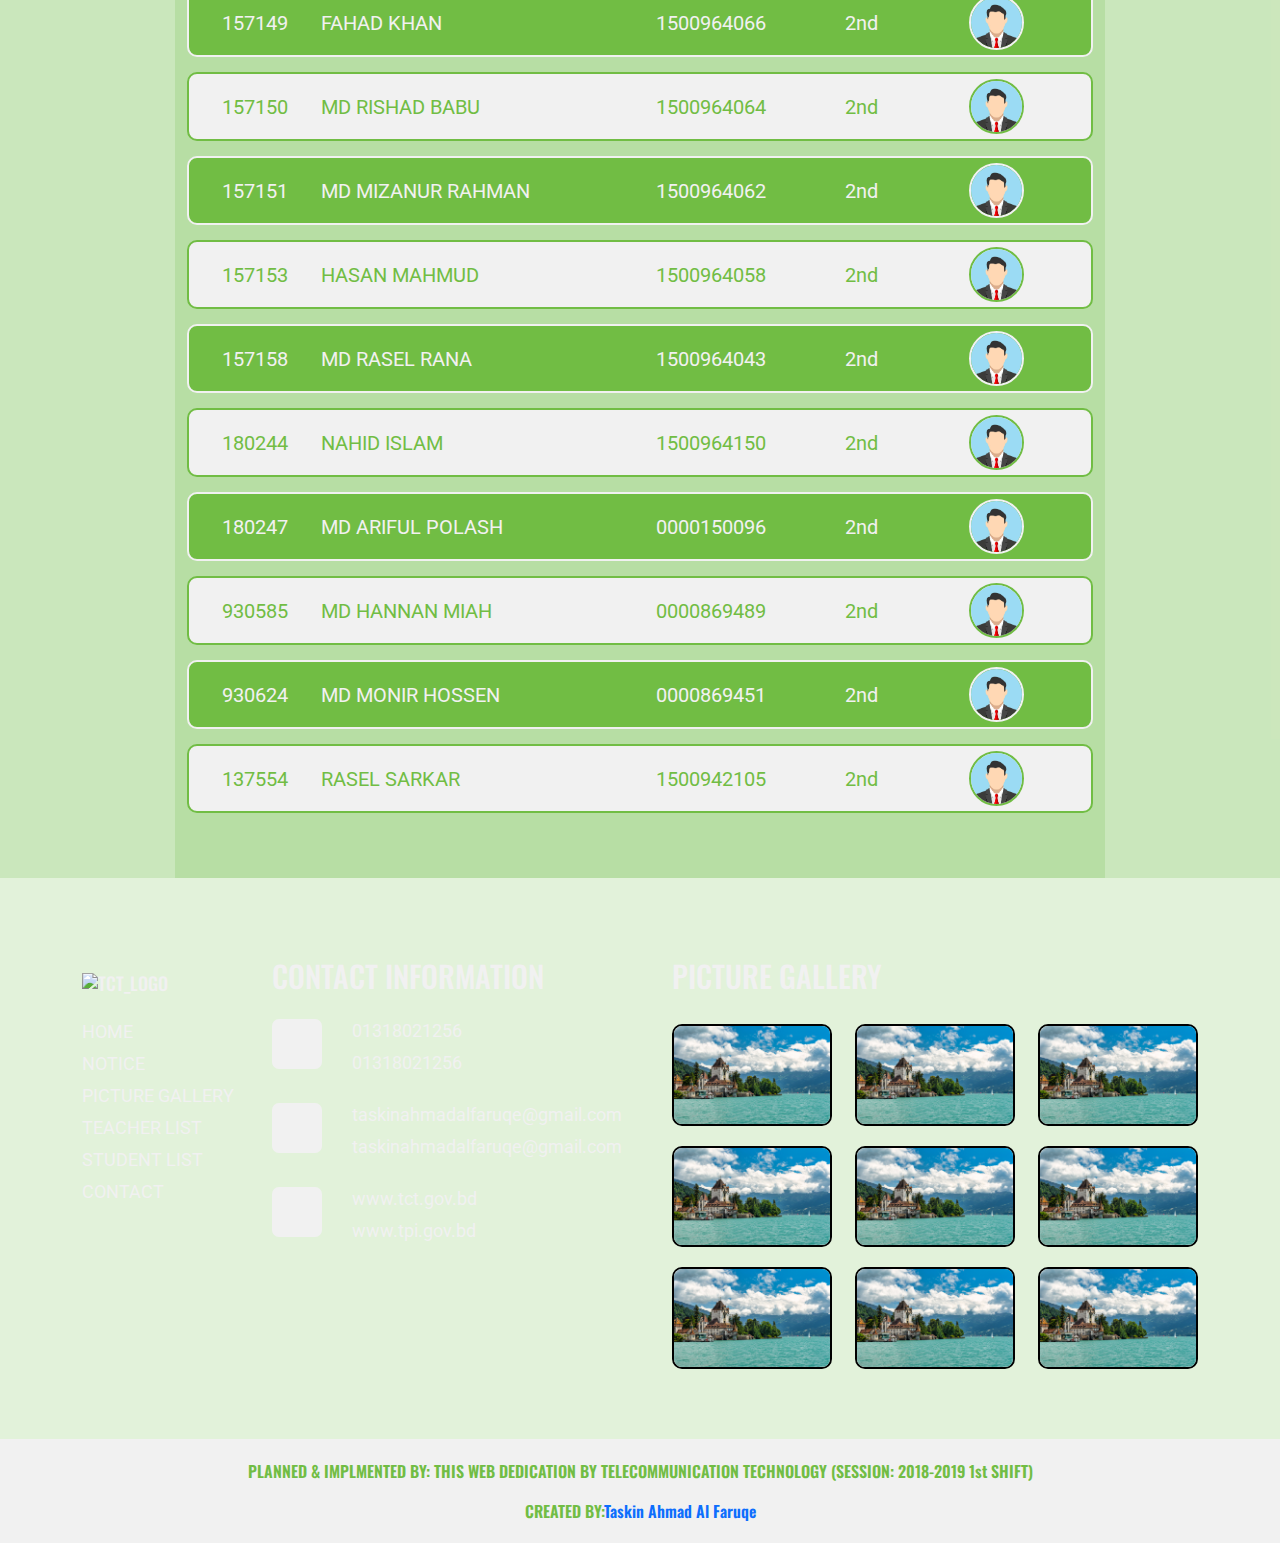
==== commit ea98079e: "small device responsive" ====
--- a/18_19.html
+++ b/18_19.html
@@ -34,7 +34,7 @@
         <a href="#">
             <i class="fa-solid fa-chevron-up"></i>
         </a>
-      </div>
+    </div>
 
     <!-- HEADAR PART START -->
     <header>
@@ -1635,6 +1635,6 @@
     <script src="https://cdn.jsdelivr.net/npm/bootstrap@5.2.3/dist/js/bootstrap.bundle.min.js" integrity="sha384-kenU1KFdBIe4zVF0s0G1M5b4hcpxyD9F7jL+jjXkk+Q2h455rYXK/7HAuoJl+0I4" crossorigin="anonymous"></script>
 
     <script src="js/venobox.min.js"></script>
-    <script src="JS/script.js"></script>
+    <!-- <script src="JS/script.js"></script> -->
 </body>
 </html>--- a/CSS/student_list.css
+++ b/CSS/student_list.css
@@ -1,11 +1,12 @@
-/* ALL COMMONE CSS PART START  */
 :root{
-    --PRIMARYCOLOR: #007F5F;
-    --LIGHTCOLOR: rgba(72, 145, 117, 0.4);
+    --PRIMARYCOLOR: #71bd44;
+    --LIGHTCOLOR: rgba(112, 189, 68, 0.2);
     --WHITE: #f1f1f1FF;
     --BLACK: #000;
     --ROBOTO: 'Roboto', sans-serif;
     --OSWALD: 'Oswald', sans-serif;
+    --NAVSTIKY: rgb(54, 169, 225);
+    --SHADOW: rgba(112, 189, 68, 0.2);
 }
 *{
     margin: 0;
@@ -83,6 +84,7 @@
 #student_list .row .col-lg-10{
     background: var(--LIGHTCOLOR);
     margin: 0 auto;
+    padding-bottom: 50px;
 }
 #student_list .row .col-lg-10 .menu{
     display: flex;
@@ -156,6 +158,7 @@
     border: 2px solid var(--PRIMARYCOLOR);
     border-radius: 10px;
     overflow: hidden;
+    justify-content: space-between;
 }
 #student_list .row .col-lg-10 .students #menu .roll{
     width: 112px;
@@ -186,7 +189,7 @@
 #student_list .row .col-lg-10 .students #student{
     padding: 0 10px;
     display: flex;
-    justify-content: center;
+    justify-content: space-between;
     align-items: center;
     text-align: center;
     color: var(--PRIMARYCOLOR);
@@ -421,6 +424,162 @@
                     NOTICE BOARD CSS PART END
 ============================================================ */
 
+#all_teacher .row .teacher_item {
+    display: flex;
+    justify-content: space-between;
+    align-items: center;
+    background: var(--WHITE);
+    border: 2px solid var(--PRIMARYCOLOR);
+    padding: 20px  50px;
+    margin-top: 50px;
+    border-radius: 10px;
+    transition: all linear .5s;
+    -webkit-border-radius: 10px;
+    -moz-border-radius: 10px;
+    -ms-border-radius: 10px;
+    -o-border-radius: 10px;
+    -webkit-transition: all linear .5s;
+    -moz-transition: all linear .5s;
+    -ms-transition: all linear .5s;
+    -o-transition: all linear .5s;
+}
+#all_teacher .row .teacher_item .image{
+    height: 200px;
+    width: 200px;
+    position: relative;
+    overflow: hidden;
+    transition: all linear .5s;
+}
+#all_teacher .row .teacher_item .image img{
+    width: 100%;
+    height: 100%;
+    border: 2px solid var(--PRIMARYCOLOR);
+    transition: all linear .5s;
+}
+#all_teacher .row .teacher_item .image .overlay{
+    background: var(--NAVSTIKY);
+    position: absolute;
+    bottom: 0;
+    right: 0;
+    width: 50%;
+    height: 100%;
+    display: flex;
+    justify-content: center;
+    align-items: center;
+    transition: all linear .5s;
+    opacity: 0;
+    -webkit-transition: all linear .5s;
+    -moz-transition: all linear .5s;
+    -ms-transition: all linear .5s;
+    -o-transition: all linear .5s;
+}
+#all_teacher .row .teacher_item .image .overlay .icon{
+    display: flex;
+    align-items: center;
+    gap: 30px;
+    justify-content: center;
+    flex-direction: column;
+}
+#all_teacher .row .teacher_item .image .overlay .icon a {
+    width: 40px;
+    height: 40px;
+    gap: 10px;
+    border-radius: 50%;
+    border: 2px solid var(--WHITE);
+    display: flex;
+    justify-content: center;
+    align-items: center;
+}
+#all_teacher .row .teacher_item .image .overlay .icon a i{
+    color: var(--WHITE);
+    font-size: 25px;
+}
+#all_teacher .row .teacher_item .text{
+    text-align: start;
+    padding: 20px 0 0 0;
+    transition: all linear .5s;
+}
+#all_teacher .row .teacher_item .text h4{
+    margin-bottom: 15px;
+}
+#all_teacher .row .teacher_item .text p{
+    font-size: 18px;
+    font-weight: 600;
+    margin-bottom: 5px;
+}
+#all_teacher .row .teacher_item .text p a{
+    color: var(--BLACK);
+    transition:all linear .5s !important;
+    -webkit-transition:all linear .5s !important;
+    -moz-transition:all linear .5s !important;
+    -ms-transition:all linear .5s !important;
+    -o-transition:all linear .5s !important;
+}
+
+
+#all_teacher .row .teacher_item:hover{
+    scale: 1.1;
+    background: var(--PRIMARYCOLOR);
+    box-shadow: 2px 2px 15px 5px var(--SHADOW);
+    transition: all linear .5s;
+    color: var(--WHITE);
+}
+#all_teacher .row .teacher_item:hover .image{
+    border: 2px solid var(--BLACK);
+}
+#all_teacher .row .teacher_item:hover .image img{
+    border: 2px solid var(--WHITE);
+    border: none;
+    transition: all linear .5s;
+}
+#all_teacher .row .teacher_item:hover .image .overlay{
+    opacity: 1;
+    border: none;
+    transition: all linear .5s;
+}
+#all_teacher .row .teacher_item:hover .image .overlay .icon a:hover{
+    background: transparent;
+    border: 2px solid var(--PRIMARYCOLOR);
+    transition: all linear .5s;;
+}
+#all_teacher .row .teacher_item:hover .image .overlay .icon a:hover i{
+    color: var(--PRIMARYCOLOR);
+    transition: all linear .5s;
+}
+
+#all_teacher .row .teacher_item:hover .text{
+    color: var(--WHITE);
+}
+#all_teacher .row .teacher_item:hover .text h4{
+    color: var(--WHITE);
+}
+#all_teacher .row .teacher_item:hover .text p a{
+    color: var(--WHITE);
+    transition: all linear .5s;
+    -webkit-transition: all linear .5s;
+    -moz-transition: all linear .5s;
+    -ms-transition: all linear .5s;
+    -o-transition: all linear .5s;
+}
+#all_teacher .row .teacher_item:hover .text p a:hover{
+    color: var(--BLACK);
+    transition: all linear .5s;
+    -webkit-transition: all linear .5s;
+    -moz-transition: all linear .5s;
+    -ms-transition: all linear .5s;
+    -o-transition: all linear .5s;
+}
+
+/* ============================================================
+                    TEACHER LIST CSS PART START
+============================================================ */
+
+/* ============================================================
+                    TEACHER LIST CSS PART END
+============================================================ */
+
+
+
 
 
 /* ============================================================
@@ -429,14 +588,3 @@
 /* ============================================================
                     NAV BAR CSS PART END
 ============================================================ */
-
-
-
-
-
-/* ============================================================
-                    NAV BAR CSS PART START
-============================================================ */
-/* ============================================================
-                    NAV BAR CSS PART END
-============================================================ */
--- a/CSS/style.css
+++ b/CSS/style.css
@@ -2,13 +2,18 @@
                     ALL COMMON CSS PART START
 ============================================================ */
 :root{
-    --PRIMARYCOLOR: #007F5F;
-    --LIGHTCOLOR: rgba(72, 145, 117, 0.4);
+    /* --PRIMARYCOLOR: #007F5F; */
+    --PRIMARYCOLOR: #71bd44;
+    /* --LIGHTCOLOR: rgba(72, 145, 117, 0.4); */
+    --LIGHTCOLOR: rgba(112, 189, 68, 0.2);
     --WHITE: #f1f1f1FF;
     --BLACK: #000;
     --ROBOTO: 'Roboto', sans-serif;
     --OSWALD: 'Oswald', sans-serif;
-    --NAVSTIKY: rgba(255, 0, 0, 0.8);
+    /* --NAVSTIKY: rgba(255, 0, 0, 0.8); */
+    /* --NAVSTIKY: rgba(160, 4, 139, 0.8); */
+    --NAVSTIKY: rgb(54, 169, 225);
+    --SHADOW: rgba(112, 189, 68, 0.2);
 }
 *{
     margin: 0;
@@ -40,7 +45,7 @@
 }
 body{
     font-family: var(--ROBOTO);
-    background: var(--WHITE);
+    /* background: var(--LIGHTCOLOR); */
     color: var(--BLACK);
     scroll-behavior: smooth;
 }
@@ -77,8 +82,8 @@
                    HEADER CSS PART START
 ============================================================ */
 header {
-    /* background: var(--PRIMARYCOLOR); */
-    background: red;
+    background: var(--NAVSTIKY);
+    /* margin-top: 100px; */
 }
 .header{
     display: flex;
@@ -131,6 +136,7 @@
     font-family: var(--ROBOTO);
     color: var(--WHITE);
     font-weight: 600;
+    /* color: yellow; */
 }
 .navbar-expand-lg .navbar-nav .dropdown-menu {
     position: absolute;
@@ -155,6 +161,7 @@
 .nav-link:focus, .nav-link:hover {
     color: var(--bs-nav-link-hover-color);
     color: var(--BLACK);
+    /* color: yellow; */
 }
 
 .nav_stiky{
@@ -199,6 +206,7 @@
     opacity: 1;
     visibility: visible;
     color: #fff;
+    /* color: yellow; */
 }
 .top_up_show{
    width: 40px;
@@ -224,7 +232,7 @@
                     BANNER CSS PART START
 ============================================================ */
 #banner{
-    background-image: url(../IMAGES/BANNER.jpg);
+    background-image: url(../IMAGES/banner.jpg);
     background-repeat: no-repeat;
     background-position: center;
     background-size: cover;
@@ -255,10 +263,10 @@
     padding: 20px;
 }
 #banner .overlay .text button{
-    padding: 10px 20px;
+    padding: 05px 20px;
     width: auto;
     border-radius: 10px;
-    border: 3px solid var(--WHITE);
+    border: 2px solid var(--WHITE);
     background: var(--PRIMARYCOLOR);
     transition: all linear .5s;
     margin-left: 30px;
@@ -267,12 +275,12 @@
     color: var(--WHITE);
     font-size: 30px;
     font-family: var(--OSWALD);
-    font-weight: 600;
+    font-weight: 500;
     text-transform: uppercase;
     transition: all linear .5s;
 }
 #banner .overlay .text button:hover{
-    border: 3px solid var(--PRIMARYCOLOR);
+    border: 2px solid var(--PRIMARYCOLOR);
     background: var(--WHITE);
 }
 #banner .overlay .text button:hover a{
@@ -307,7 +315,7 @@
     margin: 0;
     text-align: center;
     position: relative;
-    border: 2px solid var(--PRIMARYCOLOR);
+    border: 1px solid var(--PRIMARYCOLOR);
     border-radius: 10px;
     overflow: hidden;
 }
@@ -360,7 +368,7 @@
 #video_notice .notice_main{
     width: 100%;
     height: 304px;
-    border: 2px solid var(--PRIMARYCOLOR);
+    border: 1px solid var(--PRIMARYCOLOR);
     border-radius: 10px;
     padding: 15px 30px;
     position: relative;
@@ -424,12 +432,11 @@
     /* background: gray; */
 }
 #history .history_text{
-   /*background: red;
-   */text-align: center;
+    text-align: center;
    padding: 20px 0 30px;
-   border: 2px solid var(--PRIMARYCOLOR);
+   border: 1px solid var(--PRIMARYCOLOR);
    border-radius:10px ;
-   box-shadow: 02px 02px 10px 02px var(--PRIMARYCOLOR);
+   box-shadow: 02px 02px 10px 02px var(--SHADOW);
    transition: all linear .5s;
    overflow: hidden;
 }
@@ -438,7 +445,7 @@
 }
 #history .image{
     width: 350px;
-    border: 2px solid var(--PRIMARYCOLOR);
+    border: 1px solid var(--PRIMARYCOLOR);
     border-radius: 10px;
     overflow: hidden;
     margin: 0 auto;
@@ -453,6 +460,7 @@
     padding: 10px;
 }
 #history .history_text .text a{
+    font-family: var(--OSWALD);
     border: 2px solid var(--WHITE);
     padding: 10px 20px;
     border-radius: 7px;
@@ -495,6 +503,7 @@
     margin: 0 auto;
 }
 #blog .text button{
+    font-family: var(--OSWALD);
     padding: 10px 20px;
     border:none;
     border-radius: 10px;
@@ -580,10 +589,11 @@
 #teacher .teacher_item{
     padding: 20px 10px 10px;
     border-radius: 10px;
-    box-shadow: 2px 2px 15px 5px var(--PRIMARYCOLOR);
+    box-shadow: 2px 2px 15px 5px var(--SHADOW);
     transition: all linear .5s;
     width: 100%;
     margin-right: 30px;
+    border: 1px solid var(--PRIMARYCOLOR);
 }
 #teacher .image{
     margin: 0 auto;
@@ -597,7 +607,7 @@
 #teacher .image img{
     width: 100%;
     height: 100%;
-    border: 3px solid var(--PRIMARYCOLOR);
+    border: 2px solid var(--PRIMARYCOLOR);
     border-radius: 50%;
     transition: all linear .5s;
 }
@@ -666,12 +676,12 @@
 #teacher .teacher_item:hover{
     scale: 1.1;
     background: var(--PRIMARYCOLOR);
-    box-shadow: 2px 2px 15px 5px var(--BLACK);
+    box-shadow: 2px 2px 15px 5px var(--SHADOW);
     transition: all linear .5s;
     color: var(--WHITE);
 }
 #teacher .teacher_item:hover .image {
-    border: 3px solid var(--BLACK);
+    border: 2px solid var(--BLACK);
 }
 #teacher .teacher_item:hover .image img{
     border: 2px solid var(--WHITE);
@@ -687,11 +697,11 @@
 #teacher .teacher_item:hover .image .overlay .icon a:hover {
     background: transparent;
     border: 2px solid var(--PRIMARYCOLOR);
-    transition: all linear .5s;;
+    transition: all linear .5s;
 }
 #teacher .teacher_item:hover .image .overlay .icon a:hover i {
     color: var(--PRIMARYCOLOR);
-    transition: all linear .5s;;
+    transition: all linear .5s;
 }
 #teacher .teacher_item:hover .text{
     color: var(--WHITE);
@@ -704,6 +714,7 @@
 }
 #teacher .teacher_item:hover .text p a:hover{
     color: var(--NAVSTIKY);
+    color: var(--BLACK);
 }
 
 
@@ -726,6 +737,14 @@
     align-items: center;
     gap: 40px;
     flex-wrap: wrap;
+}
+#coun_event .item_main h4 {
+    font-family: var(--OSWALD);
+    color: var(--PRIMARYCOLOR);
+    transition: all linear .5s;
+    text-transform: uppercase;
+    width: 100%;
+    text-align: center;
 }
 #coun_event .item_main .item{
     /* background: var(--PRIMARYCOLOR); */
@@ -733,9 +752,9 @@
     min-width: 250px;
     padding: 40px 30px 30px;
     border-radius:15px;
-    border: 2px solid var(--PRIMARYCOLOR);
-    transition: all linear .5s;
-    box-shadow: 2px 2px 10px 2px var(--PRIMARYCOLOR);
+    border: 1px solid var(--PRIMARYCOLOR);
+    transition: all linear .5s;
+    box-shadow: 2px 2px 10px 2px var(--SHADOW);
 }
 #coun_event .item_main .item .icon{
     background: var(--WHITE);
@@ -806,15 +825,15 @@
 }
 #coun_event #event_main .last_event{
     padding: 20px;
-    border: 2px solid var(--PRIMARYCOLOR);
-    box-shadow: 2px 2px 10px 2px var(--PRIMARYCOLOR);
+    border: 1px solid var(--PRIMARYCOLOR);
+    box-shadow: 2px 2px 10px 2px var(--SHADOW);
     border-radius: 15px;
     min-width: 100%;
 }
 #coun_event #event_main .next_event{
     padding: 30px 30px 40px;
-    border: 2px solid var(--PRIMARYCOLOR);
-    box-shadow: 2px 2px 10px 2px var(--PRIMARYCOLOR);
+    border: 1px solid var(--PRIMARYCOLOR);
+    box-shadow: 2px 2px 10px 2px var(--SHADOW);
     border-radius: 15px;
     min-width: 100%;
 }
@@ -845,19 +864,19 @@
 #coun_event #event_main button:hover a{
     color: var(--PRIMARYCOLOR);
 }
-#coun_event #event_main .next_event .counter{
+#coun_event #event_main .next_event .coundown{
     background: var(--LIGHTCOLOR);
     margin-top: 20px;
     border-radius: 10px;
     padding: 15px;
 }
-#coun_event #event_main .next_event .counter ul{
+#coun_event #event_main .next_event .coundown ul{
     display: flex;
     gap: 20px;
     justify-content: center;
     text-align: center;
 }
-#coun_event #event_main .next_event .counter ul li span{
+#coun_event #event_main .next_event .coundown ul li span{
     display: flex;
     gap: 20px;
     justify-content: center;
@@ -876,7 +895,7 @@
 ============================================================ */
 #subscribe{
     padding: 80px 0px;
-    background-image: url(../images/Group\ 100.jpg);
+    background-image: url(../IMAGES/back.jpg);
     background-repeat: no-repeat;
     /* background-position: center top !important; */
     background-size: cover;
@@ -884,7 +903,6 @@
 }
 #subscribe .container .common_hedding h2 {
     color: var(--BLACK);
-    font-size: 40px;
 }
 #subscribe .container .common_hedding p{
     color: var(--BLACK);
@@ -907,7 +925,7 @@
     /* text-align: center; */
     padding: 10px 20px;
     border-radius: 10px;
-    border: 2px solid var(--PRIMARYCOLOR);
+    border: 1px solid var(--PRIMARYCOLOR);
     width: 400px;
     color: var(--PRIMARYCOLOR);
     margin-bottom: 10px;
@@ -917,7 +935,7 @@
     /* text-transform: uppercase; */
 }
 textarea{
-    border: 2px solid var(--PRIMARYCOLOR);
+    border: 1px solid var(--PRIMARYCOLOR);
     border-radius: 10px;
     min-width: 400px;
     padding: 10px 20px;
@@ -957,38 +975,40 @@
                 MAP & DAVOLOPAR CSS PART START
 ============================================================ */
 #devolopar{
-    padding: 80px 0;
+    padding: 80px 0 40px;
     /* background: RED; */
 }
 #devolopar .row{
    display: flex;
    justify-content: center;
-   align-items: center;
+   align-items: start;
    text-align: center;
+   /* background: red; */
+}
+#devolopar .row .col-lg-6{
+    margin-bottom: 30px;
 }
 #devolopar .row .col-lg-6 h4{
-    margin-bottom: 17px;
+    margin-bottom: 30px;
 }
 #devolopar .row .col-lg-6 .map{
     overflow: hidden;
-    border: 2px solid var(--PRIMARYCOLOR);
-    border-radius: 10px;
-    padding: 32px 0 32px;
+    padding: 10px 0;
     /* background: red; */
 }
 #devolopar .row .col-lg-6 .devlopar{
-    border: 2px solid var(--PRIMARYCOLOR);
-    border-radius: 10px;
-    padding: 20px 0 20px;
+    padding: 10px;
     /* background: green; */
 }
 #devolopar .row .col-lg-6 .devlopar .picture{
     width: 250px;
-    height: 250px;
-    border: 2px solid var(--NAVSTIKY);
+    height: 300px;
+    border: 1px solid var(--NAVSTIKY);
     margin: 0 auto;
     position: relative;
     border-radius: 10px 10px 0 0;
+    /* overflow: hidden; */
+    
 }
 #devolopar .row .col-lg-6 .devlopar .picture::after{
     content: "";
@@ -1002,7 +1022,9 @@
     z-index: -1;
 }
 #devolopar .row .col-lg-6 .devlopar .picture img{
-    overflow: hidden;
+    width: 100%;
+    /* height: 100%; */
+    vertical-align: bottom;
     border-radius: 09px 09px 0 0;
     transition: all linear .5s;
 }
@@ -1043,7 +1065,7 @@
     font-size: 20px;
     transition: all linear .3s;
 }
-#devolopar .row .col-lg-6 .devlopar .picture:hover .overlay{
+#devolopar .row .col-lg-6 .devlopar:hover .picture .overlay{
     opacity: 1;
     border-radius: 09px 09px 0 0;
     -webkit-border-radius: 09px 09px 0 0;
@@ -1064,14 +1086,22 @@
 #devolopar .row .col-lg-6 .devlopar .text{
     margin-top: 20px;
 }
+#devolopar .row .col-lg-6 .devlopar .text h4{
+    margin: 15px;
+}
 #devolopar .row .col-lg-6 .devlopar .text p{
     color: var(--PRIMARYCOLOR);
     font-family: var(--OSWALD);
     font-weight: 700;
-    font-size: 25px;
+    font-size: 20px;
+    margin: 10px 0;
+    padding: 0;
 }
 #devolopar .row .col-lg-6 .devlopar .text p a{
     color: var(--PRIMARYCOLOR);
+    font-family: var(--OSWALD);
+    font-weight: 700;
+    font-size: 17px;
     transition: all linear .5s;
     -webkit-transition: all linear .5s;
     -moz-transition: all linear .5s;
@@ -1094,7 +1124,7 @@
 
 footer {
     padding: 00px 0 50px;
-    background-image: url(../images/Group\ 100.jpg);
+    background-image: url(../IMAGES/back.jpg);
     background-repeat: no-repeat;
     /* background-position: center top !important; */
     background-size: cover;
--- a/CSS/responcive.css
+++ b/CSS/responcive.css
@@ -0,0 +1,254 @@
+@media (max-width:575.98px){
+
+    .common_hedding p {
+        font-weight: 400;
+        font-size: 12px;
+    }
+    .common_hedding h2 {
+        font-weight: 500;
+        font-size: 25px;
+        margin-bottom: 20px;
+    }
+    h4 {
+        font-weight: 400;
+        font-size: 25px;
+    }
+    .top_up_show {
+        width: 35px;
+        height: 35px;
+        bottom: 15px;
+        right: 15px;
+    }
+
+    /* HEADER PART START  */
+    header .container{
+        padding:5px 10px ;
+    }
+    header .container .header {
+        display: flex;
+        justify-content: center;
+        align-items: center;
+        gap: 10px;
+        width: 100%;
+    }
+    header .container .text {
+        font-size: 12px;
+        font-weight: 400;
+        width: 50%;
+    }
+    header .container .header_icon {
+        gap: 15px;
+        justify-content: space-around;
+    }
+    header .container .header_icon a {
+        font-size: 15px;
+    }
+    /* HEADER PART END */
+
+
+    /* BANNER PART START  */
+    #banner .overlay {
+        padding: 30px 0;
+    }
+    #banner .overlay .text h1 {
+        font-weight: 500;
+        font-size: 35px;
+        padding-bottom: 0px;
+        line-height: 1.3;
+    }
+    #banner .overlay .text p {
+        font-size: 14px;
+        padding: 0px;
+        margin: 10px 0 15px;
+    }
+    #banner .overlay .text button {
+        padding: 5px 12px;
+        border-radius: 05px;
+        margin-left: 15px;
+    }
+    #banner .overlay .text button a {
+        font-size: 18px;
+        font-weight: 400;
+    }
+    /* BANNER PART END */
+
+    /* NOTICE AND VIDEO PART START  */
+    #video_notice {
+        padding: 30px 0;
+    }
+    #video_notice .col-lg-6 h4 {
+        padding: 0px 0 20px;
+    }
+
+    #notice{
+        padding-top: 30px;
+    }
+    #video_notice .notice_main {
+        padding: 5px;
+    }
+    #video_notice .notice_main ul {
+        gap: 20px;
+        line-height: 1.3;
+    }
+    #video_notice .notice_main ul li {
+        gap: 10px;
+    }
+    #video_notice .notice_main ul li i {
+        font-size: 20px;
+    }
+    /* NOTICE AND VIDEO PART END */
+
+    /* HISTORY PART START  */
+    #history {
+        padding: 30px 0 0px;
+    }
+    #history .history_text {
+        /* background: red; */
+        padding: 10px 10px 20px;
+        margin-bottom: 30px;
+    }
+    #history .image {
+        width: 100%;
+    }
+    #history .history_text .text p {
+        padding: 5px;
+        font-size: 14px;
+    }
+    #history .history_text .text a {
+        padding: 05px 10px;
+        font-size: 14px;
+    }
+    /* HISTORY PART END */
+
+    /* BLOOG PART START  */
+    #blog {
+        padding: 30px 0 0;
+    }
+    #blog .col-lg-4 {
+        margin-bottom: 30px;
+    }
+    #blog .image {
+        WIDTH: 90%;
+    }
+    #blog p{
+        font-size: 14px;
+    }
+    #blog .text button {
+        padding: 05px 10px;
+        border-radius: 07px;
+    }
+    #blog .text button a {
+        font-size: 14px;
+    }
+    /* BLOOG PART END */
+
+    /* TEACHER PART START */
+    #teacher {
+        padding: 30px 0 30px;
+        /* background: green; */
+    }
+    #teacher .container{
+        width: 100%;
+        padding: 0px 10px;
+    }
+    #teacher .container .teacher{
+        padding: 0px 10px;
+        padding: 0;
+        justify-content: center;
+    }
+    #teacher .container .teacher .row{
+        margin: 0;
+        padding: 0;
+        justify-content: center;
+
+    }
+    #teacher .container .teacher .row .col-lg-4{
+        padding: 0;
+        width: 280px;
+    }
+    #teacher .teacher_item {
+        margin: 0 0 30px;
+    }
+    #teacher .text P {
+        font-size: 14px;
+        font-weight: 400;
+    }
+    /* TEACHER PART END */
+
+    /* COUNDOUN AND EVENT PART START */
+    #coun_event {
+        padding: 30px 0;
+    }
+    #coun_event .item_main {
+        gap: 30px;
+        padding-bottom: 30px;
+    }
+    #coun_event #event_main {
+        gap: 30px;
+    }
+    #coun_event #event_main .next_event {
+        padding: 20px 10px 25px;
+    }
+    /* COUNDOUN AND EVENT PART END */
+
+    /* SUBSCRIBE PART START */
+    #subscribe {
+        padding: 30px 0;
+    }
+    #subscribe .container .common_hedding p {
+        padding: 0;
+        margin: 0;
+    }
+    #subscribe .container .sub form {
+        width: 100%;
+        padding: 20px;
+    }
+    #subscribe .container .sub form input {
+        width: 100%;
+        padding: 5px 10px;
+        border-radius: 5px;
+    }
+    textarea {
+        min-width: 0px;
+        width: 100%;
+        padding: 5px 10px;
+        border-radius: 5px;
+    }
+    /* SUBSCRIBE PART END */
+
+
+    /* DEVOLOPAR PART START */
+    #devolopar {
+        padding: 30px 0 0px;
+    }
+    #devolopar .row .col-lg-6 h4 {
+        margin-bottom: 10px;
+    }
+    #devolopar .row .col-lg-6 .devlopar .text p {
+        font-weight: 600;
+        font-size: 15px;
+        margin: 0px 0 08px;
+    }
+    #devolopar .row .col-lg-6 .devlopar .text p a {
+        font-weight: 600;
+        font-size: 15px;
+        margin: 0px 0 00px;
+    }
+    /* DEVOLOPAR PART START */
+
+}
+@media (min-width:576px) and (max-width:767.98px){
+
+}
+@media (min-width:768px) and (max-width:991.98px){
+
+}
+@media (min-width:992px) and (max-width:1199.98px){
+
+}
+@media (min-width:1200px) and (max-width:1399.98px){
+
+}
+@media (min-width:1400px){
+
+}
